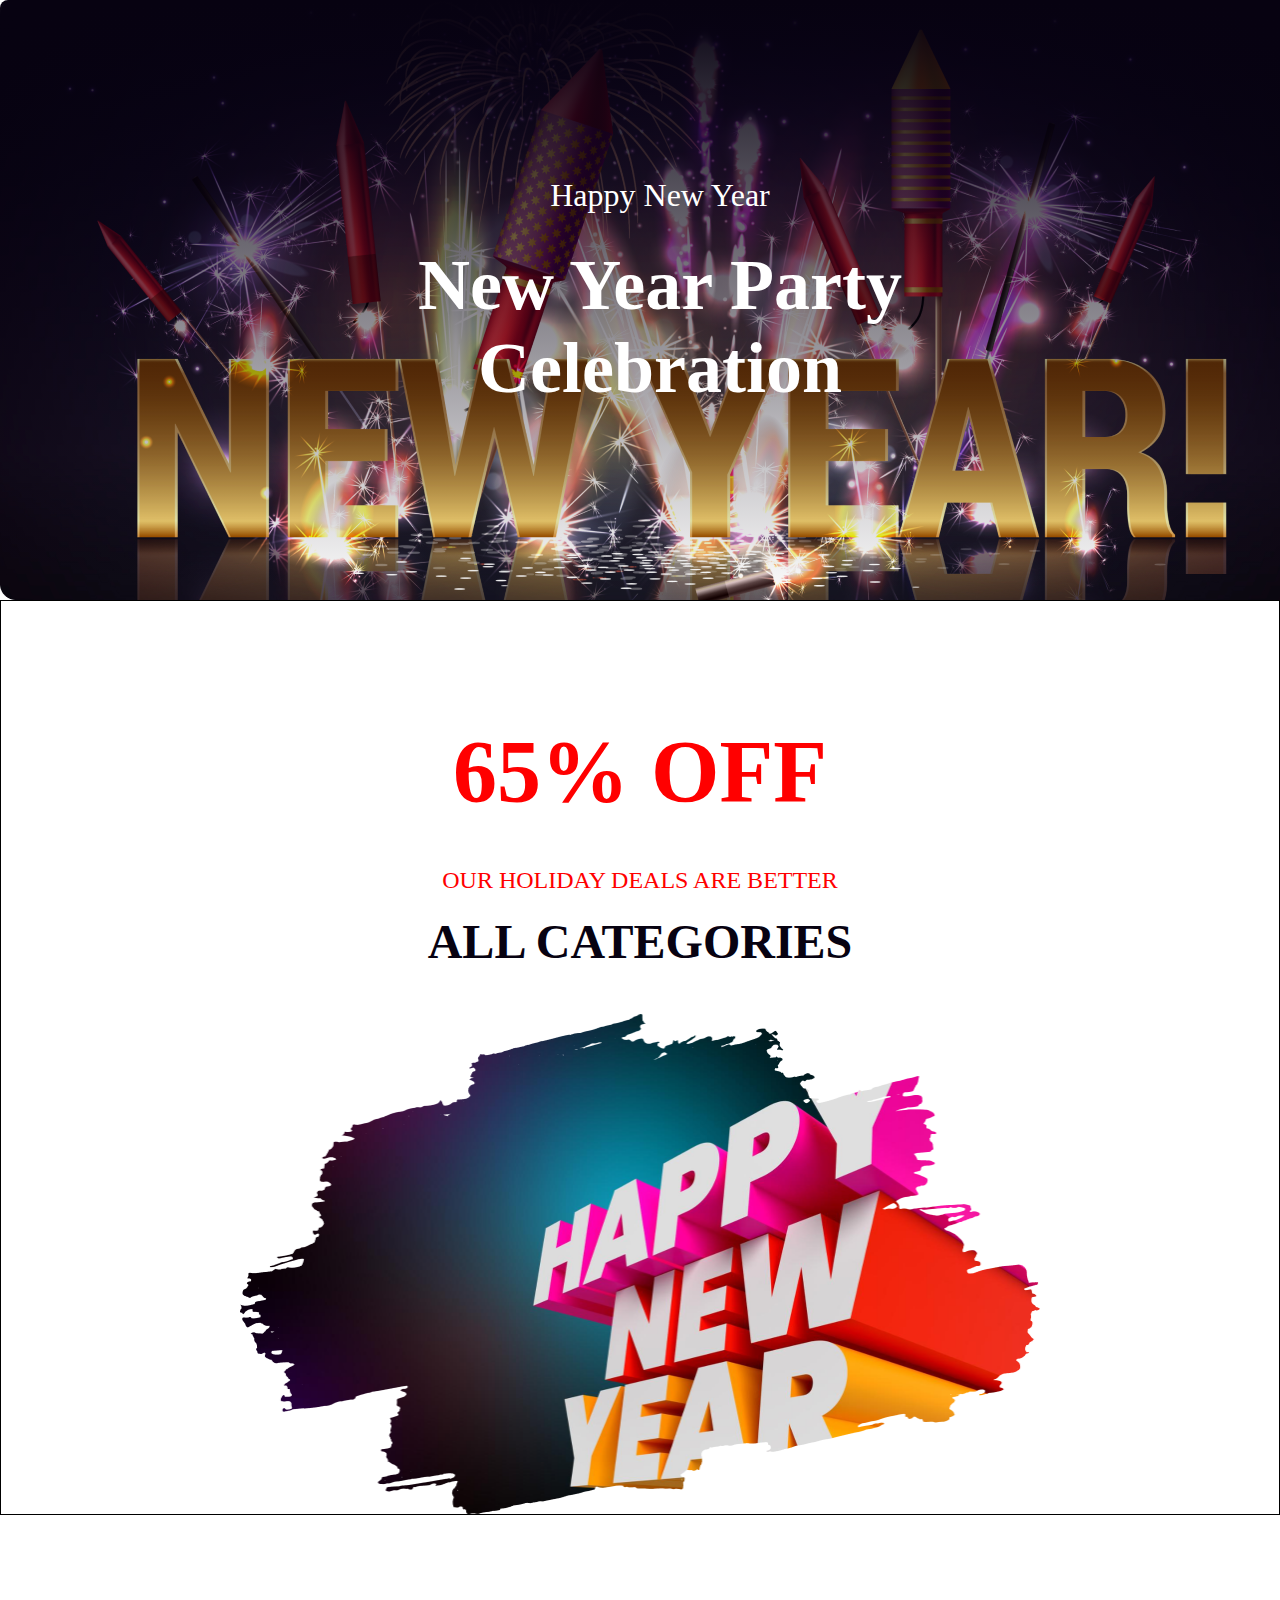
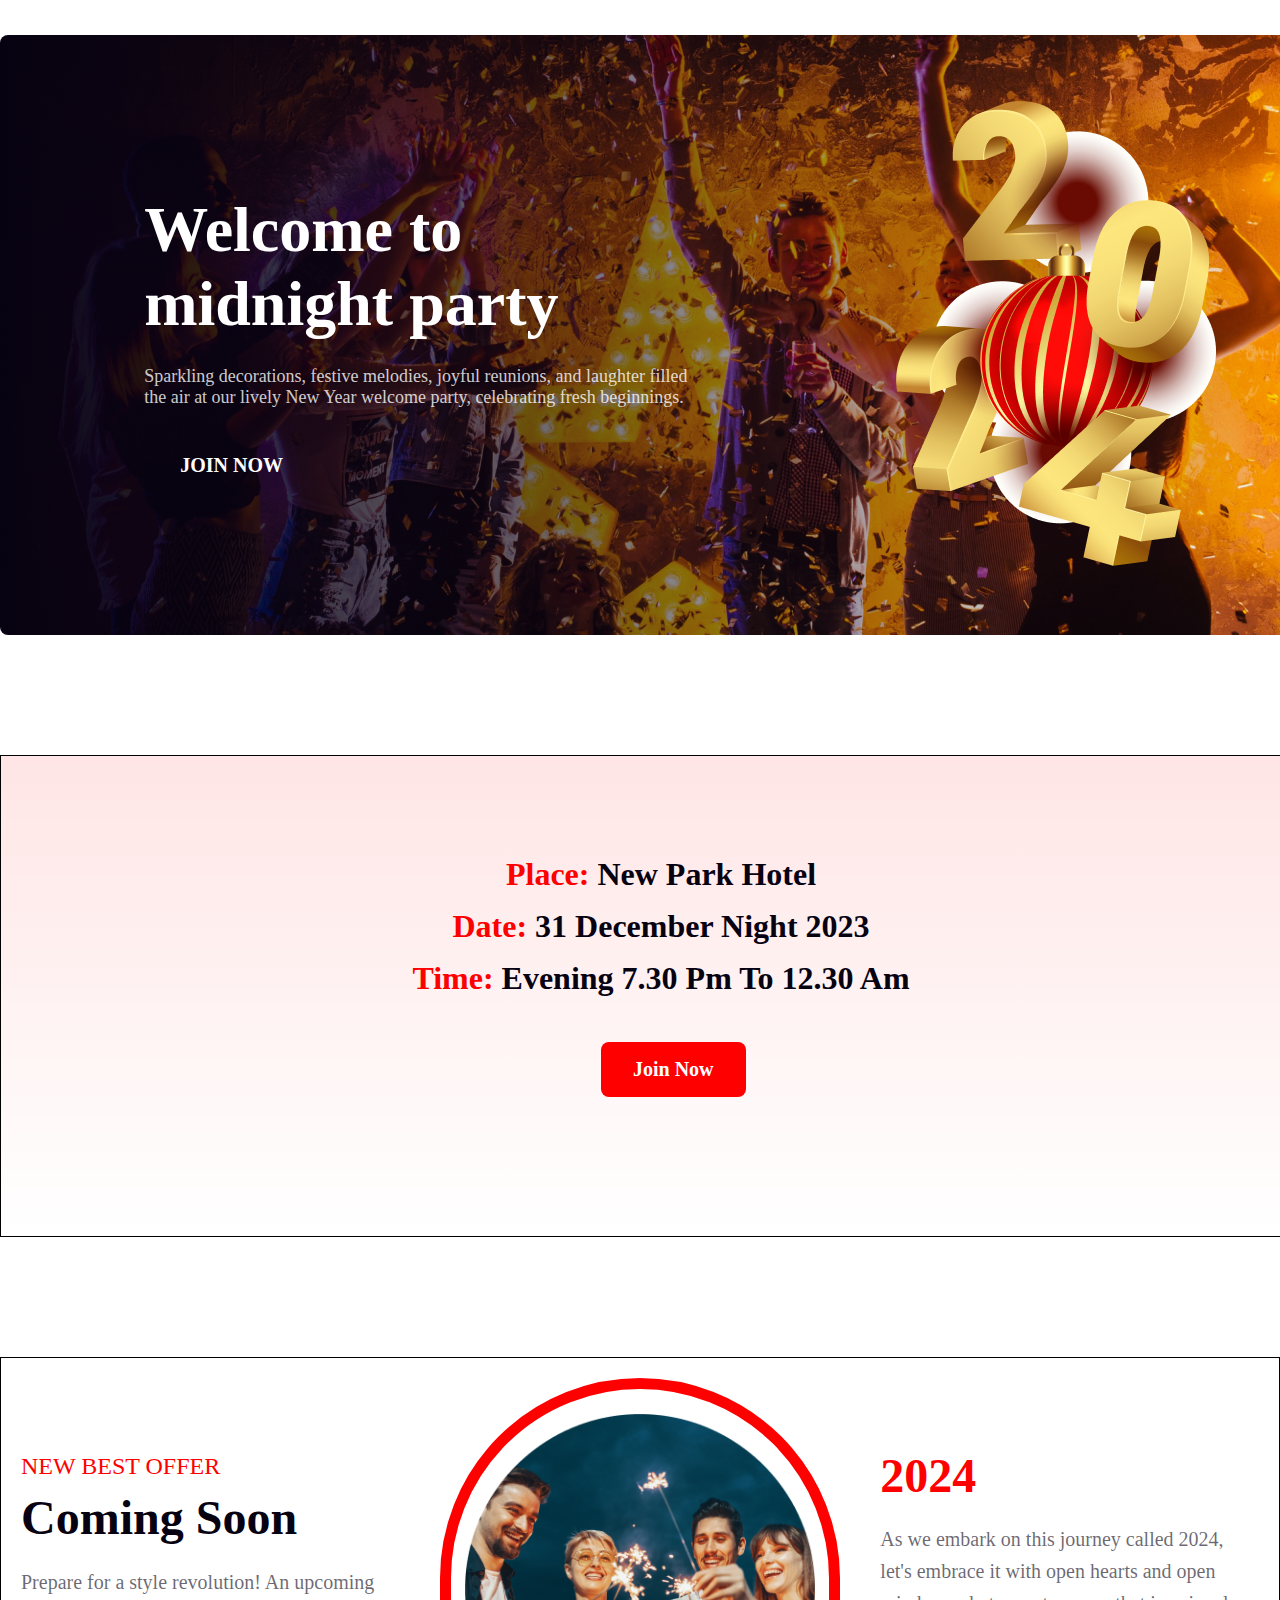
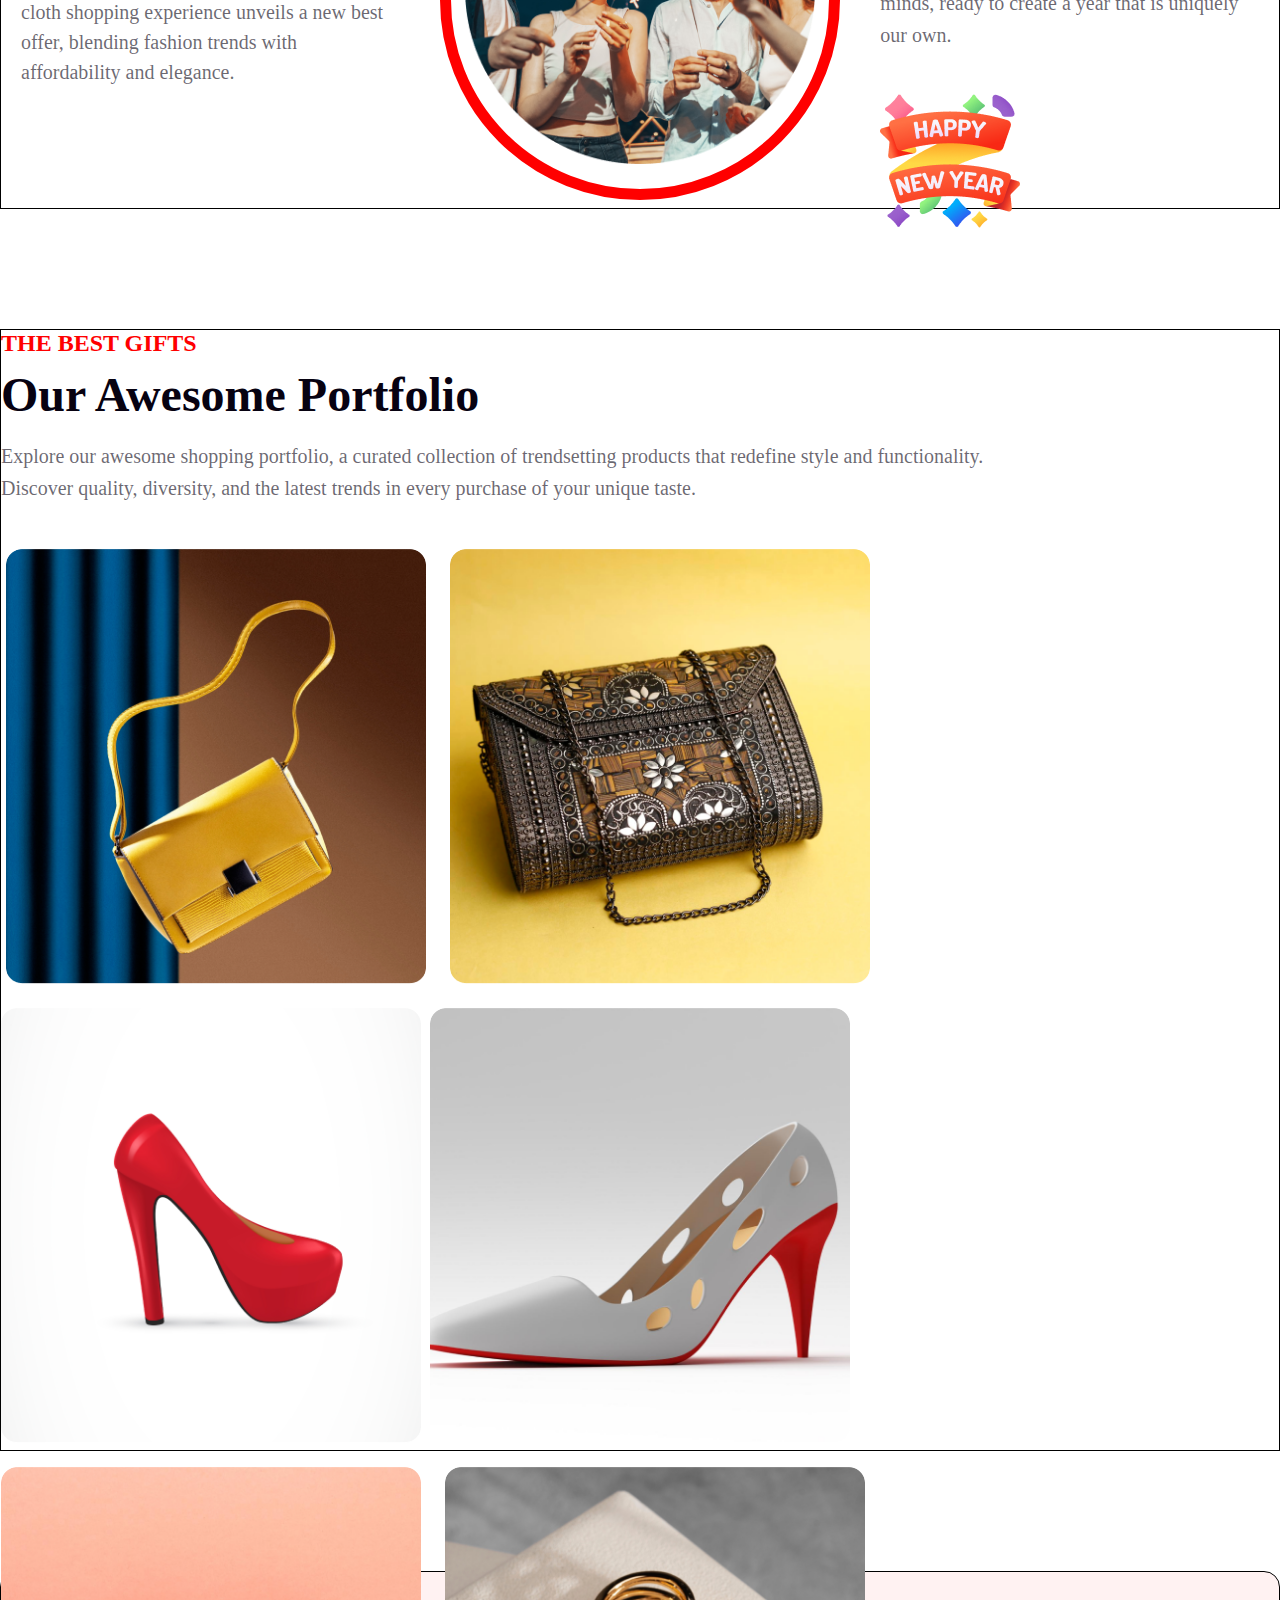
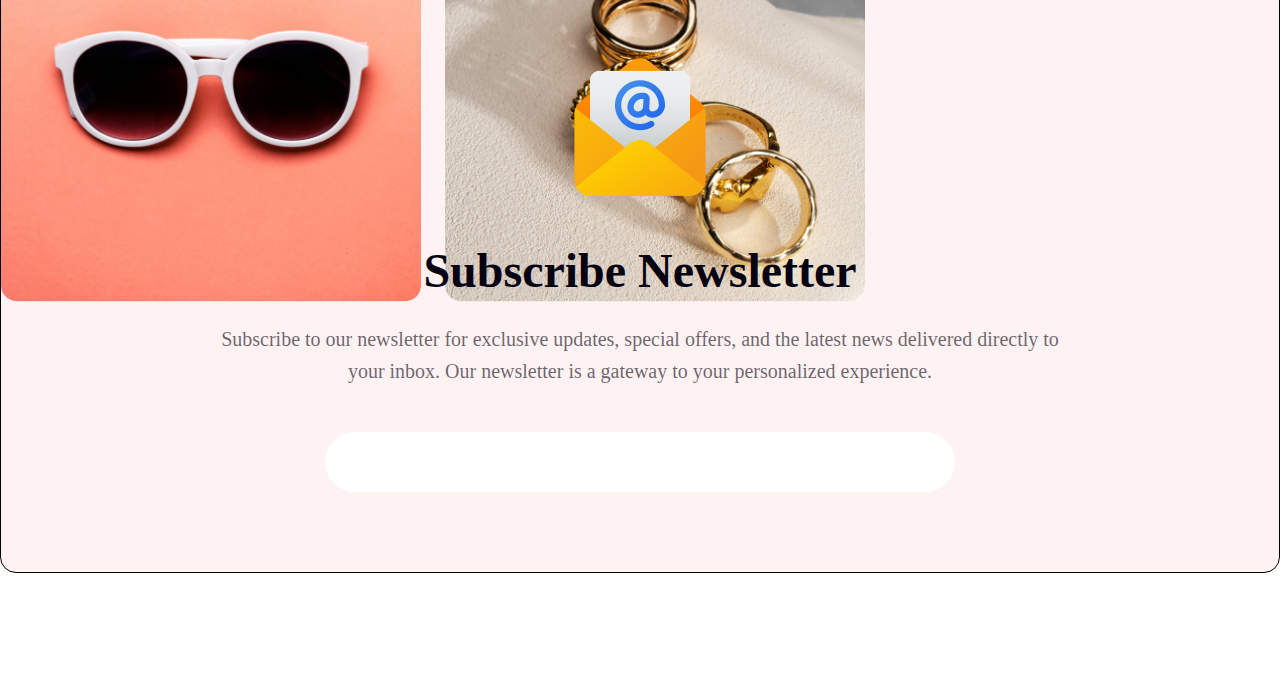
==== index.html @ 8bf1185f "added-section-six-without-btn" ====
<!DOCTYPE html>
<html lang="en">

<head>
    <meta charset="UTF-8">
    <meta name="viewport" content="width=device-width, initial-scale=1.0">
    <title>New Year New Me</title>
    <link rel="stylesheet" href="./styles/index.css">
</head>

<body>
    <header>
        <div class="banner-section">
        <h2 class="new-year">Happy New Year</h2>
        <h1 class="new-year-party">New Year Party Celebration</h1>
        </div>
    </header>

    <main>
        <section class="section-one">
            <h1 class="off-section">65% OFF</h1>
            <p class="holiday-section">OUR HOLIDAY DEALS ARE BETTER</p>
            <h2 class="all-section">ALL CATEGORIES</h2>
            <img class="section-one-image" src="./resources/New Year Photo.png" alt="">
        </section>

        <section class="section-two">
            <div class="section-two-info">
                <h1 class="section-two-heading">Welcome to <br> midnight party</h1>
                <p class="section-two-pera">Sparkling decorations, festive melodies, joyful reunions, and laughter filled <br> the air at our lively New Year welcome party, celebrating fresh beginnings.</p>
                <button class="section-two-pera2">Join Now</button>
            </div>

            <div class="section-two-image">
                <img src="./resources/Group 70.png" alt="">
            </div>
        </section>

        <section class="section-three">
            <div class="hotel">
                <p class="place-pera" style="margin-top: 100px; margin-bottom: 15px;"><span class="place">Place:</span> New Park Hotel</p>
                <p class="place-pera" style="margin-bottom: 15px;"><span class="place">Date:</span> 31 December Night 2023</p>
                <p class="place-pera"><span class="place">Time:</span> Evening 7.30 pm to 12.30 am</p>
            </div>
            <button class="section-three-btn">Join Now</button>
        </section>

        <section class="section-four">
            <div class="section-four-text">
                <p class="best-offer">NEW BEST OFFER</p>
                <h2 class="coming-soon">Coming Soon</h2>
                <p class="offer-info">
                    Prepare for a style revolution! An upcoming cloth shopping experience unveils a new best offer, blending fashion trends with affordability and elegance.
                </p>
            </div>

            <div class="section-four-image" id="party-image">
                <img src="./resources/Ellipse 1.png" alt="" style="display: block; margin-left: auto; margin-right: auto; padding-top: 25px; padding-bottom: 18px;" id="party-image-id">
             </div>  <!-- A year of possibilities, progress, and transformative change. -->

            <div class="section-four-year">
                <h2 class="year">2024</h2>
                <p class="year-info">As we embark on this journey called 2024, let's embrace it with open hearts and open minds, ready to create a year that is uniquely our own.</p>
                <img src="./resources/Group 96.png" alt="" class="year-image">
            </div>
        </section>

        <section class="section-five">
            <h3 class="best-gift">THE BEST GIFTS</h3>
            <h2 class="porfolio">Our Awesome Portfolio</h2>
            <p class="portfolio-info">Explore our awesome shopping portfolio, a curated collection of trendsetting products that redefine style and functionality. <br> Discover quality, diversity, and the latest trends in every purchase of your unique taste.</p>
            <div class="portfolio-image">
                <span class="magic-image">
                    <img src="./resources/Rectangle 3.png" alt="" class="shopping" style="margin-right: 20px; margin-left: 5px;">
                </span>
                <span class="magic-image">
                    <img src="./resources/Rectangle 4.png" alt="" class="shopping" style="margin-right: 20px;">
                </span>
                <span class="magic-image">
                    <img src="./resources/Rectangle 5.png" alt="" class="shopping">
                </span>
                <span class="magic-image">
                    <img src="./resources/Rectangle 6.png" alt="" class="shopping" style="margin-right: 20px; margin-left: 5px;">
                </span>
                <span class="magic-image">
                    <img src="./resources/Rectangle 7.png" alt="" class="shopping" style="margin-right: 20px;">
                </span>
                <span class="magic-image">
                    <img src="./resources/Rectangle 8.png" alt="" class="shopping">
                </span>
            </div>
        </section>

        <section class="section-six">
            <img src="./resources/Group 61.png" alt="" class="subscribe-image">
            <h2 class="subscribe-heading">Subscribe Newsletter</h2>
            <p class="section-six-info">Subscribe to our newsletter for exclusive updates, special offers, and the latest news delivered directly to your inbox. Our newsletter is a gateway to your personalized experience.</p>
            <button class="subscribe-btn">
            </button>
        </section>
    </main>

    <footer>

    </footer>
</body>

</html>
---- styles/index.css ----
* {
    margin: auto;
    max-width: 1320px;
}

.banner-section {
    background-image: linear-gradient(#070211, #07021100), url('../resources/Banner\ Image.png');
    width: 1320px;
    height: 600px;
    border-radius: 8px;
}

.new-year {
    padding-top: 177px;
    color: #FFF;
    text-align: center;
    font-family: Merriweather;
    font-size: 32px;
    font-weight: 400;
    padding-bottom: 30px;
}

.new-year-party {
    color: #FFF;
    text-align: center;
    font-family: Merriweather;
    font-size: 72px;
    font-weight: 900;
    width: 632px;
    height: 190px;
    margin: 0px 344px 220px 344px;
}

/* section-one */

.section-one {
    border: 1px solid black;
    /* margin-left: 400px;
    margin-right: 400px; */
    align-items: center;
    margin-bottom: 120px;
}

.off-section {
    color: #F00;
    text-align: center;
    font-family: Inter;
    font-size: 88px;
    font-weight: 700;
    margin-top: 120px;
    margin-bottom: 45px;
}

.holiday-section {
    color: #F00;
    text-align: center;
    font-family: Inter;
    font-size: 24px;
    font-weight: 500;
    margin-bottom: 20px;
}

.all-section {
    color: #070211;
    text-align: center;
    font-family: Inter;
    font-size: 48px;
    font-weight: 700;
    margin-bottom: 45px;
}

.section-one-image {
    height: 500px;
    width: 800px;
    display: block;
    margin-left: auto;
    margin-right: auto;
}

/* section-two */

.section-two {
    width: 1320px;
    height: 600px;
    background-image: linear-gradient(90deg, #070211 0%, rgba(7, 2, 17, 0.00) 100%), url('../resources/Vectorrr.png');
    display: flex;
    border-radius: 8px;
}

.section-two-heading {
    color: #FFF;
    font-family: Merriweather;
    font-size: 64px;
    font-weight: 900;
    margin-left: 40px;
    margin-bottom: 25px;
}

.section-two-pera {
    color: rgba(255, 255, 255, 0.80);
    font-family: Inter;
    font-size: 18px;
    font-weight: 400;
    margin-left: 40px;
    margin-bottom: 45px;
}

.section-two-pera2 {
    color: #FFF;
    font-family: Inter;
    font-size: 20px;
    font-weight: 700;
    text-transform: uppercase;
    margin-left: 70px;
    background: transparent;
    border: 0px;
}

/* section-three */
.section-three {
    margin-top: 120px;
    margin-bottom: 120px;
    border: 1px solid black;
    width: 1320px;
    height: 480px;
    background-image: linear-gradient(180deg, rgba(255, 0, 0, 0.10) 0%, rgba(255, 0, 0, 0.00) 100%);
}

.hotel {
    text-align: center;
}

.place {
    color: #F00;
    text-align: center;
    font-family: Inter;
    font-size: 32px;
    font-weight: 600;
    text-transform: capitalize;
}

.place-pera {
    color: #070211;
    font-family: Inter;
    font-size: 32px;
    font-style: normal;
    font-weight: 600;
    text-transform: capitalize;
}

.section-three-btn {
    color: #FFF;
    text-align: center;
    font-family: Inter;
    font-size: 20px;
    font-weight: 700;
    padding: 16px 32px;
    display: inline-flex;
    justify-content: center;
    align-items: center;
    gap: 10px;
    border-radius: 8px;
    background: #F00;
    border: 0;
    margin-left: 600px;
    margin-top: 45px;
}

/* section-four */
.section-four {
    border: 1px solid black;
    height: 450px;
    margin-bottom: 120px;
    display: flex;
}

.section-four-text,
.section-four-image,
.section-four-year {
    width: 400px;
    height: 400px;
    margin: 20px;
    /* background-color: #f0f0f0;
    border: 1px solid #ccc; */
}

.best-offer {
    color: #F00;
    text-align: left;
    font-family: Inter;
    font-size: 24px;
    font-weight: 500;
    padding-top: 75px;
    padding-bottom: 10px;
}

.coming-soon {
    color: #070211;
    font-family: Merriweather;
    font-size: 48px;
    font-weight: 900;
    text-transform: capitalize;
    padding-bottom: 22px;
}

.offer-info {
    color: rgba(7, 2, 17, 0.60);
    font-family: Inter;
    font-size: 20px;
    font-weight: 400;
    line-height: 30px;
    /* 160% */
}

.section-four-image {
    border-radius: 463px;
    border: 11px solid #F00;

}

#party-image-id {
    height: 350px;
    width: 350px;
}

.year {
    color: #F00;
    font-family: Inter;
    font-size: 48px;
    font-weight: 700;
    padding-top: 70px;
    padding-bottom: 20px;
}

.year-info {
    color: rgba(7, 2, 17, 0.60);
    font-family: Inter;
    font-size: 20px;
    font-weight: 400;
    line-height: 32px;
    /* 160% */
    margin-bottom: 40px;

}

/* section-five */
.section-five {
    border: 1px solid black;
    height: 1120px;
    margin-bottom: 120px;
}

.best-gift {
    color: #F00;
    font-family: Inter;
    font-size: 24px;
    font-weight: 500px;
    margin-bottom: 10px;
}

.porfolio {
    color: #070211;
    font-family: Merriweather;
    font-size: 48px;
    font-weight: 900px;
    margin-bottom: 18px;
}

.portfolio-info {
    color: rgba(7, 2, 17, 0.60);
    font-family: Inter;
    font-size: 20px;
    font-style: normal;
    font-weight: 400px;
    line-height: 32px;
    /* 160% */
    margin-bottom: 45px;
}

.shopping {
    border-radius: 16px;
    width: 420px;
    height: 435px;
    margin-bottom: 20px;
}

.magic-image {
    border-radius: 16px;
}

.magic-image:hover img {
    cursor: pointer;
    border: 2px solid firebrick;
    border-radius: 16px;
}

/* section-six */
.section-six {
    border: 1px solid black;
    height: 600px;
    margin-bottom: 120px;
    border-radius: 16px;
    background-color: rgba(255, 0, 0, 0.05);
}

.subscribe-image {
    display: block;
    margin-left: auto;
    margin-right: auto;
    margin-top: 80px;
    margin-bottom: 40px;
}

.subscribe-heading {
    color: #070211;
    text-align: center;
    font-family: Merriweather;
    font-size: 48px;
    font-weight: 900px;
    margin-bottom: 25px;
}

.section-six-info {
    color: rgba(7, 2, 17, 0.60);
    text-align: center;
    font-family: Inter;
    font-size: 20px;
    font-weight: 400px;
    line-height: 32px;
    /* 160% */
    margin-left: 210px;
    margin-right: 210px;
    margin-bottom: 45px;
}

.subscribe-btn {
    width: 630px;
    height: 60px;
    display: block;
    align-items: center;
    border-radius: 50px;
    background: #FFF;
    border: 0px;
}
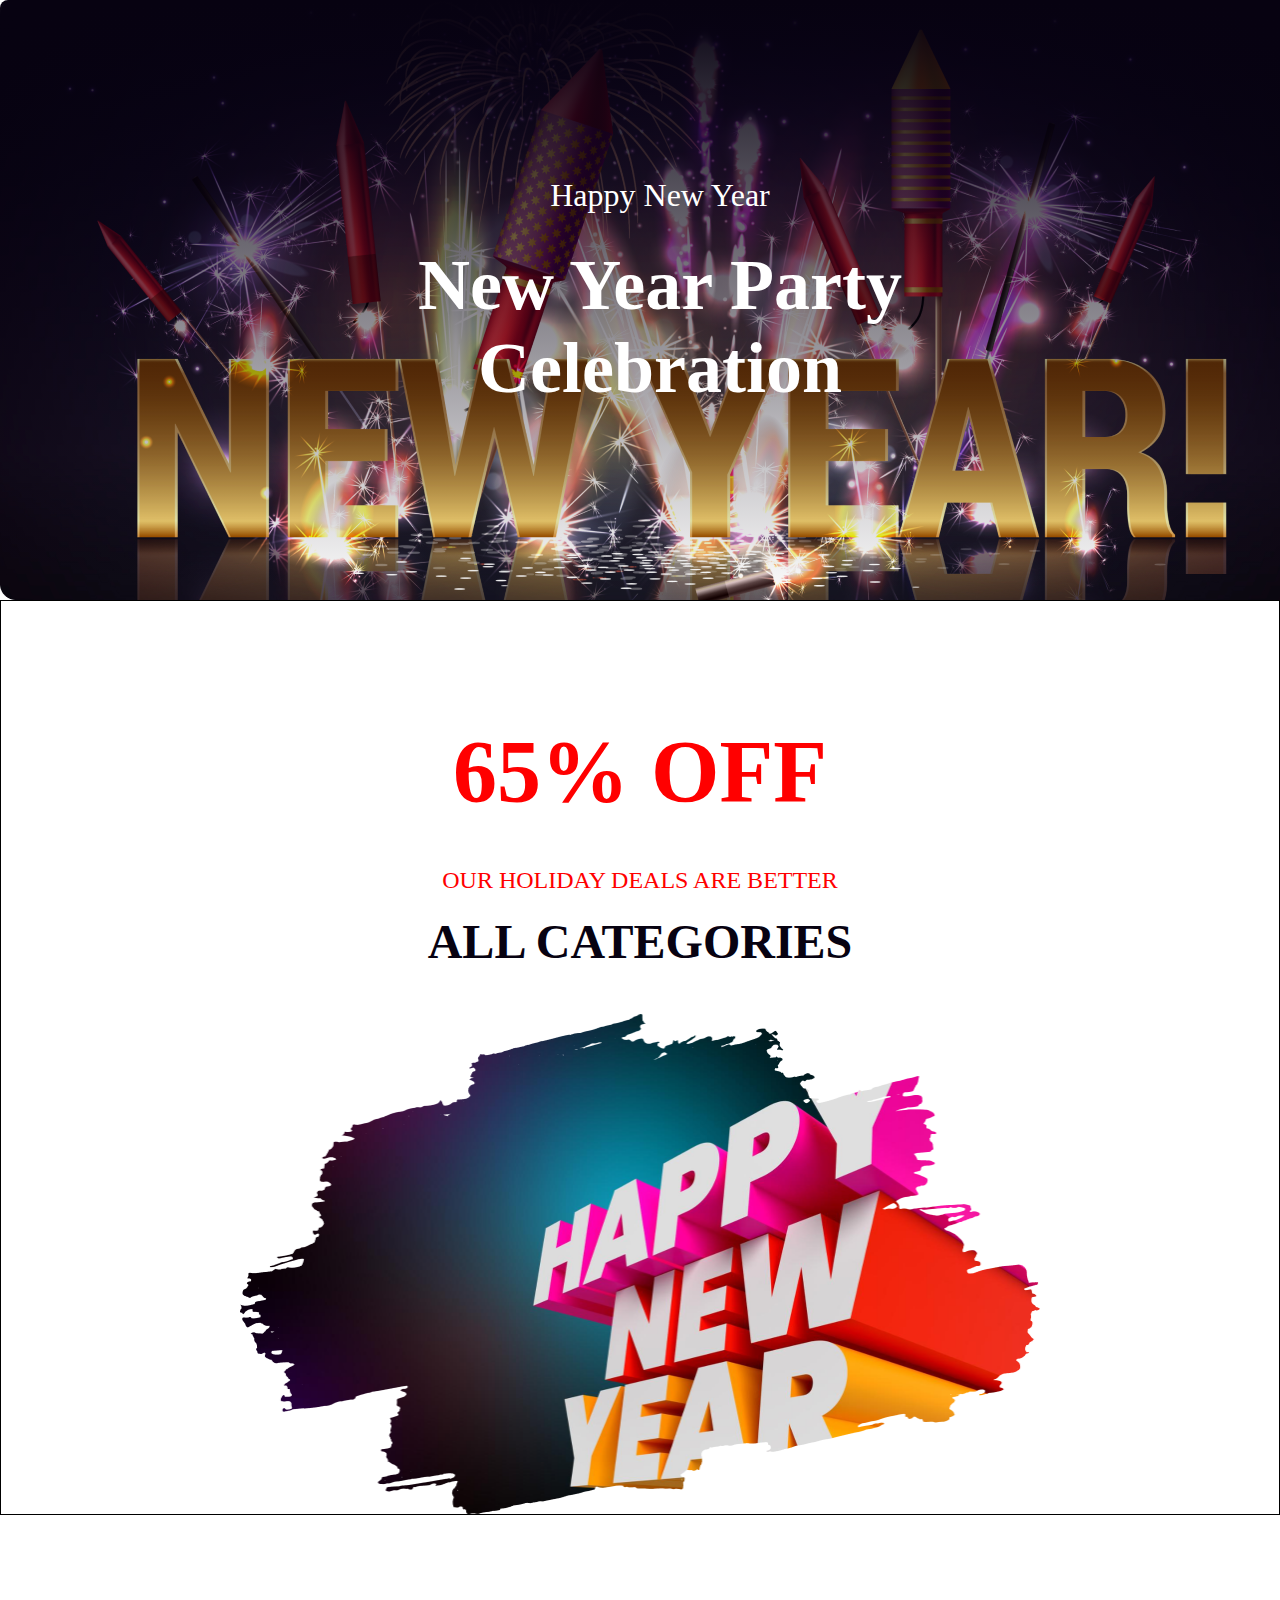
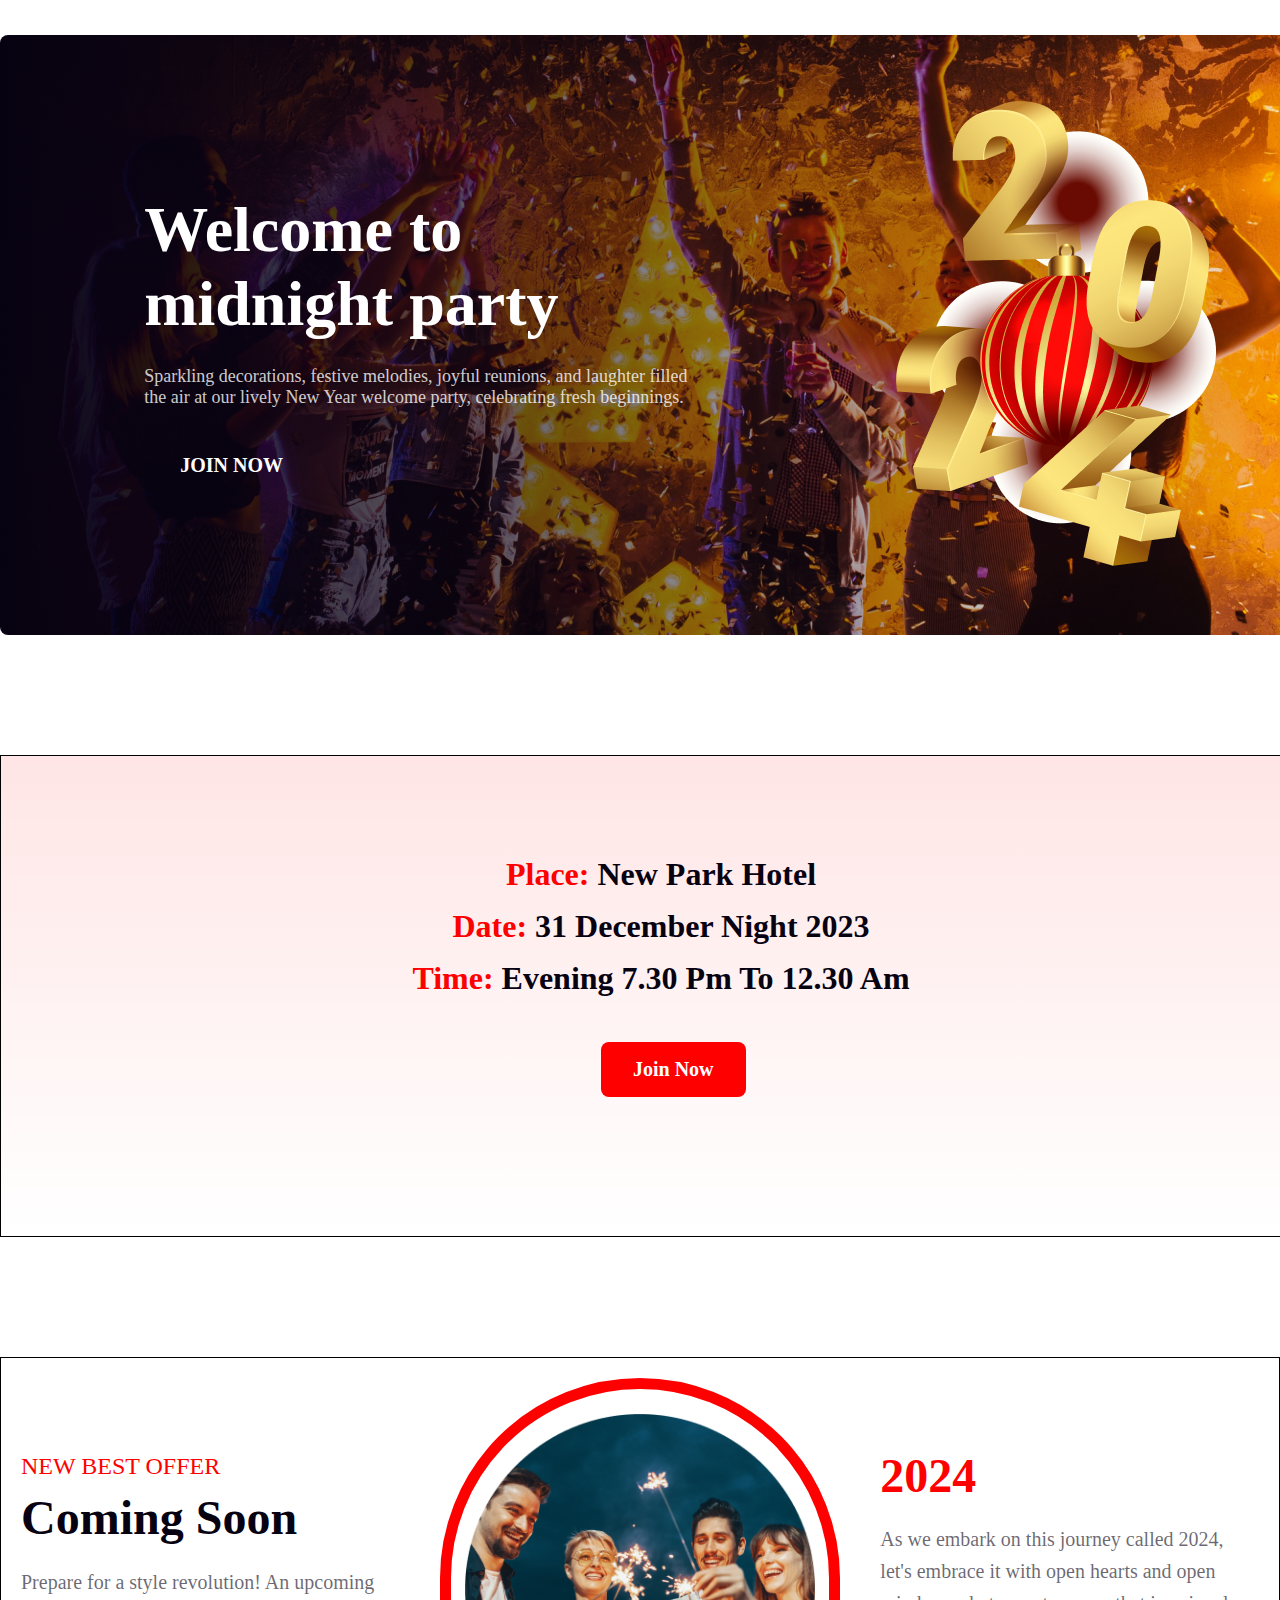
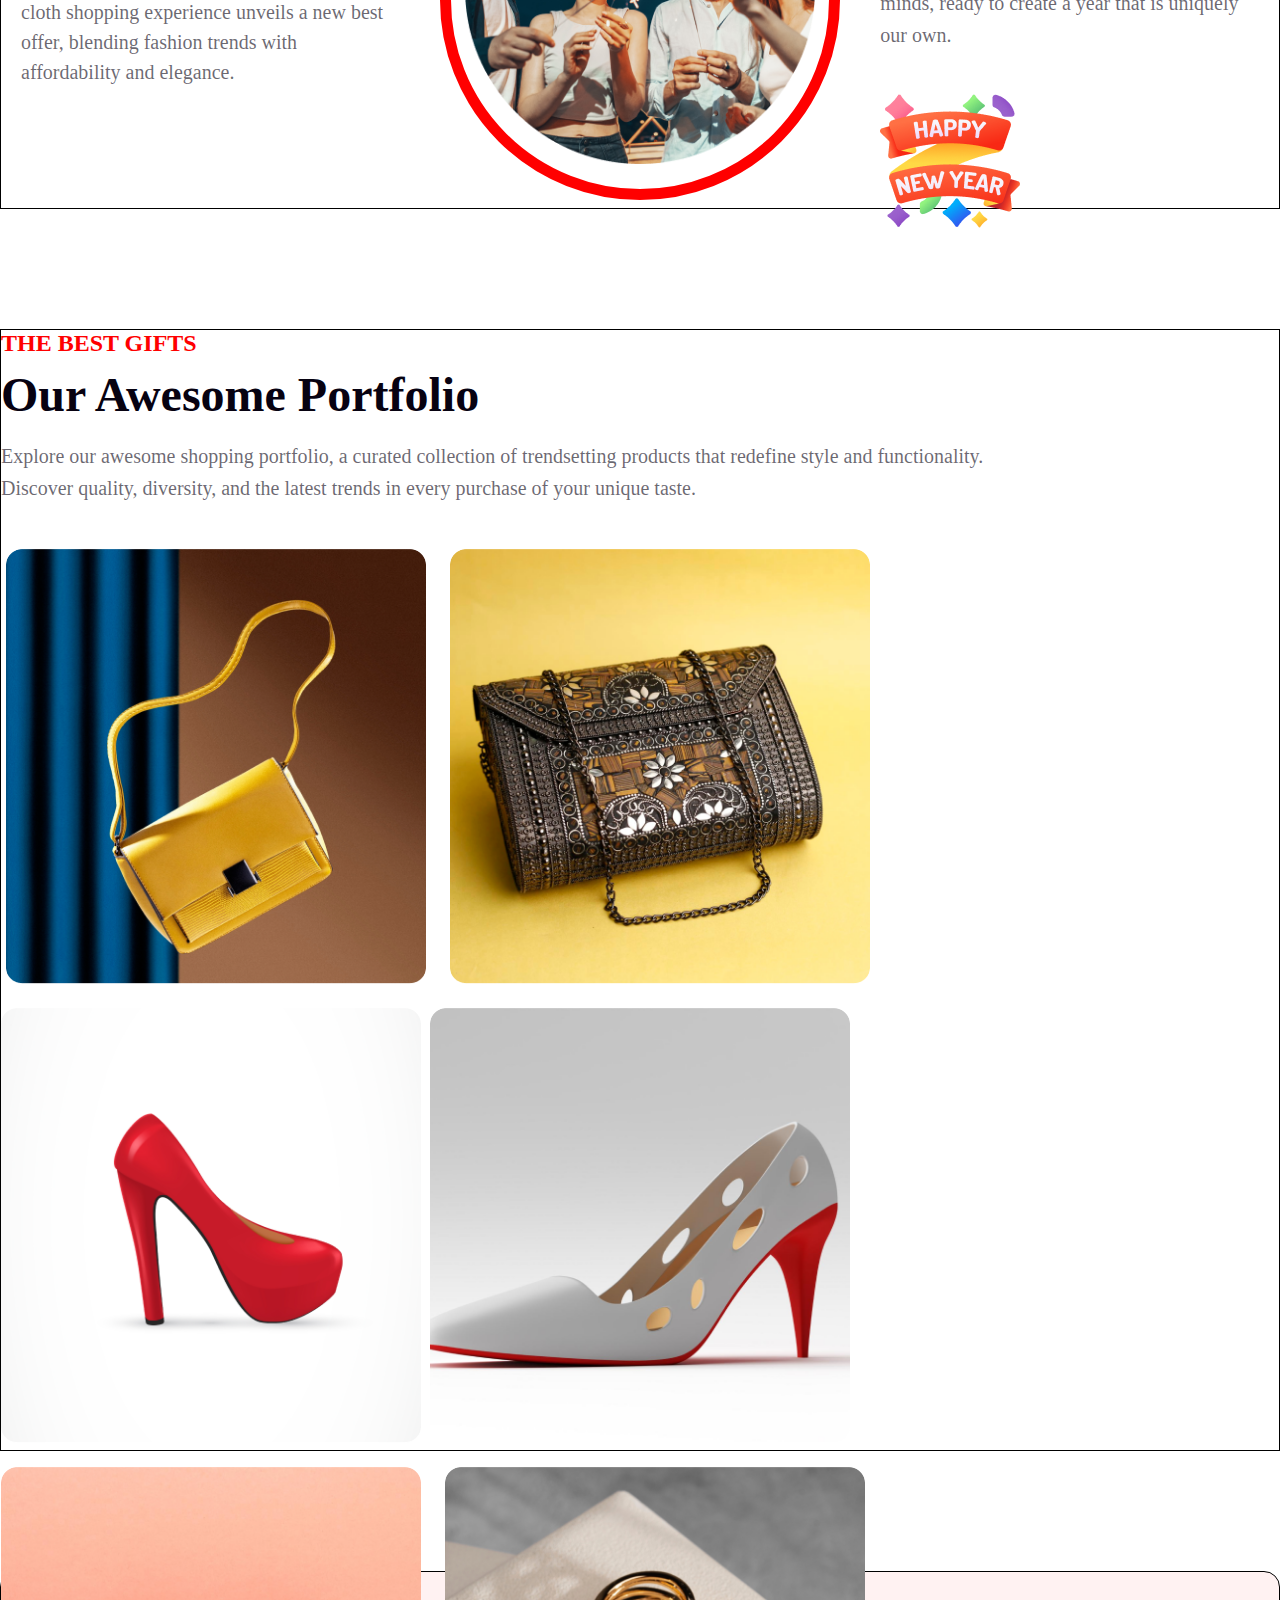
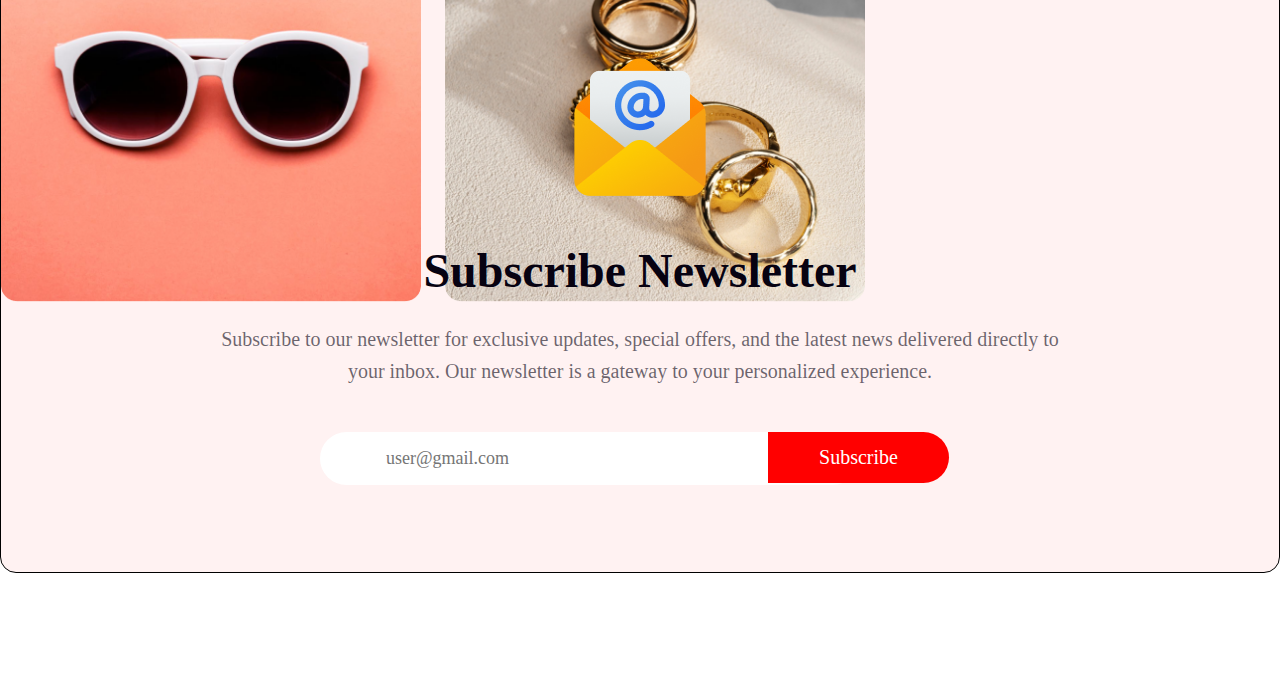
==== commit de2304ed: "subscribe-btn added" ====
--- a/index.html
+++ b/index.html
@@ -95,8 +95,11 @@
             <img src="./resources/Group 61.png" alt="" class="subscribe-image">
             <h2 class="subscribe-heading">Subscribe Newsletter</h2>
             <p class="section-six-info">Subscribe to our newsletter for exclusive updates, special offers, and the latest news delivered directly to your inbox. Our newsletter is a gateway to your personalized experience.</p>
-            <button class="subscribe-btn">
-            </button>
+
+            <div class="Subscribe-section">
+                <input type="email" name="" id="" placeholder="user@gmail.com" class="gmail-section">
+                <button class="subscribe-btn">Subscribe</button>
+            </div>
         </section>
     </main>
 
--- a/styles/index.css
+++ b/styles/index.css
@@ -333,12 +333,41 @@
     margin-bottom: 45px;
 }
 
-.subscribe-btn {
-    width: 630px;
-    height: 60px;
-    display: block;
-    align-items: center;
+.Subscribe-section {
+    height: 70px;
+    width: 640px;
+}
+
+.gmail-section {
+    border: 0px;
+    padding: 16px;
+    padding-right: 300px;
+    color: rgba(7, 2, 17, 0.30);
+    text-align: center;
+    font-family: Inter;
     border-radius: 50px;
     background: #FFF;
+    font-size: 18px;
+    font-style: normal;
+    font-weight: 400px;
+    line-height: normal;
+
+}
+
+.subscribe-btn {
     border: 0px;
-}
+    padding: 14px;
+    width: 181px;
+    margin-left: -95px;
+    border-radius: 0px 50px 50px 0px;
+    background-color: #F00;
+    color: #FFF;
+    text-align: center;
+    font-family: Inter;
+    font-size: 20px;
+    font-style: normal;
+    font-weight: 600px;
+    line-height: normal;
+    text-transform: capitalize;
+    margin-top: -0.8px;
+}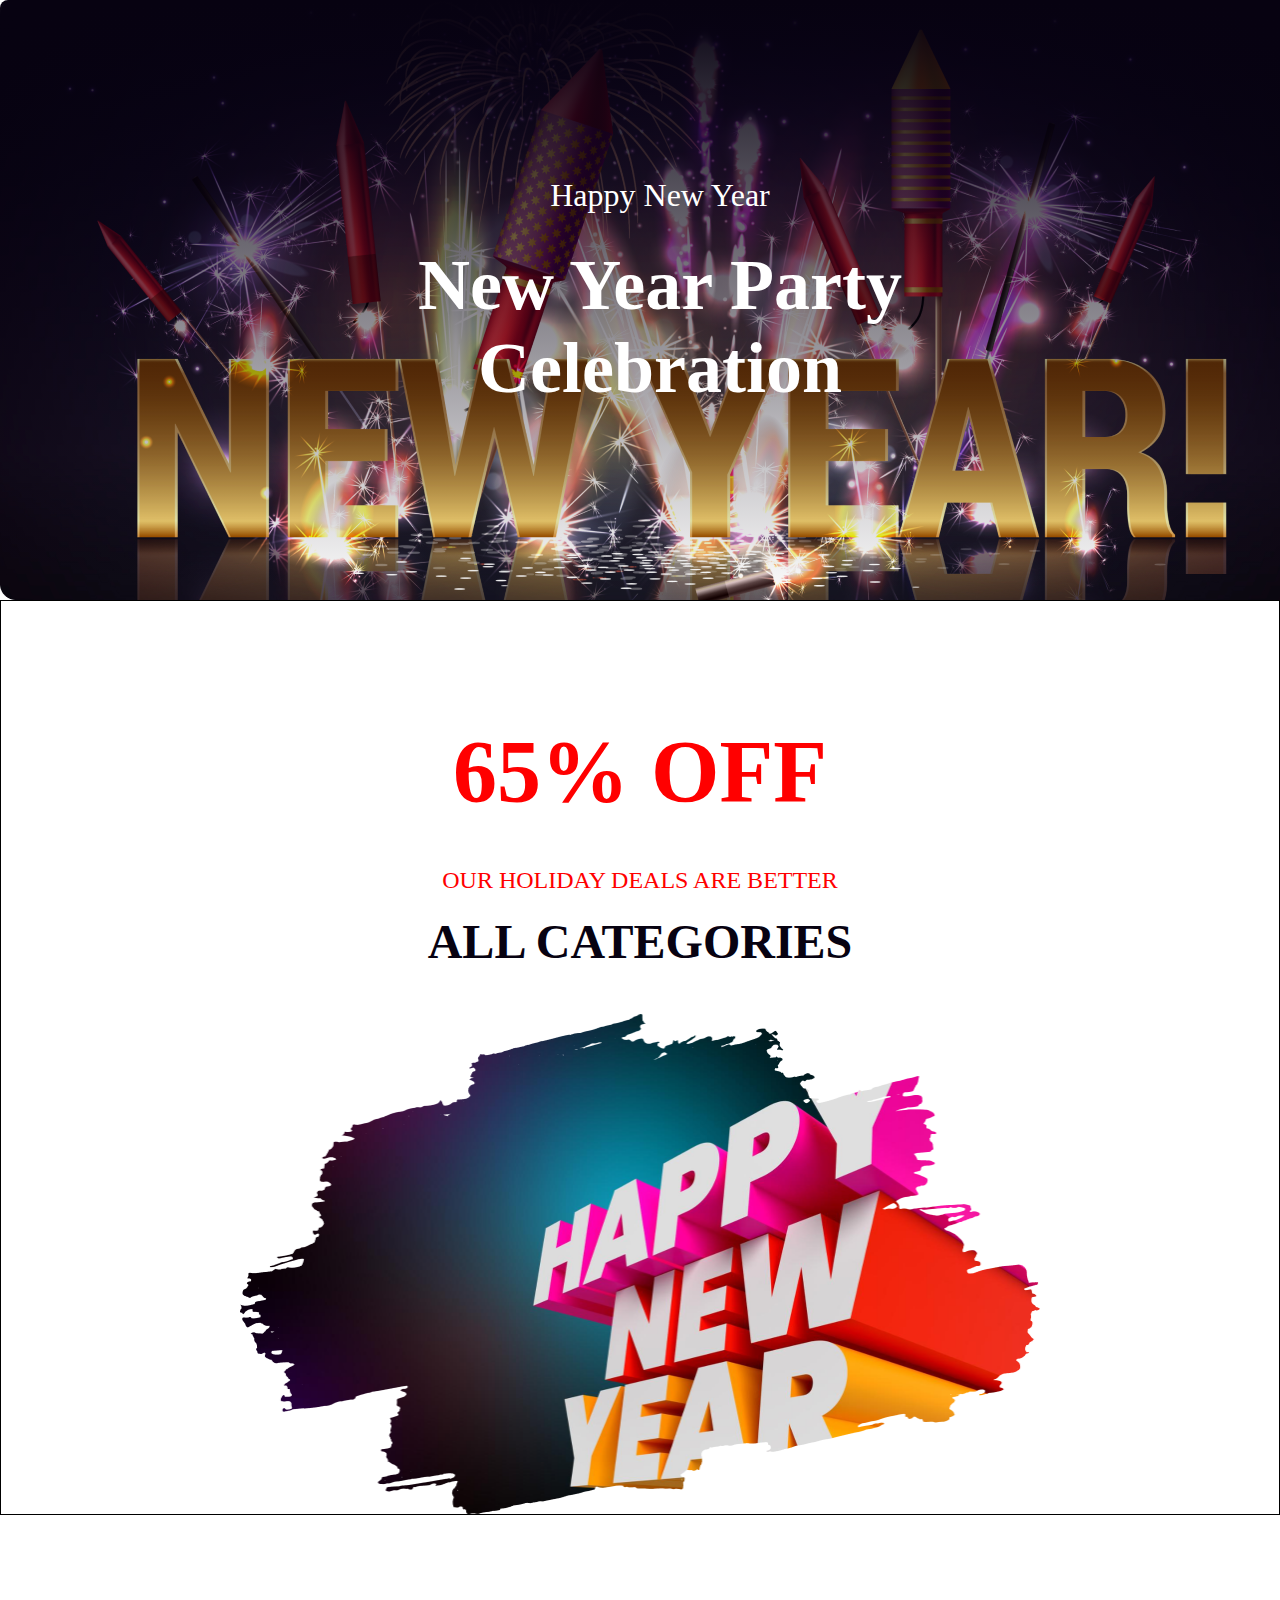
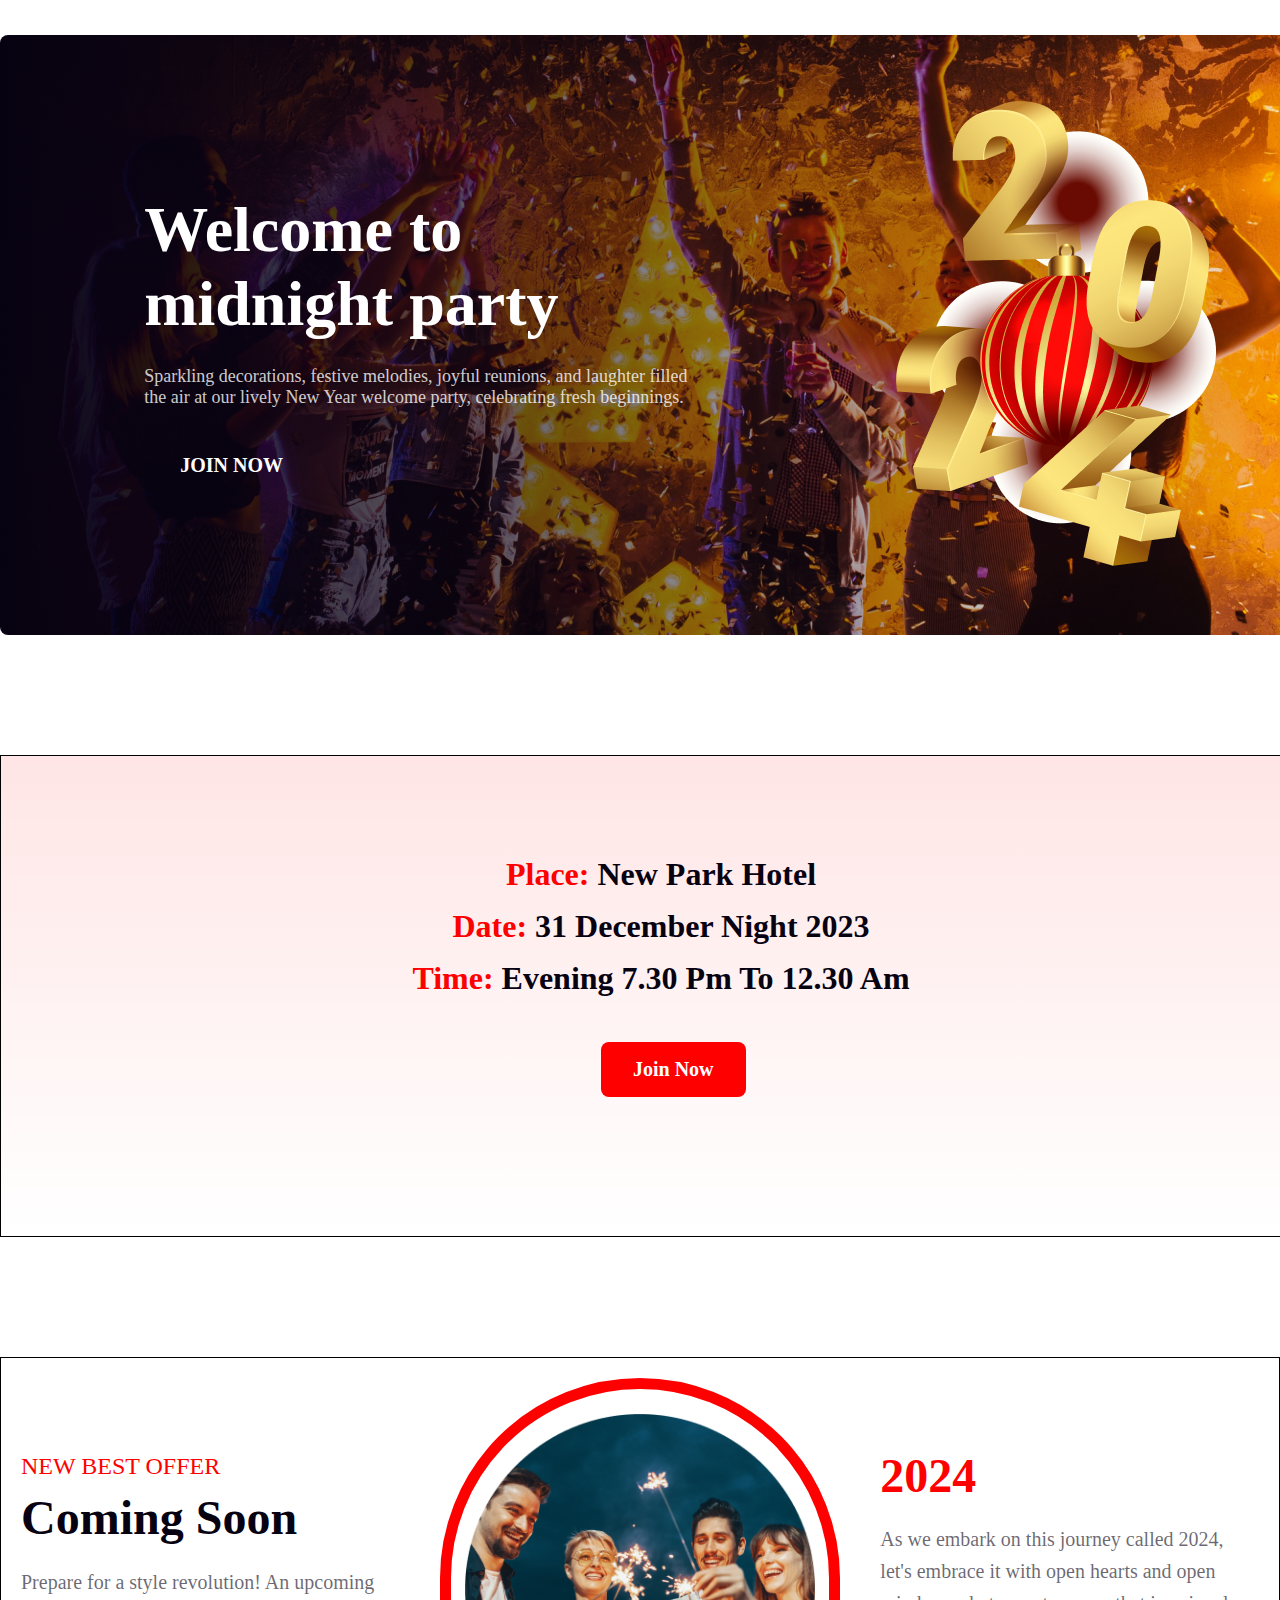
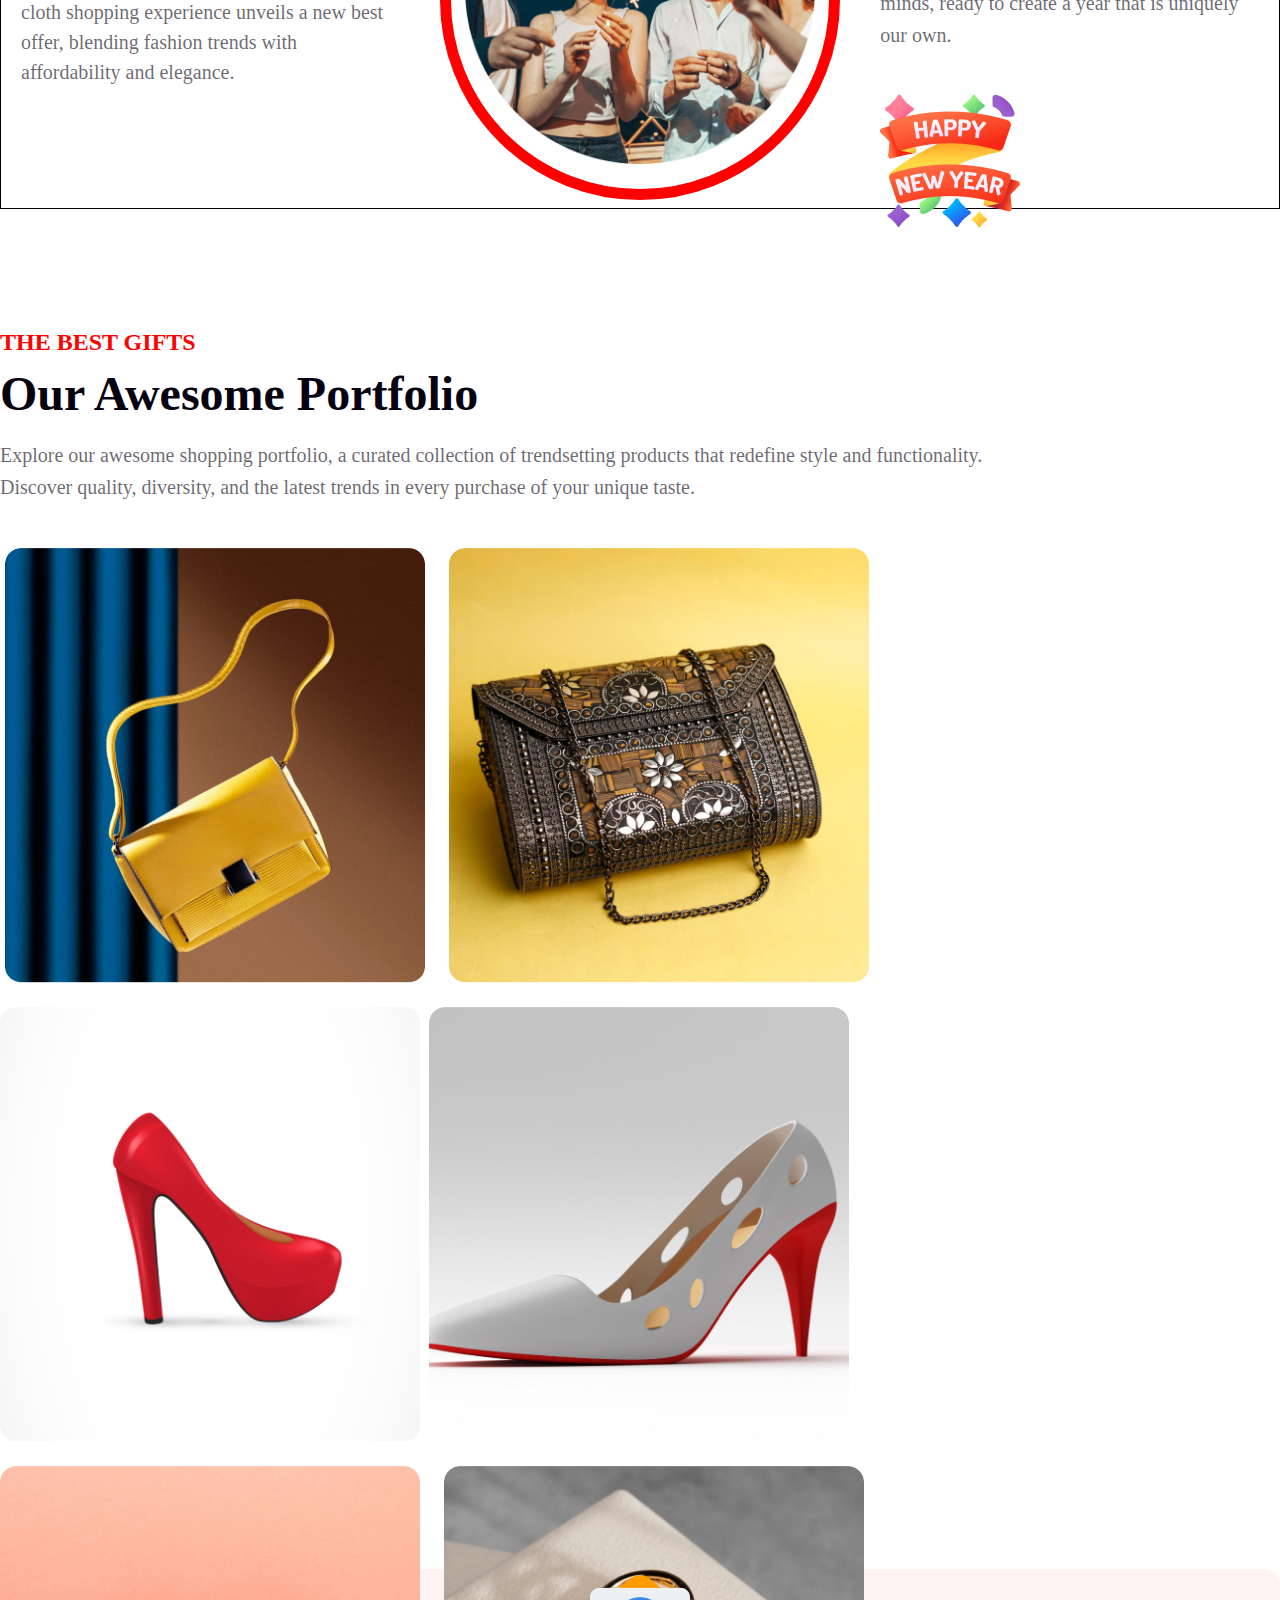
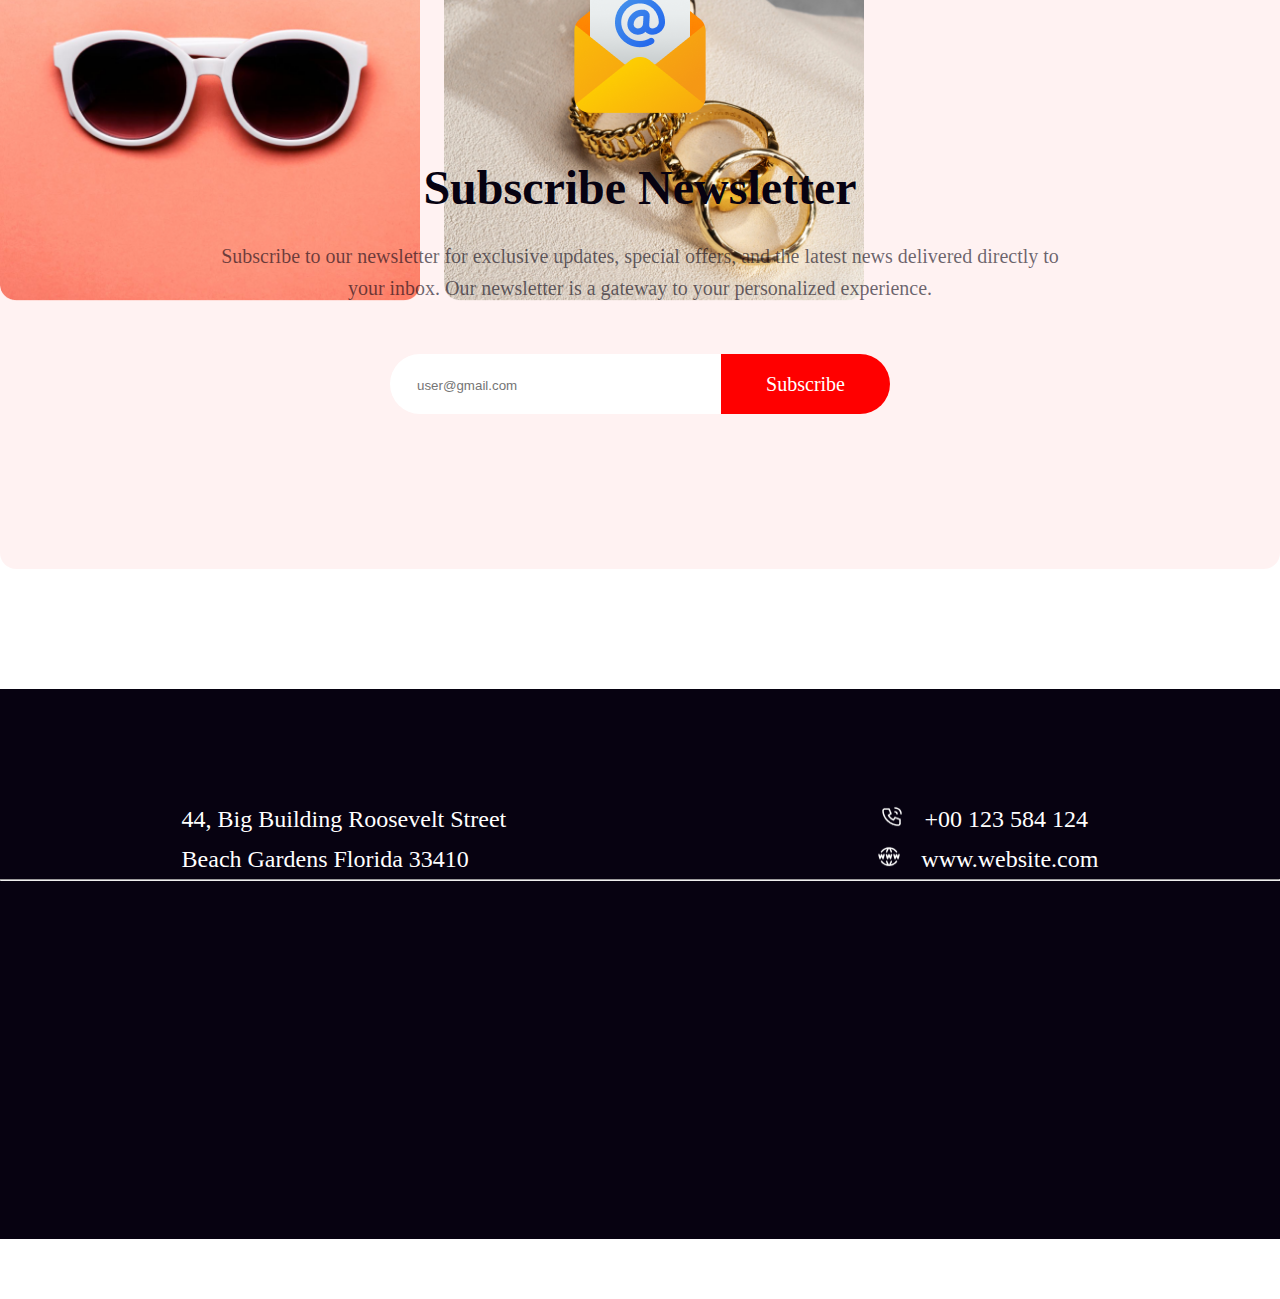
==== commit ab1d1bde: "footer-section-one" ====
--- a/index.html
+++ b/index.html
@@ -56,7 +56,7 @@
 
             <div class="section-four-image" id="party-image">
                 <img src="./resources/Ellipse 1.png" alt="" style="display: block; margin-left: auto; margin-right: auto; padding-top: 25px; padding-bottom: 18px;" id="party-image-id">
-             </div>  <!-- A year of possibilities, progress, and transformative change. -->
+             </div>  
 
             <div class="section-four-year">
                 <h2 class="year">2024</h2>
@@ -95,16 +95,50 @@
             <img src="./resources/Group 61.png" alt="" class="subscribe-image">
             <h2 class="subscribe-heading">Subscribe Newsletter</h2>
             <p class="section-six-info">Subscribe to our newsletter for exclusive updates, special offers, and the latest news delivered directly to your inbox. Our newsletter is a gateway to your personalized experience.</p>
+            <div class="subscribe-section">
+                <div class="input-section">
+                  <input type="email" name="" id="" placeholder="user@gmail.com" class="gmail-section">
+                </div>
+                <div class="subscribe-button">
+                   <button class="subscribe-btn">Subscribe
+                   </button>
+                </div>
+               </div>
 
-            <div class="Subscribe-section">
-                <input type="email" name="" id="" placeholder="user@gmail.com" class="gmail-section">
-                <button class="subscribe-btn">Subscribe</button>
-            </div>
         </section>
     </main>
 
-    <footer>
+    <footer class="footer-section"> 
+        <section class="footer-section-one">
+            <div class="address">44, Big Building Roosevelt Street <br>
+                Beach Gardens Florida 33410
+            </div>
 
+            <div class="contact">
+                <div class="call-info">
+                    <div>
+                        <img src="./resources/Call.png" alt="" class="call-img">
+                    </div>
+                    <div>
+                        <p class="call">+00 123 584 124</p>
+                    </div>
+                </div>
+
+                <div class="web-info">
+                    <div>
+                        <img src="./resources/Website.png" alt="" class="web-img">
+                    </div>
+                    <div>
+                        <p class="web">www.website.com</p>
+                    </div>
+                </div>
+            </div>
+        </section>
+
+        <hr>
+        
+        <section></section>
+        <section></section>
     </footer>
 </body>
 
--- a/styles/index.css
+++ b/styles/index.css
@@ -245,7 +245,7 @@
 
 /* section-five */
 .section-five {
-    border: 1px solid black;
+    /* border: 1px solid black; */
     height: 1120px;
     margin-bottom: 120px;
 }
@@ -296,7 +296,7 @@
 
 /* section-six */
 .section-six {
-    border: 1px solid black;
+    /* border: 1px solid black; */
     height: 600px;
     margin-bottom: 120px;
     border-radius: 16px;
@@ -330,44 +330,114 @@
     /* 160% */
     margin-left: 210px;
     margin-right: 210px;
-    margin-bottom: 45px;
-}
-
-.Subscribe-section {
-    height: 70px;
-    width: 640px;
-}
-
-.gmail-section {
+    margin-bottom: 50px;
+}
+
+.subscribe-section {
+    height: 60px;
+    width: 500px;
+    background: #FFF;
+    display: flex;
+    justify-content: space-around;
+    border-radius: 50px;
     border: 0px;
-    padding: 16px;
-    padding-right: 300px;
+
+}
+
+.input-section {
+    width: 330px;
+    height: 60px;
+    padding: 20px 0px 20px 25px;
     color: rgba(7, 2, 17, 0.30);
-    text-align: center;
-    font-family: Inter;
-    border-radius: 50px;
-    background: #FFF;
+    font-family: Inter;
     font-size: 18px;
-    font-style: normal;
     font-weight: 400px;
-    line-height: normal;
-
+}
+
+input[type="email"] {
+    border: 0px;
 }
 
 .subscribe-btn {
-    border: 0px;
-    padding: 14px;
-    width: 181px;
-    margin-left: -95px;
+    color: #FFF;
+    text-align: center;
+    font-family: Inter;
+    font-size: 20px;
+    font-weight: 600px;
     border-radius: 0px 50px 50px 0px;
     background-color: #F00;
-    color: #FFF;
-    text-align: center;
-    font-family: Inter;
-    font-size: 20px;
+    height: 60px;
+    padding-left: 45px;
+    padding-right: 45px;
+    border: 0px;
+}
+
+/* footer */
+.footer-section {
+    height: 550px;
+    background-color: #070211;
+    /* color: white; */
+    margin-bottom: 60px;
+}
+
+.footer-section-one {
+    display: flex;
+    justify-content: space-between;
+    /* padding-top: 110px; */
+    padding-left: ;
+    padding-bottom: ;
+    padding-right: ;
+}
+
+.address {
+    color: #FFF;
+    font-family: Inter;
+    font-size: 24px;
+    font-weight: 500px;
+    line-height: 40px;
+    padding-top: 110px;
+}
+
+.contact{
+    padding-top: 110px;
+}
+
+.call-info {
+    display: flex;
+    /* gap: 7px; */
+}
+
+.call-img {
+    height: 24px;
+    width: 24px;
+}
+
+.call {
+    color: #FFF;
+    font-family: Inter;
+    font-size: 24px;
     font-style: normal;
-    font-weight: 600px;
-    line-height: normal;
-    text-transform: capitalize;
-    margin-top: -0.8px;
+    font-weight: 500px;
+    line-height: 40px;
+}
+
+.web-info {
+    display: flex;
+    /* gap: 5px; */
+}
+
+.web-img {
+    height: 24px;
+    width: 24px;
+    padding-right: 20px;
+    padding-left: 8px;
+}
+
+.web {
+    color: #FFF;
+    font-family: Inter;
+    font-size: 24px;
+    font-style: normal;
+    font-weight: 500;
+    line-height: 40px;
 }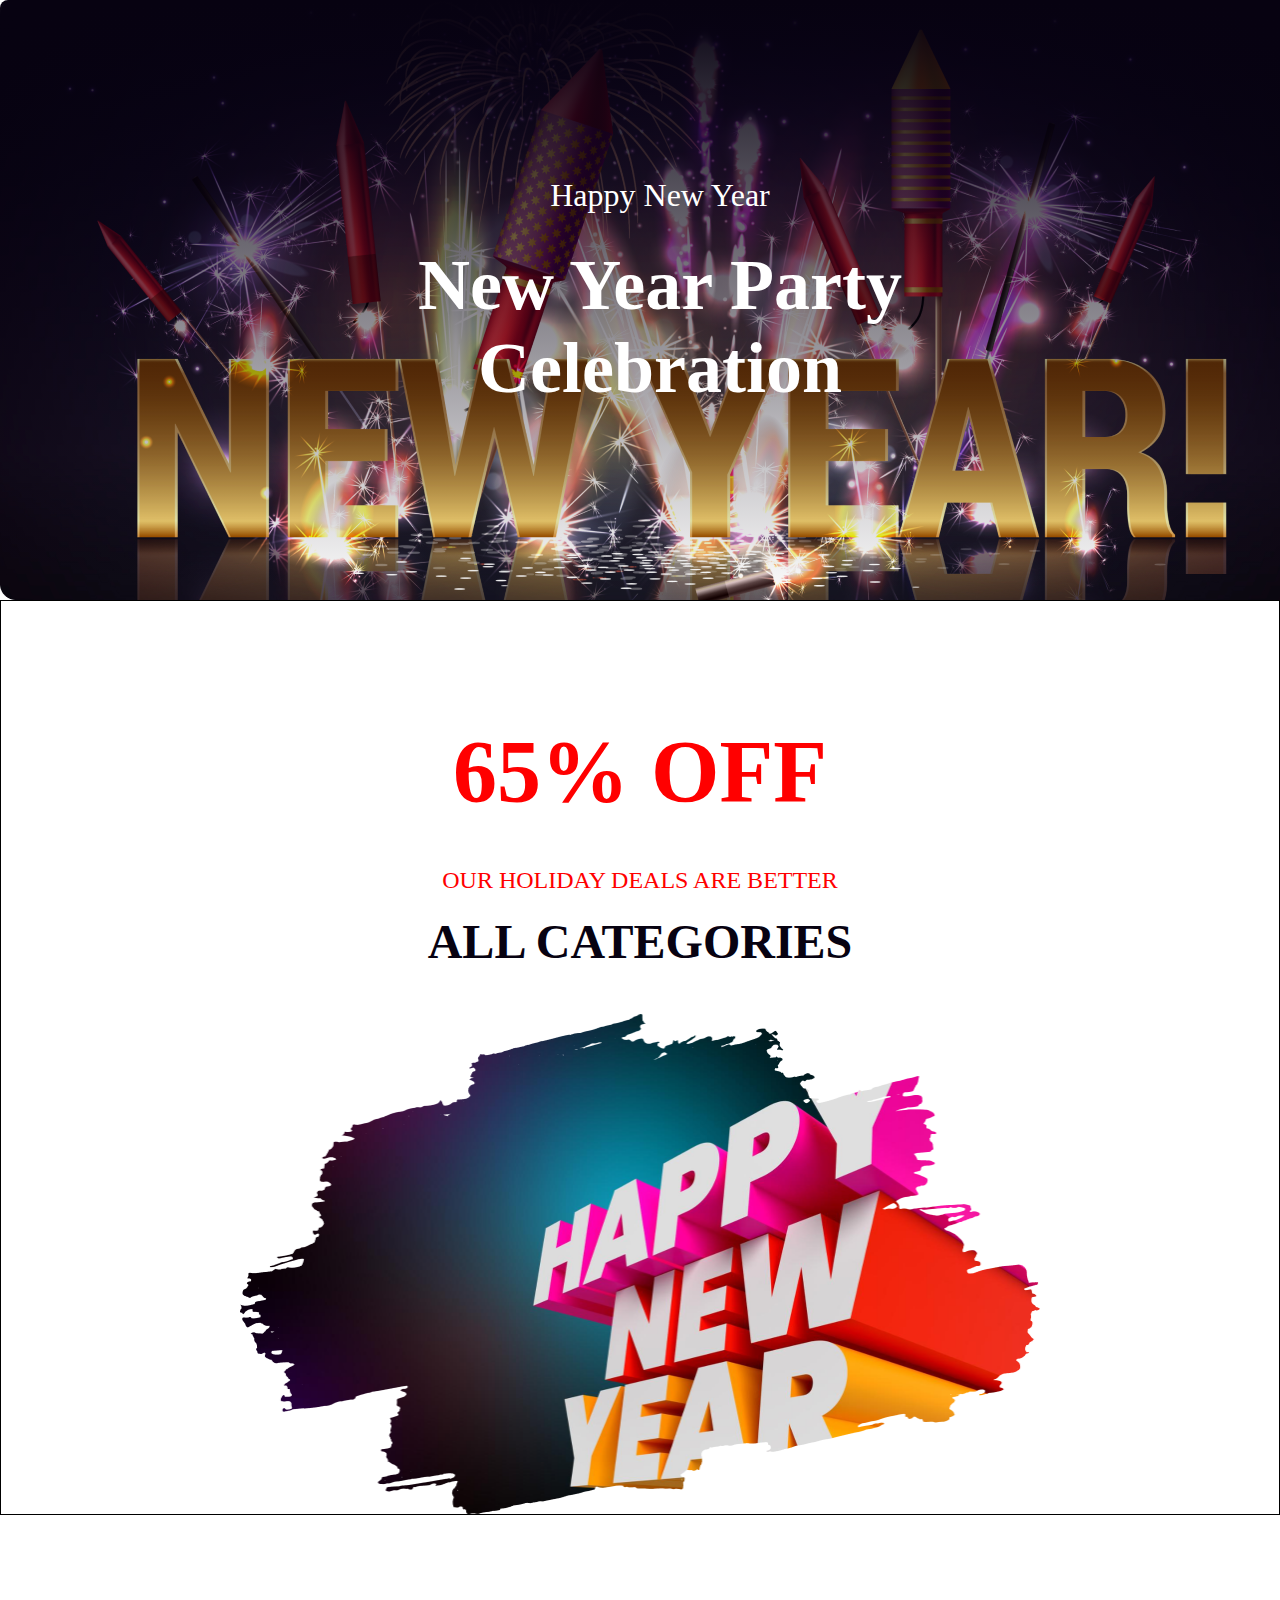
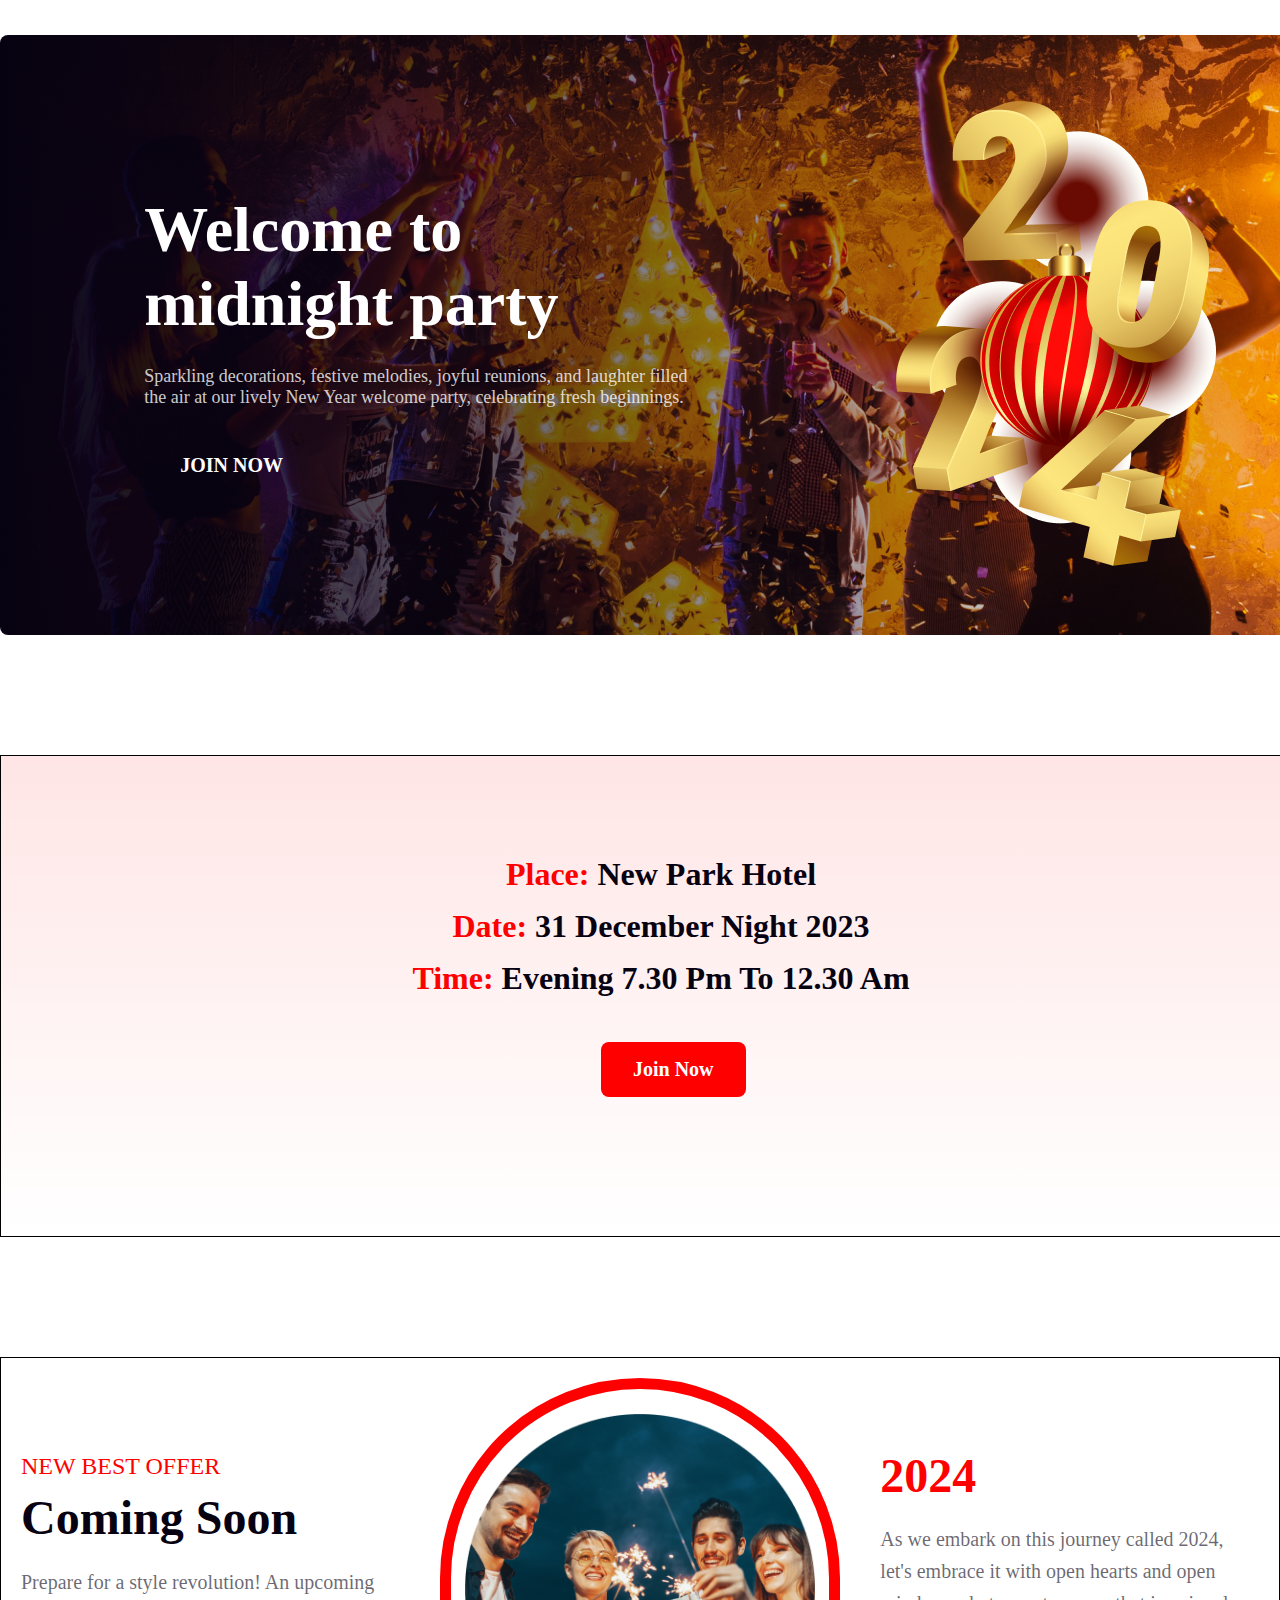
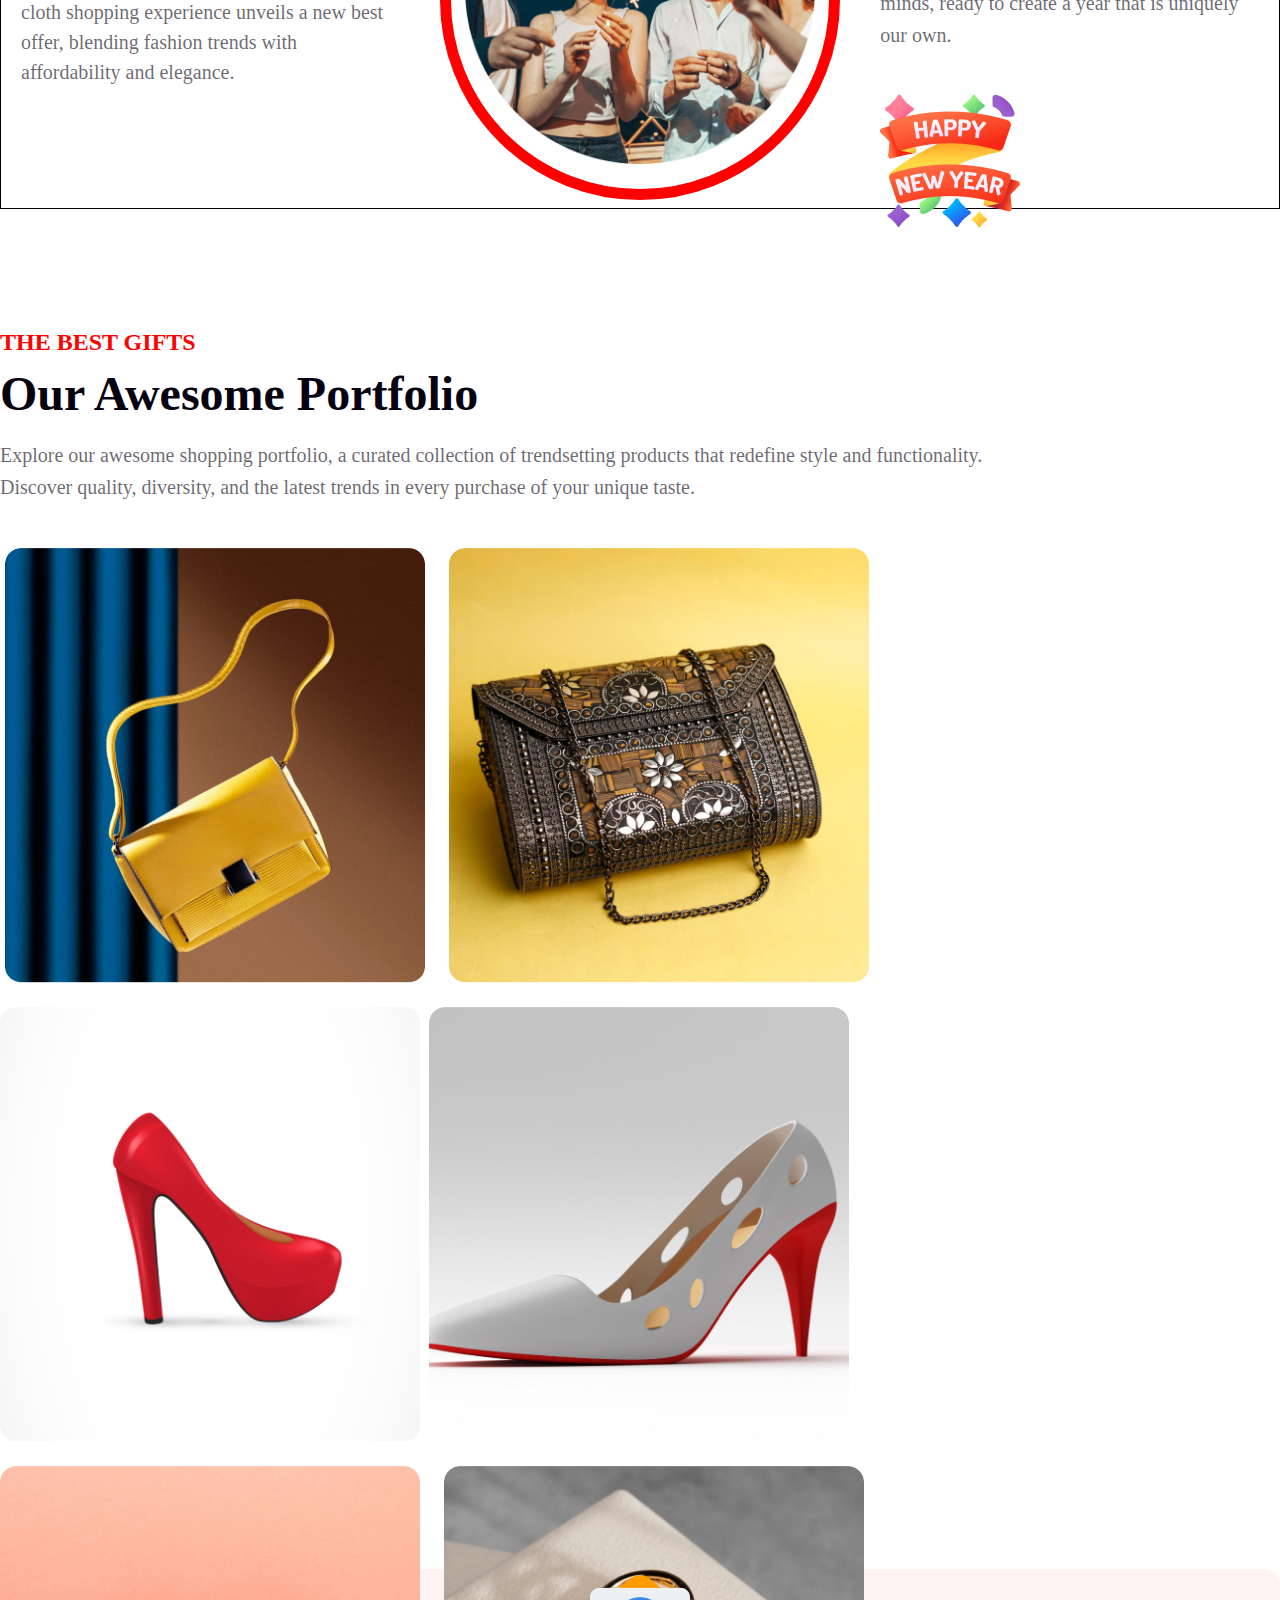
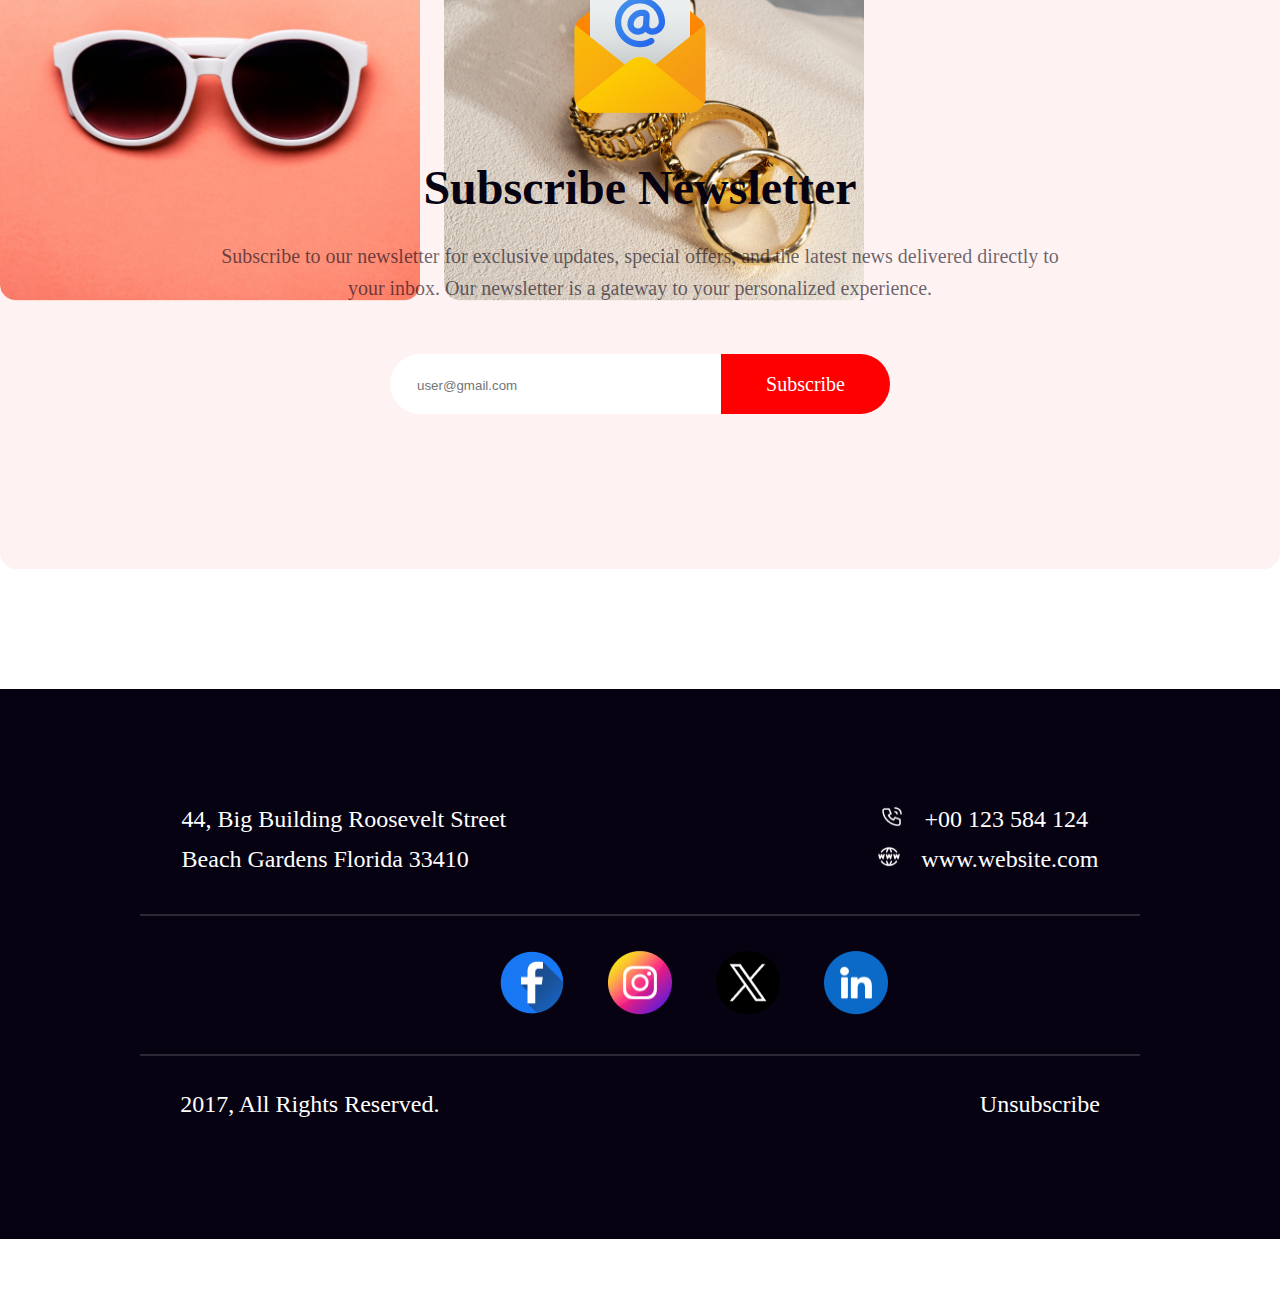
==== commit b2c1274a: "added-footer" ====
--- a/index.html
+++ b/index.html
@@ -135,10 +135,27 @@
             </div>
         </section>
 
+        <hr> 
+
+        <section class="footer-section-two">
+            <div class="footer-images">
+                <img src="./resources/Facebook.png" alt="Facebook" class="linked-app">
+                <img src="./resources/Instagram.png" alt="Instagram" class="linked-app">
+                <img src="./resources/Twitter.png" alt="Twitter" class="linked-app">
+                <img src="./resources/Linkedin.png" alt="Linkedin" class="linked-app">
+            </div>
+        </section>
+
         <hr>
-        
-        <section></section>
-        <section></section>
+
+        <section class="footer-section-three">
+            <div>
+                <p class="reserved">2017, All Rights Reserved.</p>
+            </div>
+            <div>
+                <p class="unsubscribe">Unsubscribe</p>
+            </div>
+        </section>
     </footer>
 </body>
 
--- a/styles/index.css
+++ b/styles/index.css
@@ -383,10 +383,7 @@
 .footer-section-one {
     display: flex;
     justify-content: space-between;
-    /* padding-top: 110px; */
-    padding-left: ;
-    padding-bottom: ;
-    padding-right: ;
+    margin-bottom: 35px;
 }
 
 .address {
@@ -398,13 +395,12 @@
     padding-top: 110px;
 }
 
-.contact{
+.contact {
     padding-top: 110px;
 }
 
 .call-info {
     display: flex;
-    /* gap: 7px; */
 }
 
 .call-img {
@@ -423,7 +419,6 @@
 
 .web-info {
     display: flex;
-    /* gap: 5px; */
 }
 
 .web-img {
@@ -440,4 +435,46 @@
     font-style: normal;
     font-weight: 500;
     line-height: 40px;
+}
+
+hr {
+    width: 1000px;
+    height: 2px;
+    background-color: rgba(255, 255, 255, 0.15);
+    border: 0px;
+    margin-bottom: 35px;
+}
+
+.linked-app {
+    width: 64px;
+    height: 64px;
+    margin-right: 40px;
+}
+
+.footer-images {
+    margin-left: 500px;
+    margin-bottom: 35px;
+}
+
+.footer-section-three {
+    display: flex;
+}
+
+.reserved {
+    color: #FFF;
+    font-family: Inter;
+    font-size: 24px;
+    font-style: normal;
+    font-weight: 500px;
+    line-height: normal;
+    padding-right: 180px;
+}
+
+.unsubscribe {
+    color: #FFF;
+    font-family: Inter;
+    font-size: 24px;
+    font-style: normal;
+    font-weight: 500px;
+    line-height: normal;
 }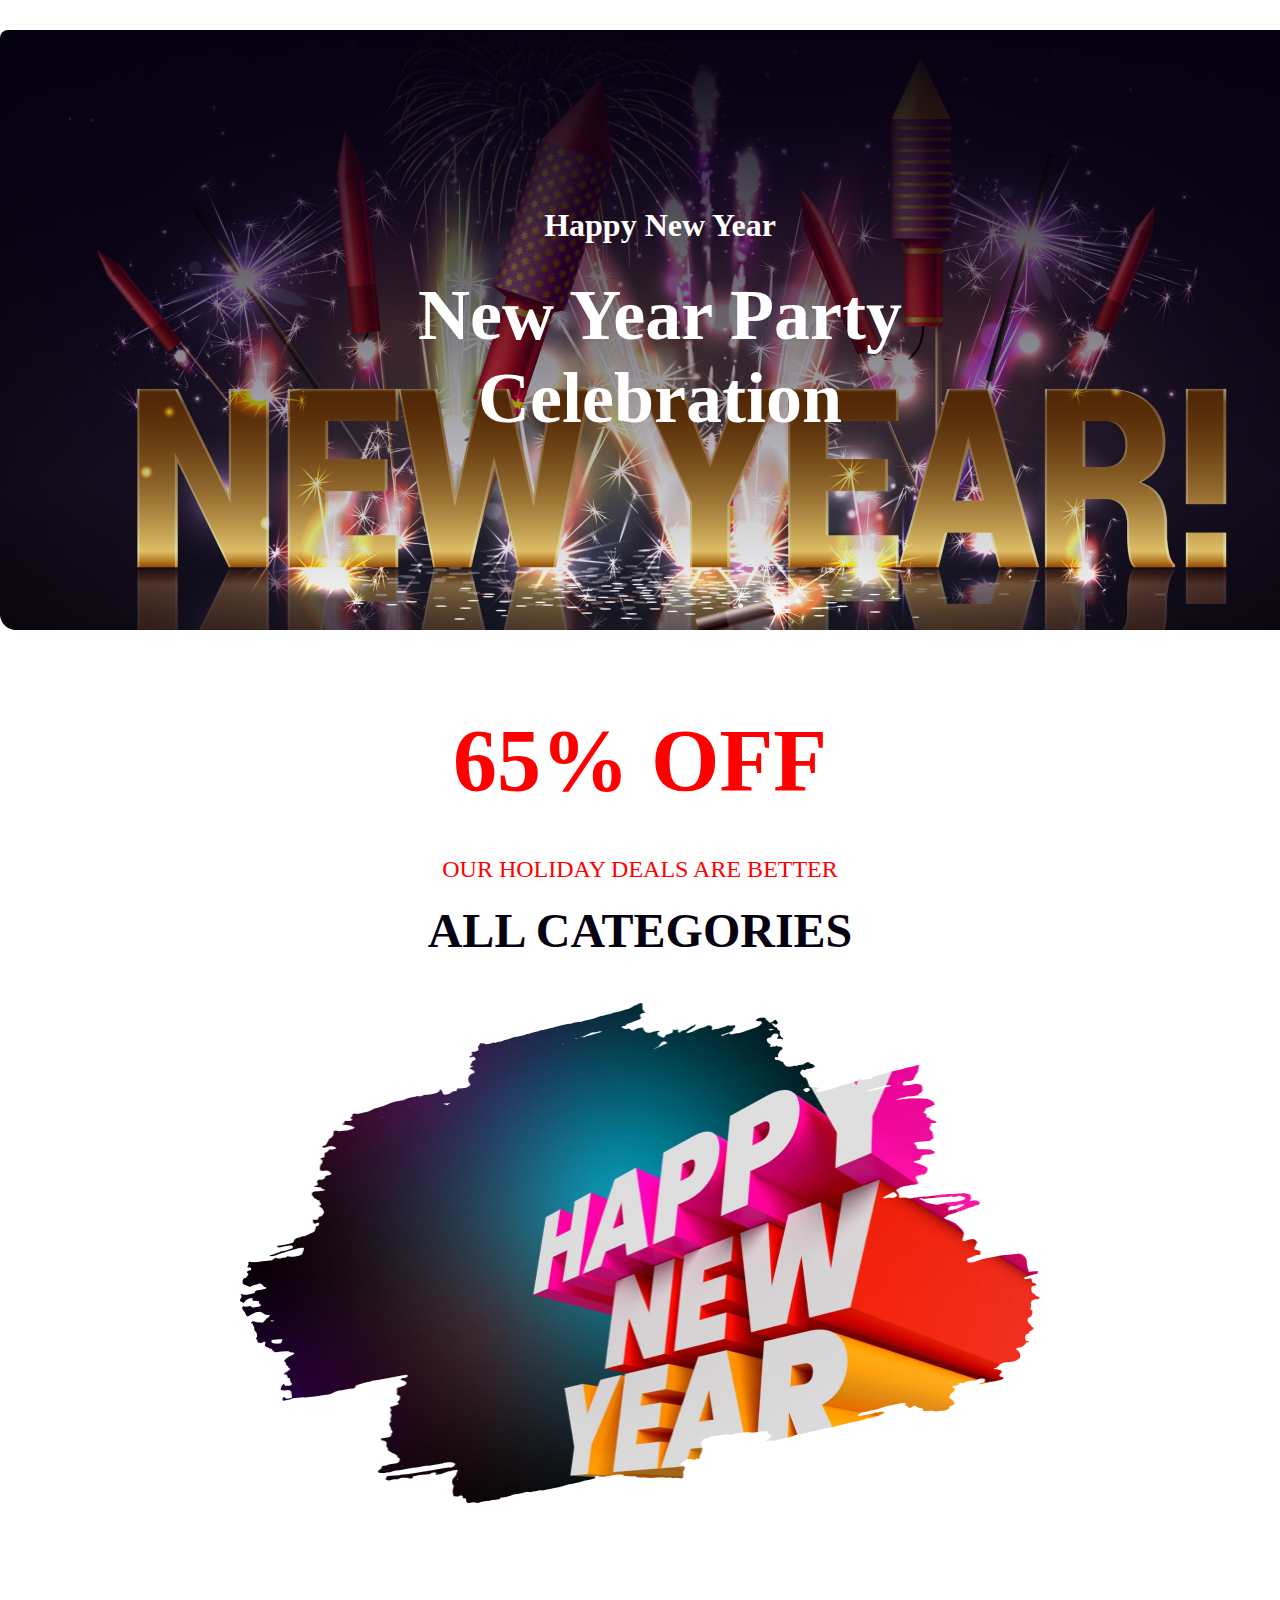
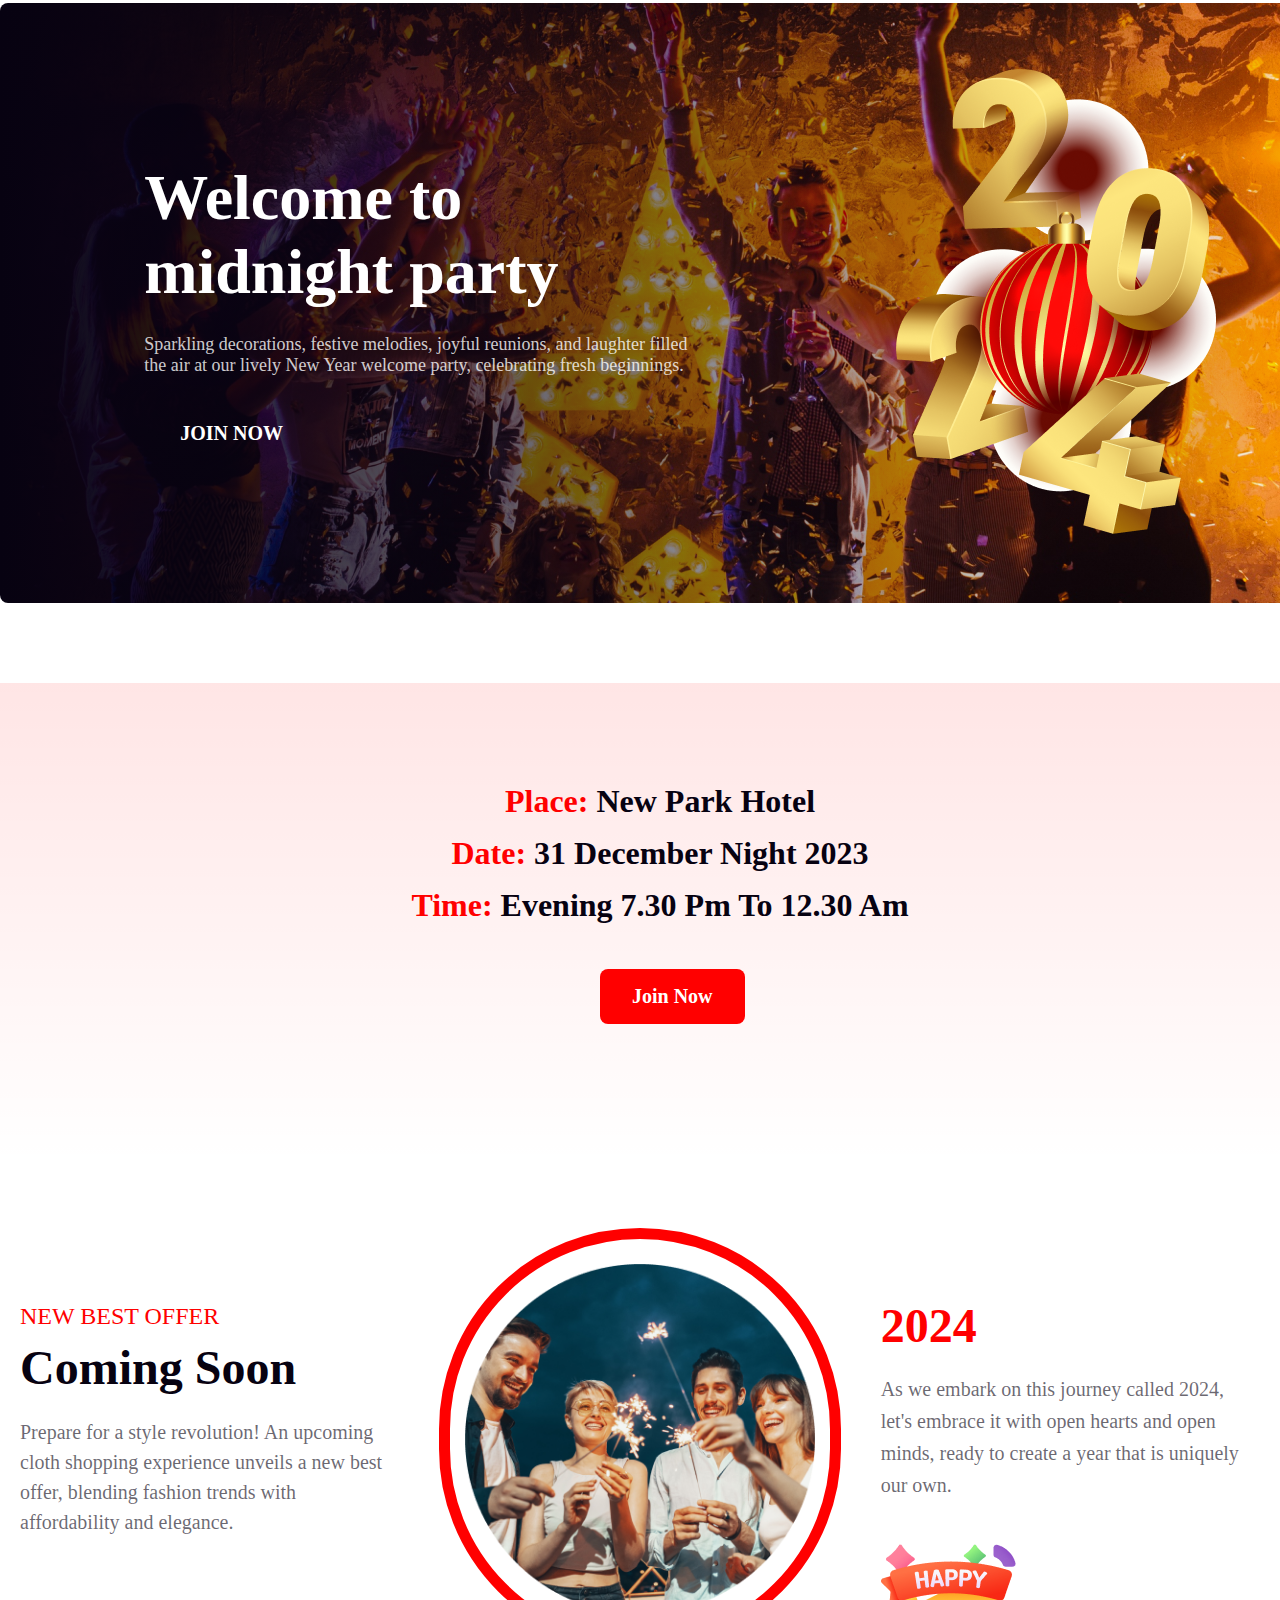
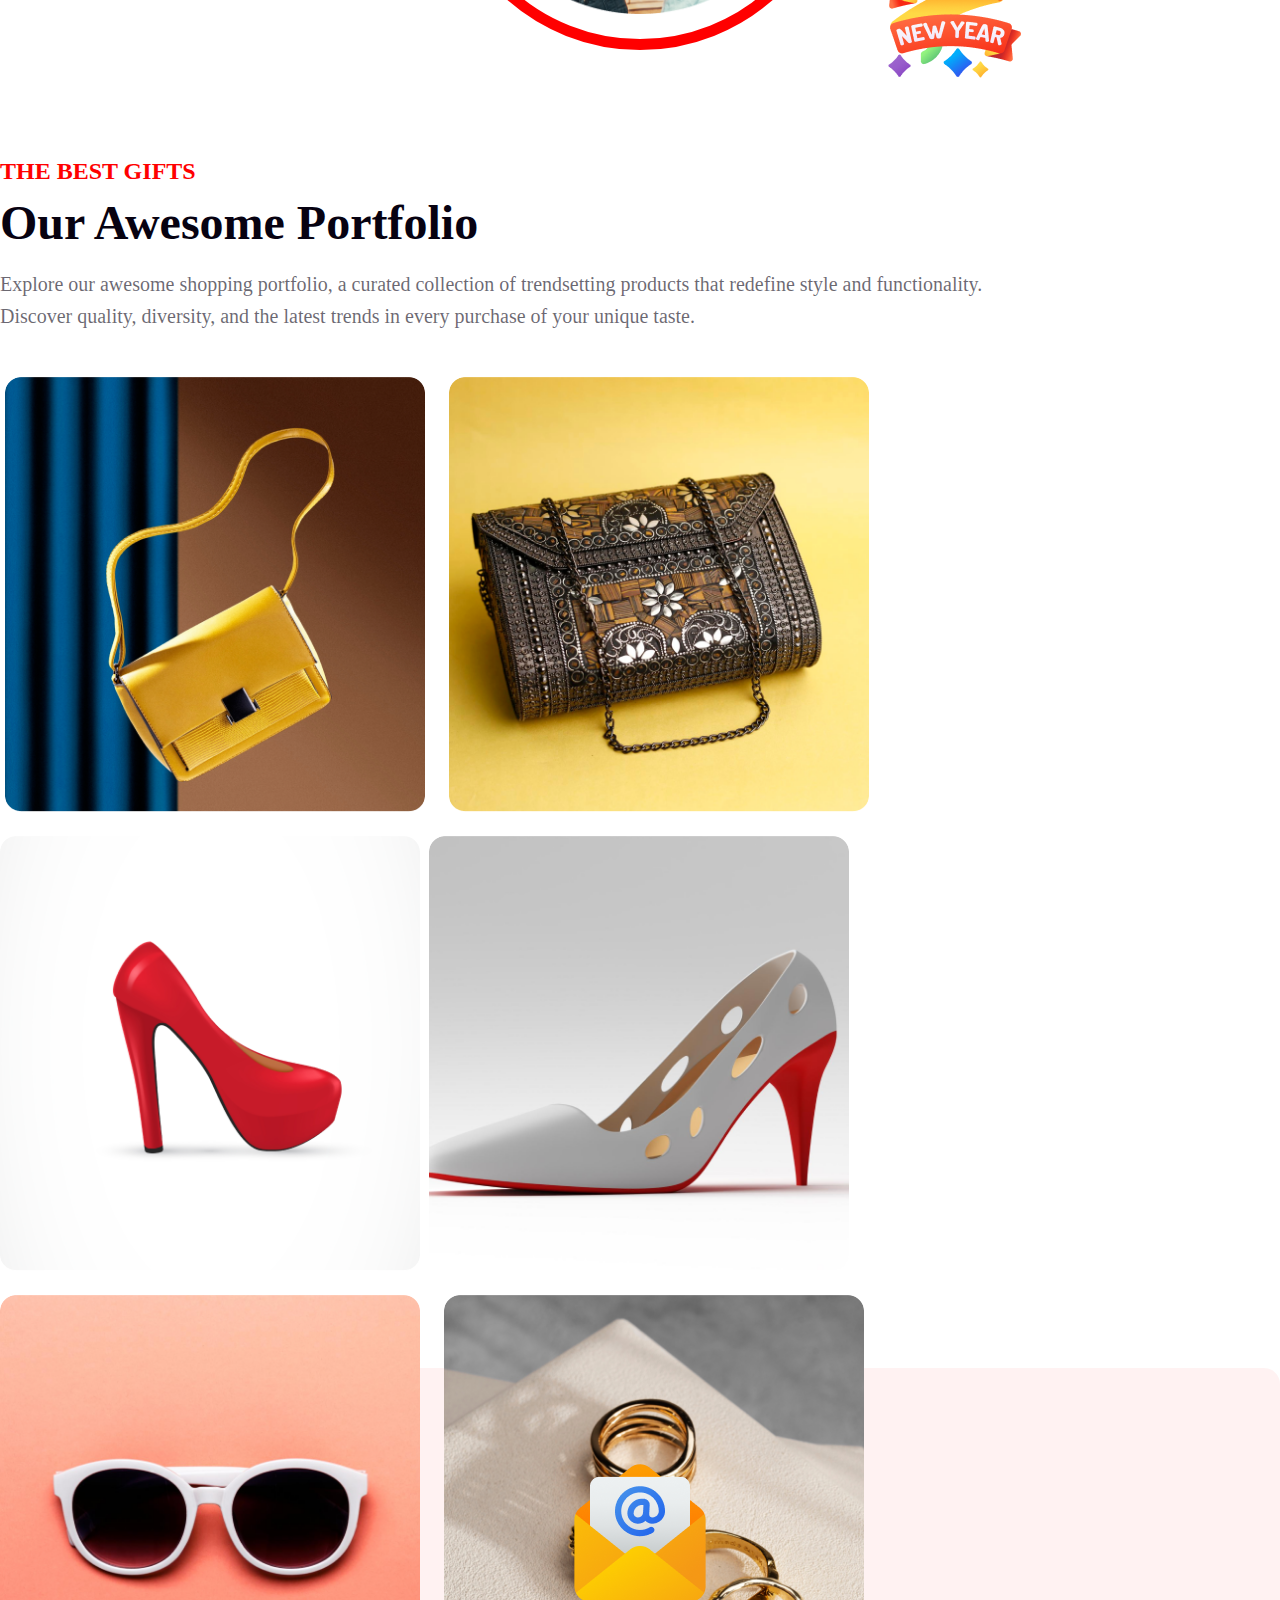
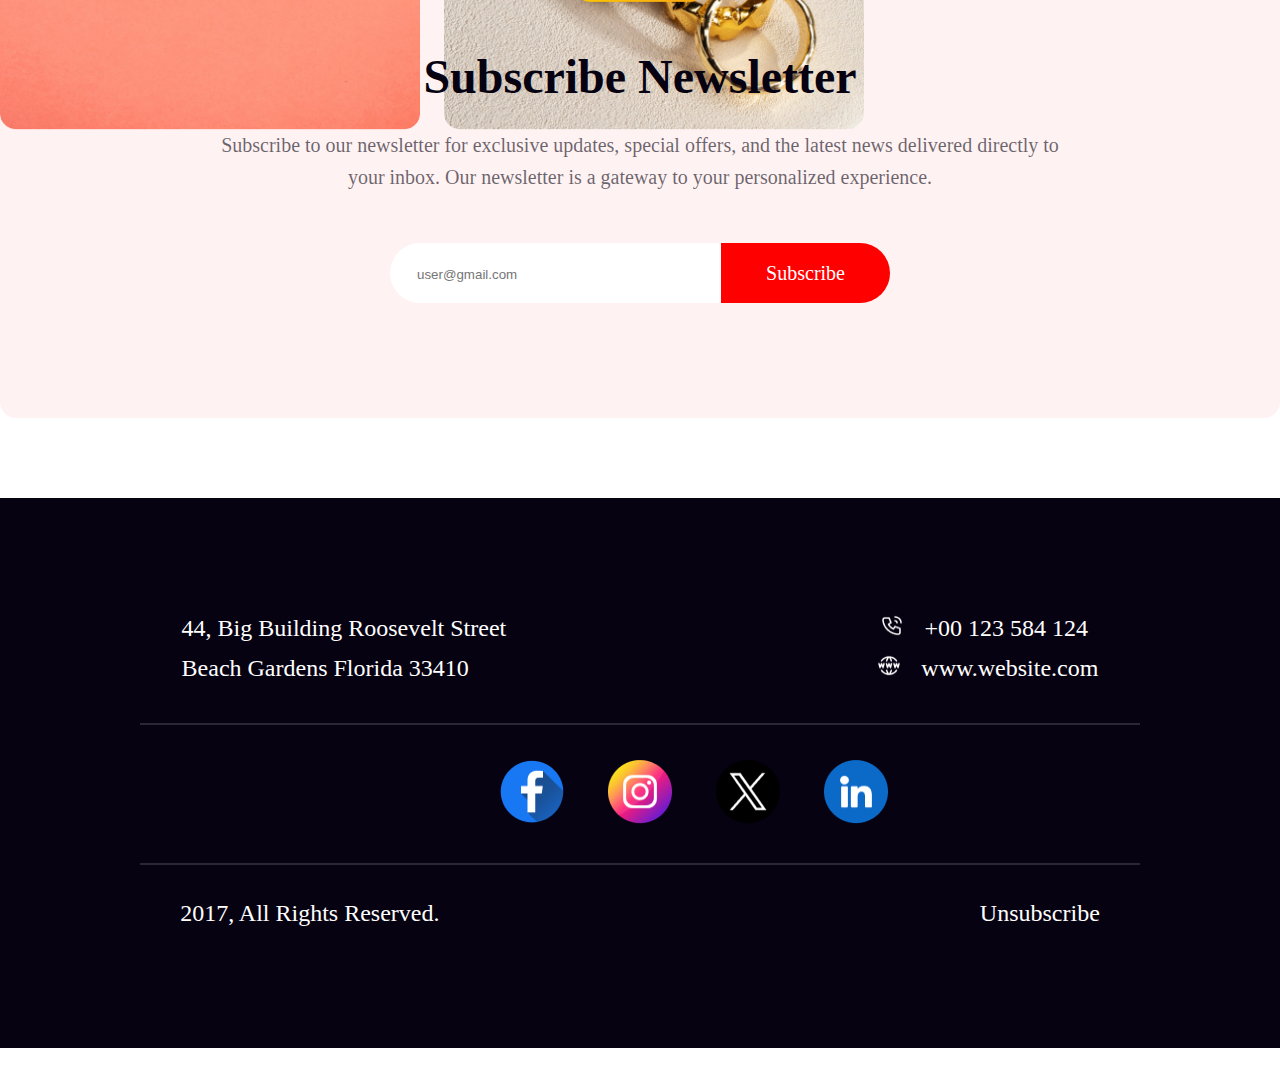
==== commit caa9cd2f: "some section edited" ====
--- a/index.html
+++ b/index.html
@@ -38,7 +38,7 @@
 
         <section class="section-three">
             <div class="hotel">
-                <p class="place-pera" style="margin-top: 100px; margin-bottom: 15px;"><span class="place">Place:</span> New Park Hotel</p>
+                <p class="place-pera" style="padding-top: 100px; margin-bottom: 15px;"><span class="place">Place:</span> New Park Hotel</p>
                 <p class="place-pera" style="margin-bottom: 15px;"><span class="place">Date:</span> 31 December Night 2023</p>
                 <p class="place-pera"><span class="place">Time:</span> Evening 7.30 pm to 12.30 am</p>
             </div>
--- a/styles/index.css
+++ b/styles/index.css
@@ -1,9 +1,16 @@
 * {
     margin: auto;
+}
+
+header{
     max-width: 1320px;
 }
+main{
+    max-width: 1320px;
+}
 
 .banner-section {
+    margin-top: 30px;
     background-image: linear-gradient(#070211, #07021100), url('../resources/Banner\ Image.png');
     width: 1320px;
     height: 600px;
@@ -16,7 +23,7 @@
     text-align: center;
     font-family: Merriweather;
     font-size: 32px;
-    font-weight: 400;
+    font-weight: 400px;
     padding-bottom: 30px;
 }
 
@@ -25,7 +32,7 @@
     text-align: center;
     font-family: Merriweather;
     font-size: 72px;
-    font-weight: 900;
+    font-weight: 900px;
     width: 632px;
     height: 190px;
     margin: 0px 344px 220px 344px;
@@ -34,20 +41,17 @@
 /* section-one */
 
 .section-one {
-    border: 1px solid black;
-    /* margin-left: 400px;
-    margin-right: 400px; */
+    margin-bottom: 100px;
     align-items: center;
-    margin-bottom: 120px;
 }
 
 .off-section {
+    margin-top: 80px;
     color: #F00;
     text-align: center;
     font-family: Inter;
     font-size: 88px;
     font-weight: 700;
-    margin-top: 120px;
     margin-bottom: 45px;
 }
 
@@ -80,6 +84,7 @@
 /* section-two */
 
 .section-two {
+    margin-bottom: 80px;
     width: 1320px;
     height: 600px;
     background-image: linear-gradient(90deg, #070211 0%, rgba(7, 2, 17, 0.00) 100%), url('../resources/Vectorrr.png');
@@ -117,10 +122,9 @@
 }
 
 /* section-three */
+
 .section-three {
-    margin-top: 120px;
-    margin-bottom: 120px;
-    border: 1px solid black;
+    margin-bottom: 45px;
     width: 1320px;
     height: 480px;
     background-image: linear-gradient(180deg, rgba(255, 0, 0, 0.10) 0%, rgba(255, 0, 0, 0.00) 100%);
@@ -167,10 +171,10 @@
 }
 
 /* section-four */
+
 .section-four {
-    border: 1px solid black;
+    margin-bottom: 100px;
     height: 450px;
-    margin-bottom: 120px;
     display: flex;
 }
 
@@ -180,8 +184,6 @@
     width: 400px;
     height: 400px;
     margin: 20px;
-    /* background-color: #f0f0f0;
-    border: 1px solid #ccc; */
 }
 
 .best-offer {
@@ -209,7 +211,6 @@
     font-size: 20px;
     font-weight: 400;
     line-height: 30px;
-    /* 160% */
 }
 
 .section-four-image {
@@ -238,16 +239,14 @@
     font-size: 20px;
     font-weight: 400;
     line-height: 32px;
-    /* 160% */
     margin-bottom: 40px;
 
 }
 
 /* section-five */
 .section-five {
-    /* border: 1px solid black; */
+    margin-bottom: 90px;
     height: 1120px;
-    margin-bottom: 120px;
 }
 
 .best-gift {
@@ -273,7 +272,6 @@
     font-style: normal;
     font-weight: 400px;
     line-height: 32px;
-    /* 160% */
     margin-bottom: 45px;
 }
 
@@ -295,10 +293,10 @@
 }
 
 /* section-six */
+
 .section-six {
-    /* border: 1px solid black; */
-    height: 600px;
-    margin-bottom: 120px;
+    height: 650px;
+    margin-bottom: 80px;
     border-radius: 16px;
     background-color: rgba(255, 0, 0, 0.05);
 }
@@ -307,7 +305,7 @@
     display: block;
     margin-left: auto;
     margin-right: auto;
-    margin-top: 80px;
+    padding-top: 90px;
     margin-bottom: 40px;
 }
 
@@ -327,7 +325,6 @@
     font-size: 20px;
     font-weight: 400px;
     line-height: 32px;
-    /* 160% */
     margin-left: 210px;
     margin-right: 210px;
     margin-bottom: 50px;
@@ -341,7 +338,6 @@
     justify-content: space-around;
     border-radius: 50px;
     border: 0px;
-
 }
 
 .input-section {
@@ -373,11 +369,11 @@
 }
 
 /* footer */
+
 .footer-section {
+    margin-bottom: 30px;
     height: 550px;
     background-color: #070211;
-    /* color: white; */
-    margin-bottom: 60px;
 }
 
 .footer-section-one {
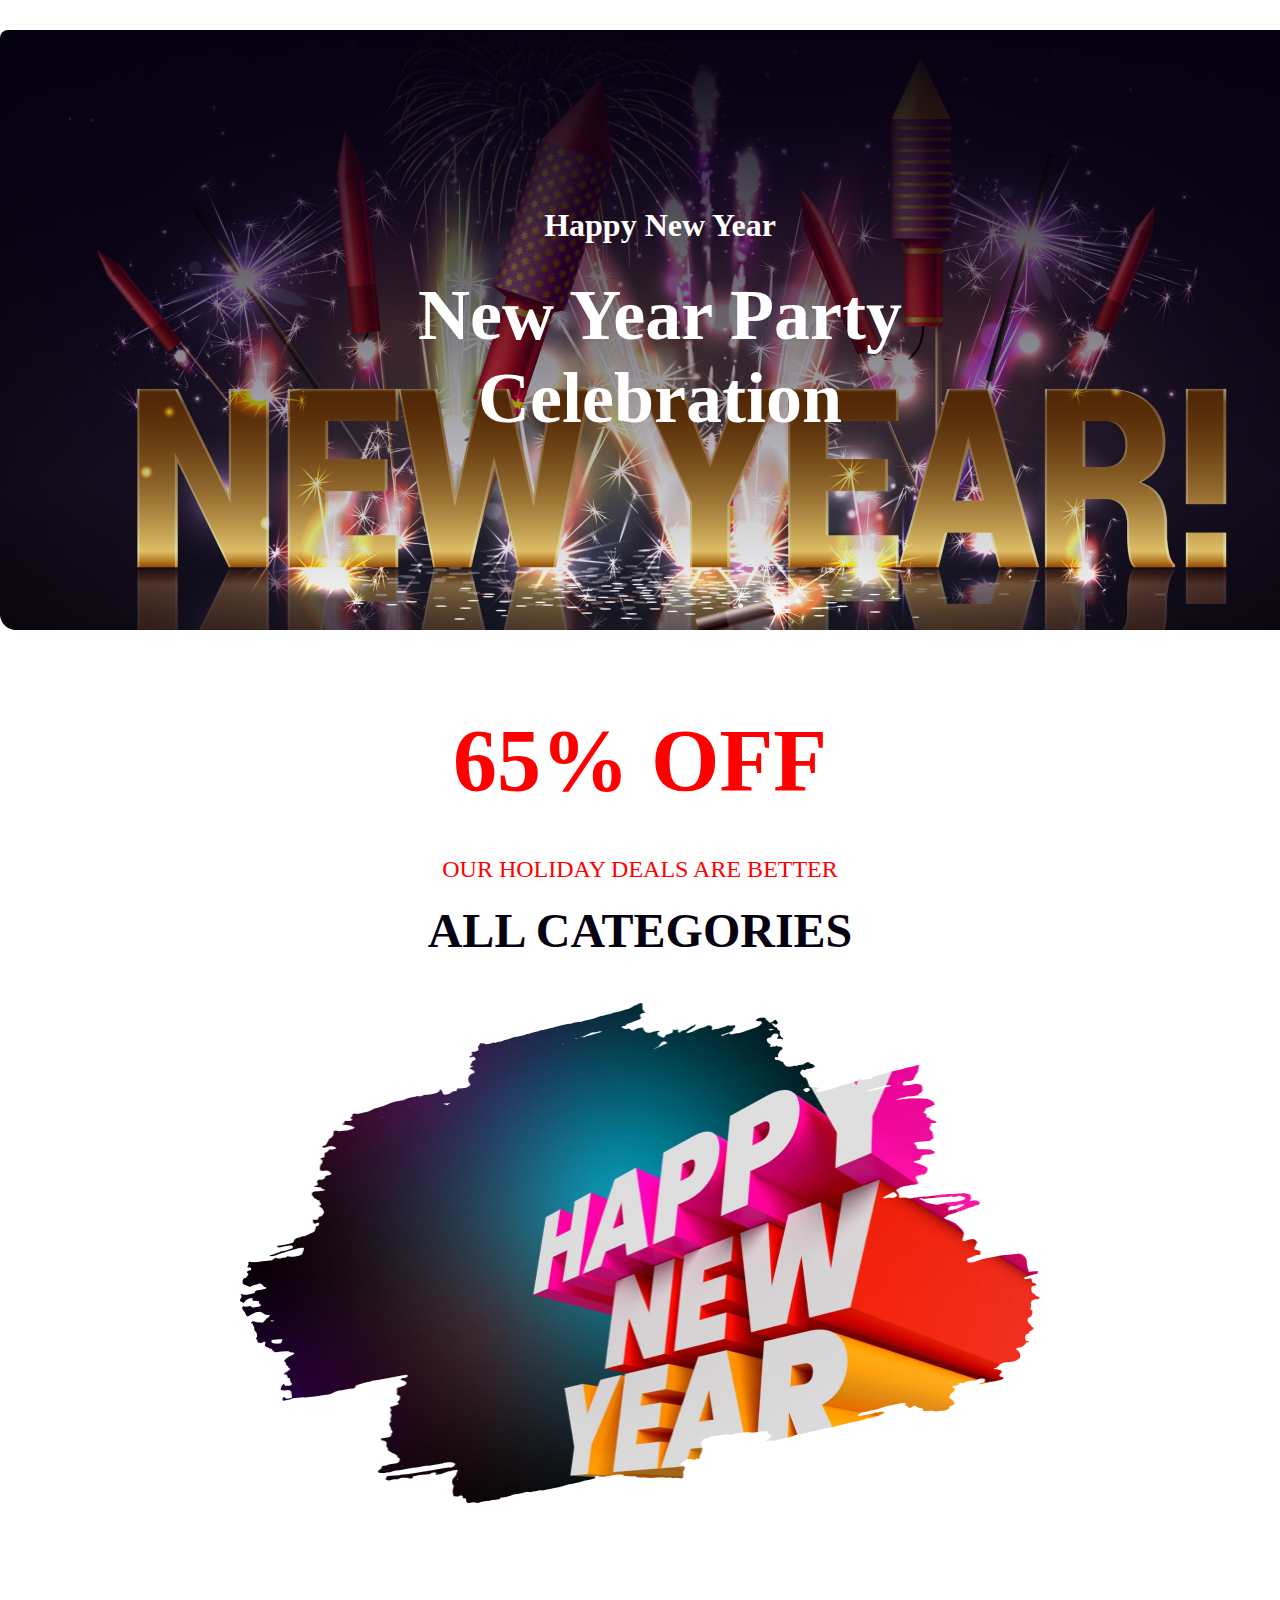
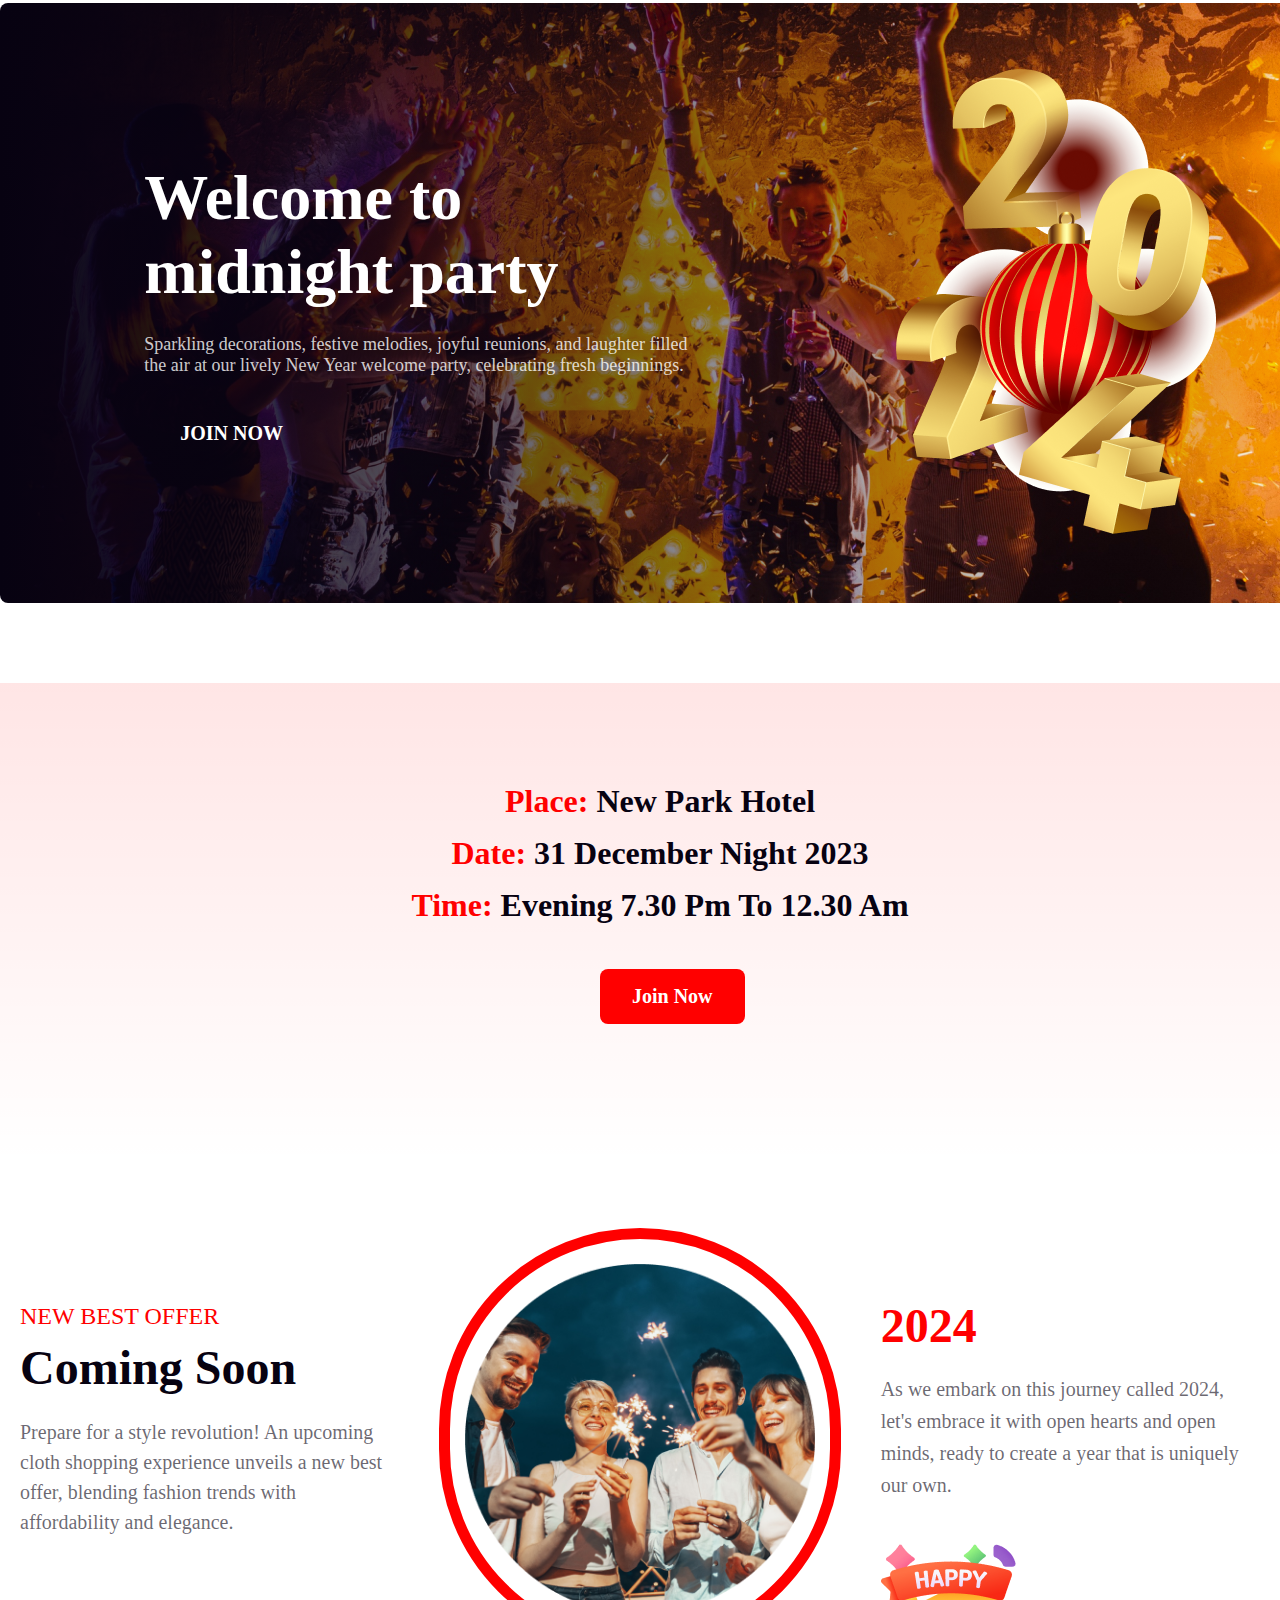
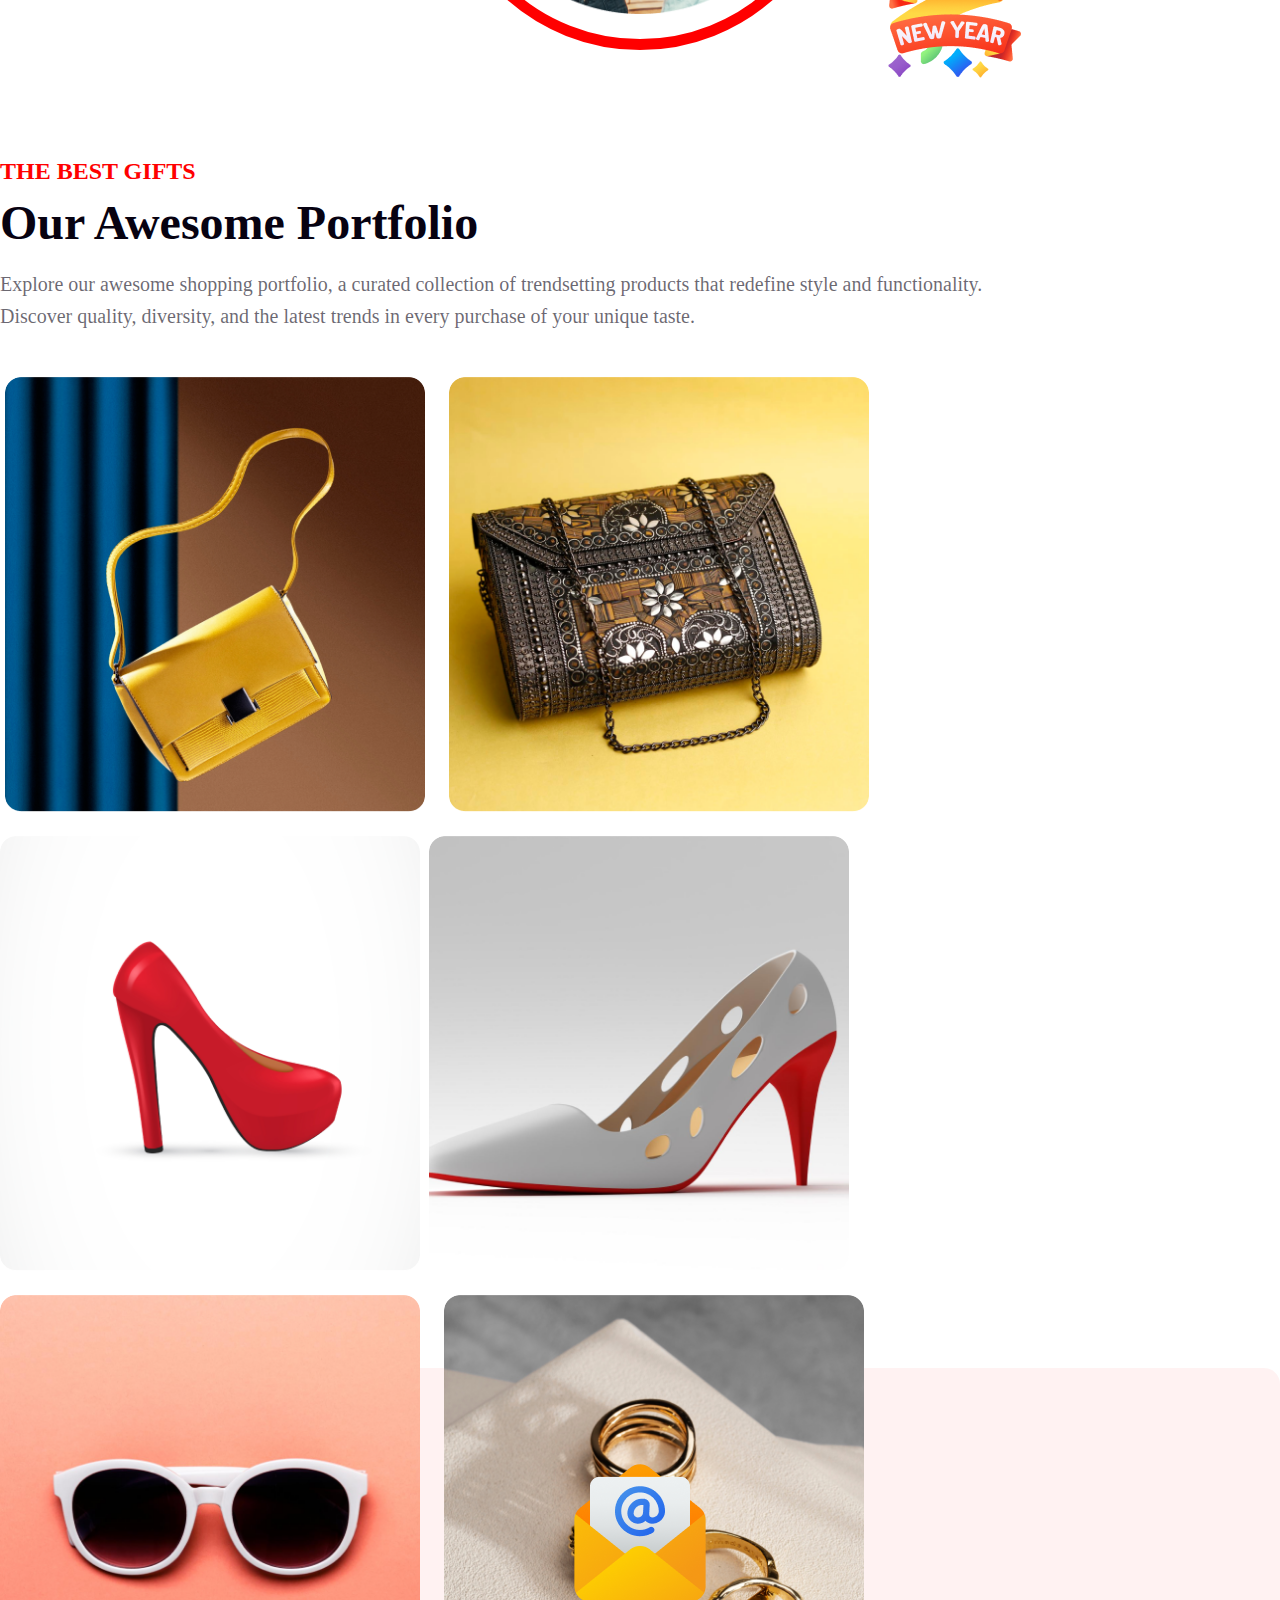
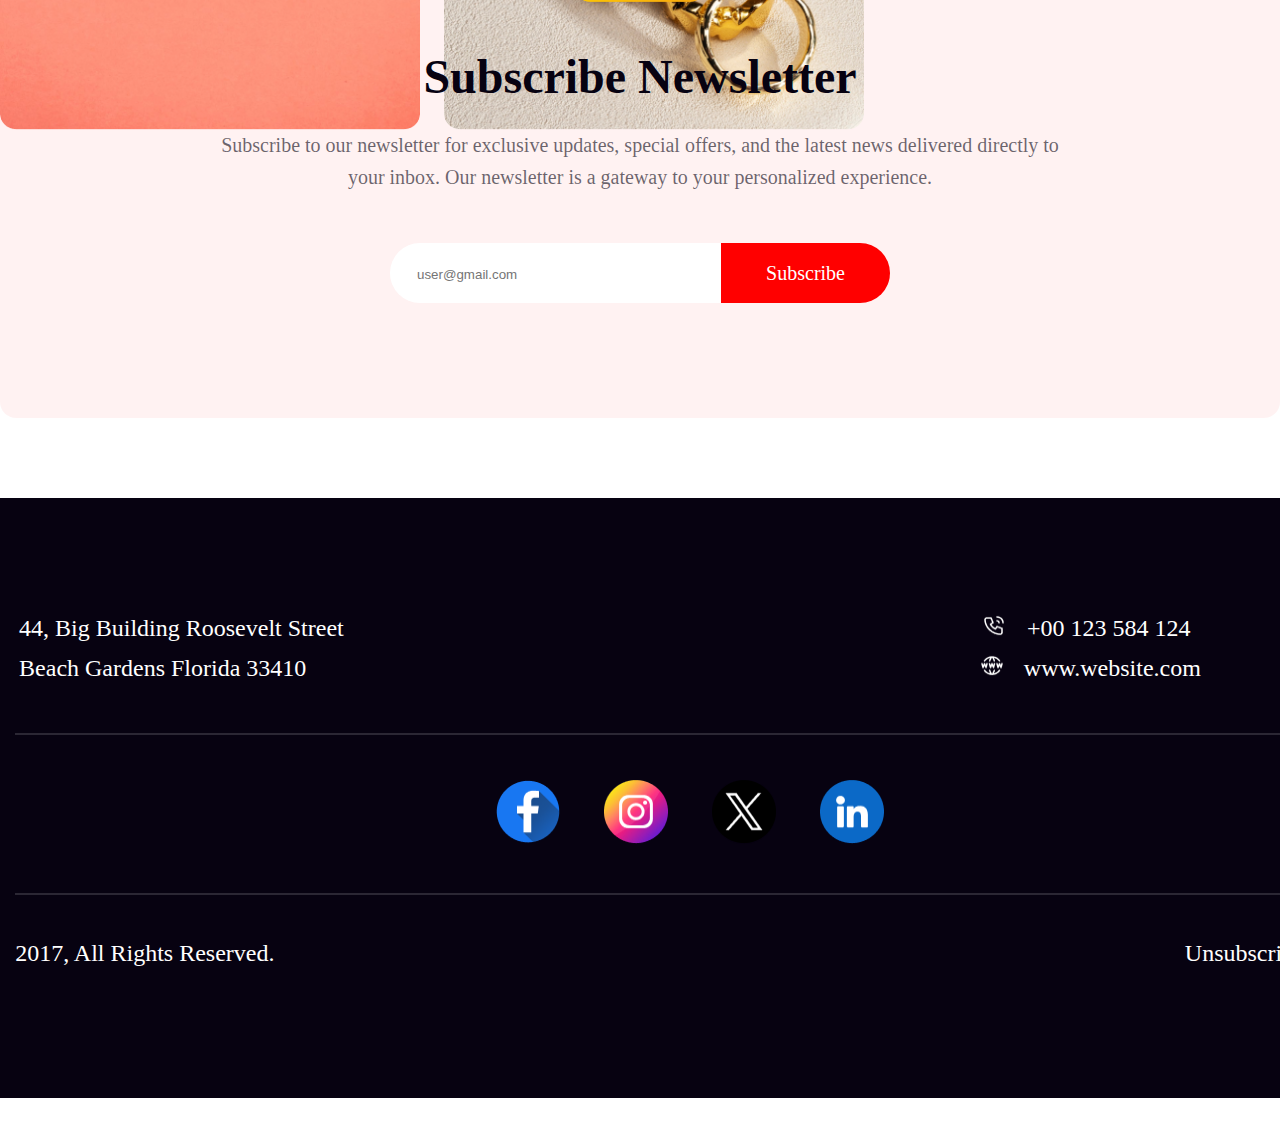
==== commit 9f441a9c: "edit footer section" ====
--- a/index.html
+++ b/index.html
@@ -109,53 +109,57 @@
     </main>
 
     <footer class="footer-section"> 
-        <section class="footer-section-one">
-            <div class="address">44, Big Building Roosevelt Street <br>
-                Beach Gardens Florida 33410
-            </div>
+        <div class="footer-info">
 
-            <div class="contact">
-                <div class="call-info">
-                    <div>
-                        <img src="./resources/Call.png" alt="" class="call-img">
+            <section class="footer-section-one">
+                <div class="address">44, Big Building Roosevelt Street <br>
+                    Beach Gardens Florida 33410
+                </div>
+    
+                <div class="contact">
+                    <div class="call-info">
+                        <div>
+                            <img src="./resources/Call.png" alt="" class="call-img">
+                        </div>
+                        <div>
+                            <p class="call">+00 123 584 124</p>
+                        </div>
                     </div>
-                    <div>
-                        <p class="call">+00 123 584 124</p>
+    
+                    <div class="web-info">
+                        <div>
+                            <img src="./resources/Website.png" alt="" class="web-img">
+                        </div>
+                        <div>
+                            <p class="web">www.website.com</p>
+                        </div>
                     </div>
                 </div>
+            </section>
+    
+            <hr> 
+    
+            <section class="footer-section-two">
+                <div class="footer-images">
+                    <img src="./resources/Facebook.png" alt="Facebook" class="linked-app" style="margin-right: 40px; margin-left: 60px;">
+                    <img src="./resources/Instagram.png" alt="Instagram" class="linked-app" style="margin-right: 40px;">
+                    <img src="./resources/Twitter.png" alt="Twitter" class="linked-app" style="margin-right: 40px;">
+                    <img src="./resources/Linkedin.png" alt="Linkedin" class="linked-app">
+                </div>
+            </section>
+    
+            <hr>
+    
+            <section class="footer-section-three">
+                <div>
+                    <p class="reserved">2017, All Rights Reserved.</p>
+                </div>
+                <div>
+                    <p class="unsubscribe">Unsubscribe</p>
+                </div>
+            </section>
 
-                <div class="web-info">
-                    <div>
-                        <img src="./resources/Website.png" alt="" class="web-img">
-                    </div>
-                    <div>
-                        <p class="web">www.website.com</p>
-                    </div>
-                </div>
-            </div>
-        </section>
-
-        <hr> 
-
-        <section class="footer-section-two">
-            <div class="footer-images">
-                <img src="./resources/Facebook.png" alt="Facebook" class="linked-app">
-                <img src="./resources/Instagram.png" alt="Instagram" class="linked-app">
-                <img src="./resources/Twitter.png" alt="Twitter" class="linked-app">
-                <img src="./resources/Linkedin.png" alt="Linkedin" class="linked-app">
-            </div>
-        </section>
-
-        <hr>
-
-        <section class="footer-section-three">
-            <div>
-                <p class="reserved">2017, All Rights Reserved.</p>
-            </div>
-            <div>
-                <p class="unsubscribe">Unsubscribe</p>
-            </div>
-        </section>
+        </div>
     </footer>
 </body>
 
--- a/styles/index.css
+++ b/styles/index.css
@@ -370,16 +370,23 @@
 
 /* footer */
 
+.footer-info{
+    width: 1320px;
+}
+
 .footer-section {
     margin-bottom: 30px;
-    height: 550px;
+    height: 600px;
     background-color: #070211;
 }
 
+/* footer-section-one */
+
 .footer-section-one {
     display: flex;
     justify-content: space-between;
-    margin-bottom: 35px;
+    gap: 550px;
+    margin-bottom: 45px;
 }
 
 .address {
@@ -389,10 +396,12 @@
     font-weight: 500px;
     line-height: 40px;
     padding-top: 110px;
+    padding-right: 40px;
 }
 
 .contact {
     padding-top: 110px;
+    padding-right: 100px;
 }
 
 .call-info {
@@ -434,26 +443,31 @@
 }
 
 hr {
-    width: 1000px;
+    width: 1290px;
     height: 2px;
     background-color: rgba(255, 255, 255, 0.15);
     border: 0px;
-    margin-bottom: 35px;
+    margin-bottom: 45px;
+}
+
+/* footer-section-two */
+
+.footer-section-two{
+    margin-bottom: 45px;
+    display: flex;
+    justify-content: center;
 }
 
 .linked-app {
     width: 64px;
     height: 64px;
-    margin-right: 40px;
-}
-
-.footer-images {
-    margin-left: 500px;
-    margin-bottom: 35px;
-}
+}
+
+/* footer-section-three */
 
 .footer-section-three {
     display: flex;
+    gap: 700px;
 }
 
 .reserved {
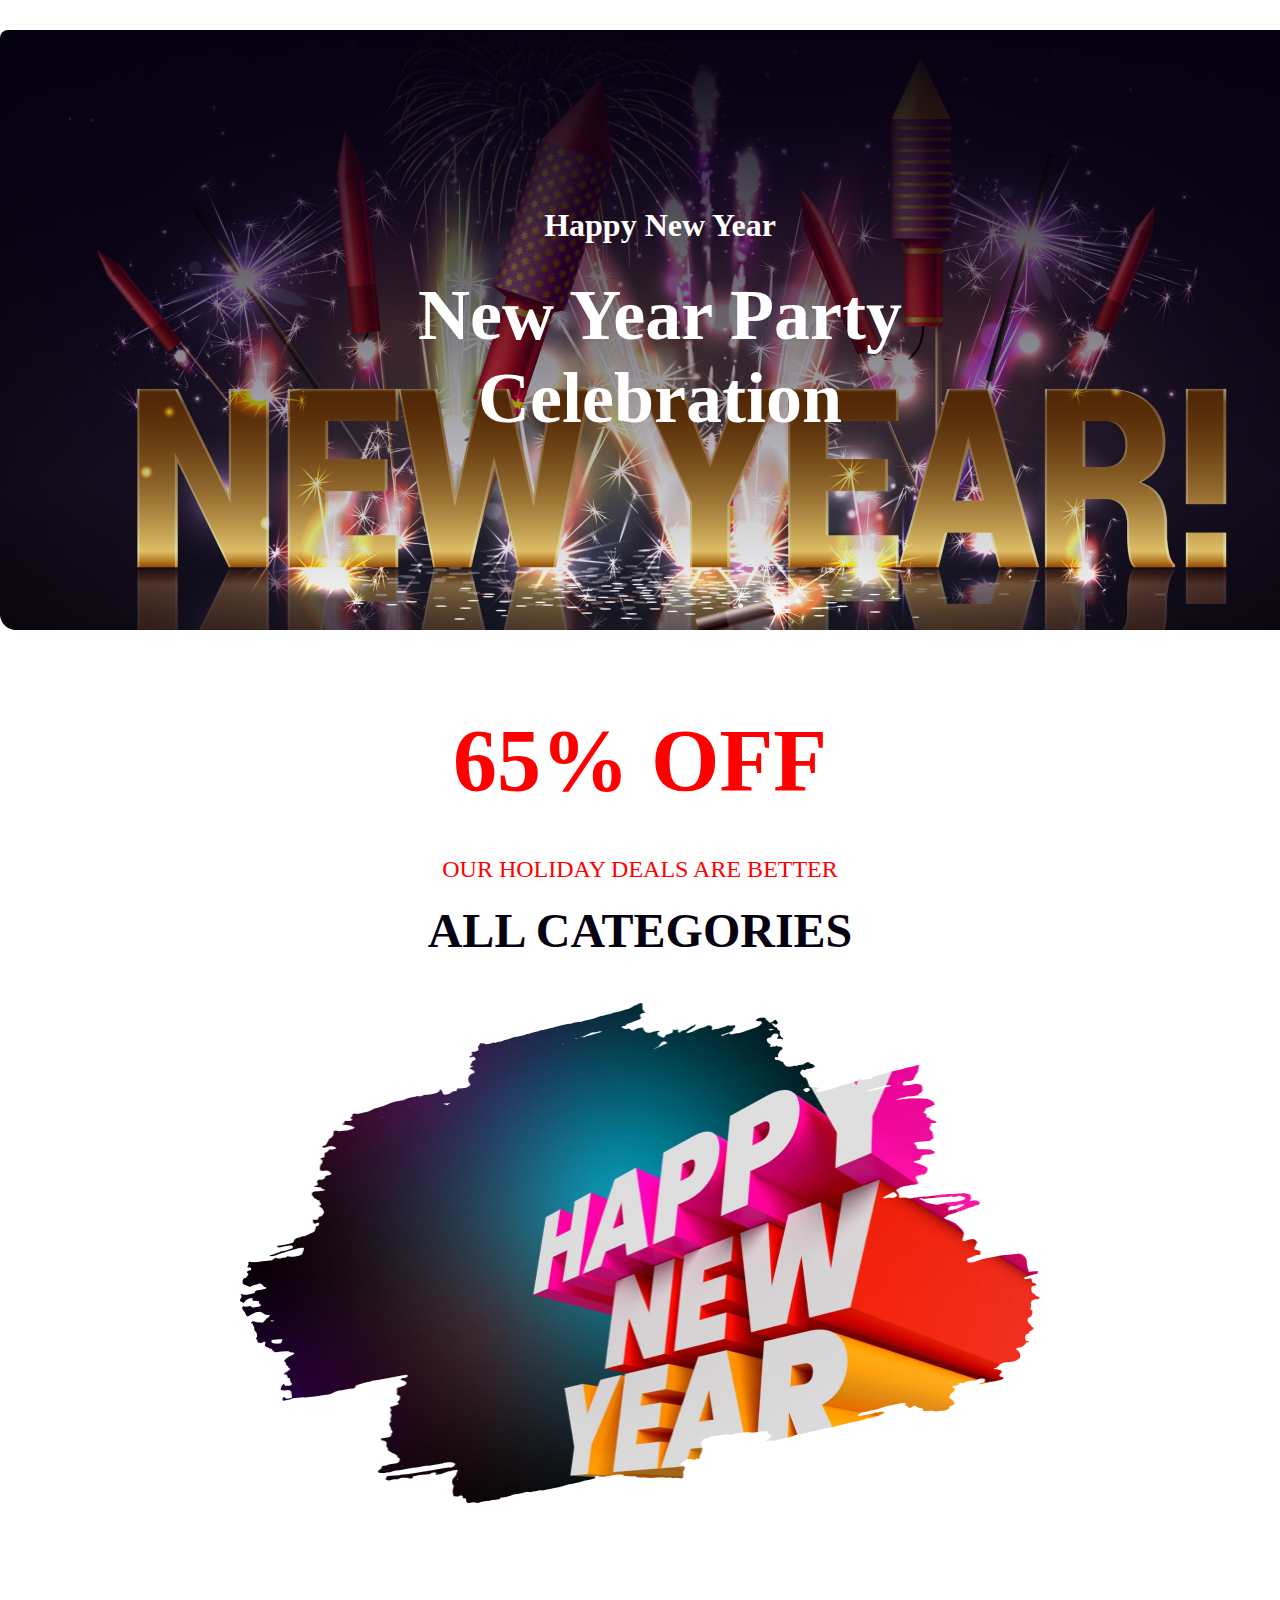
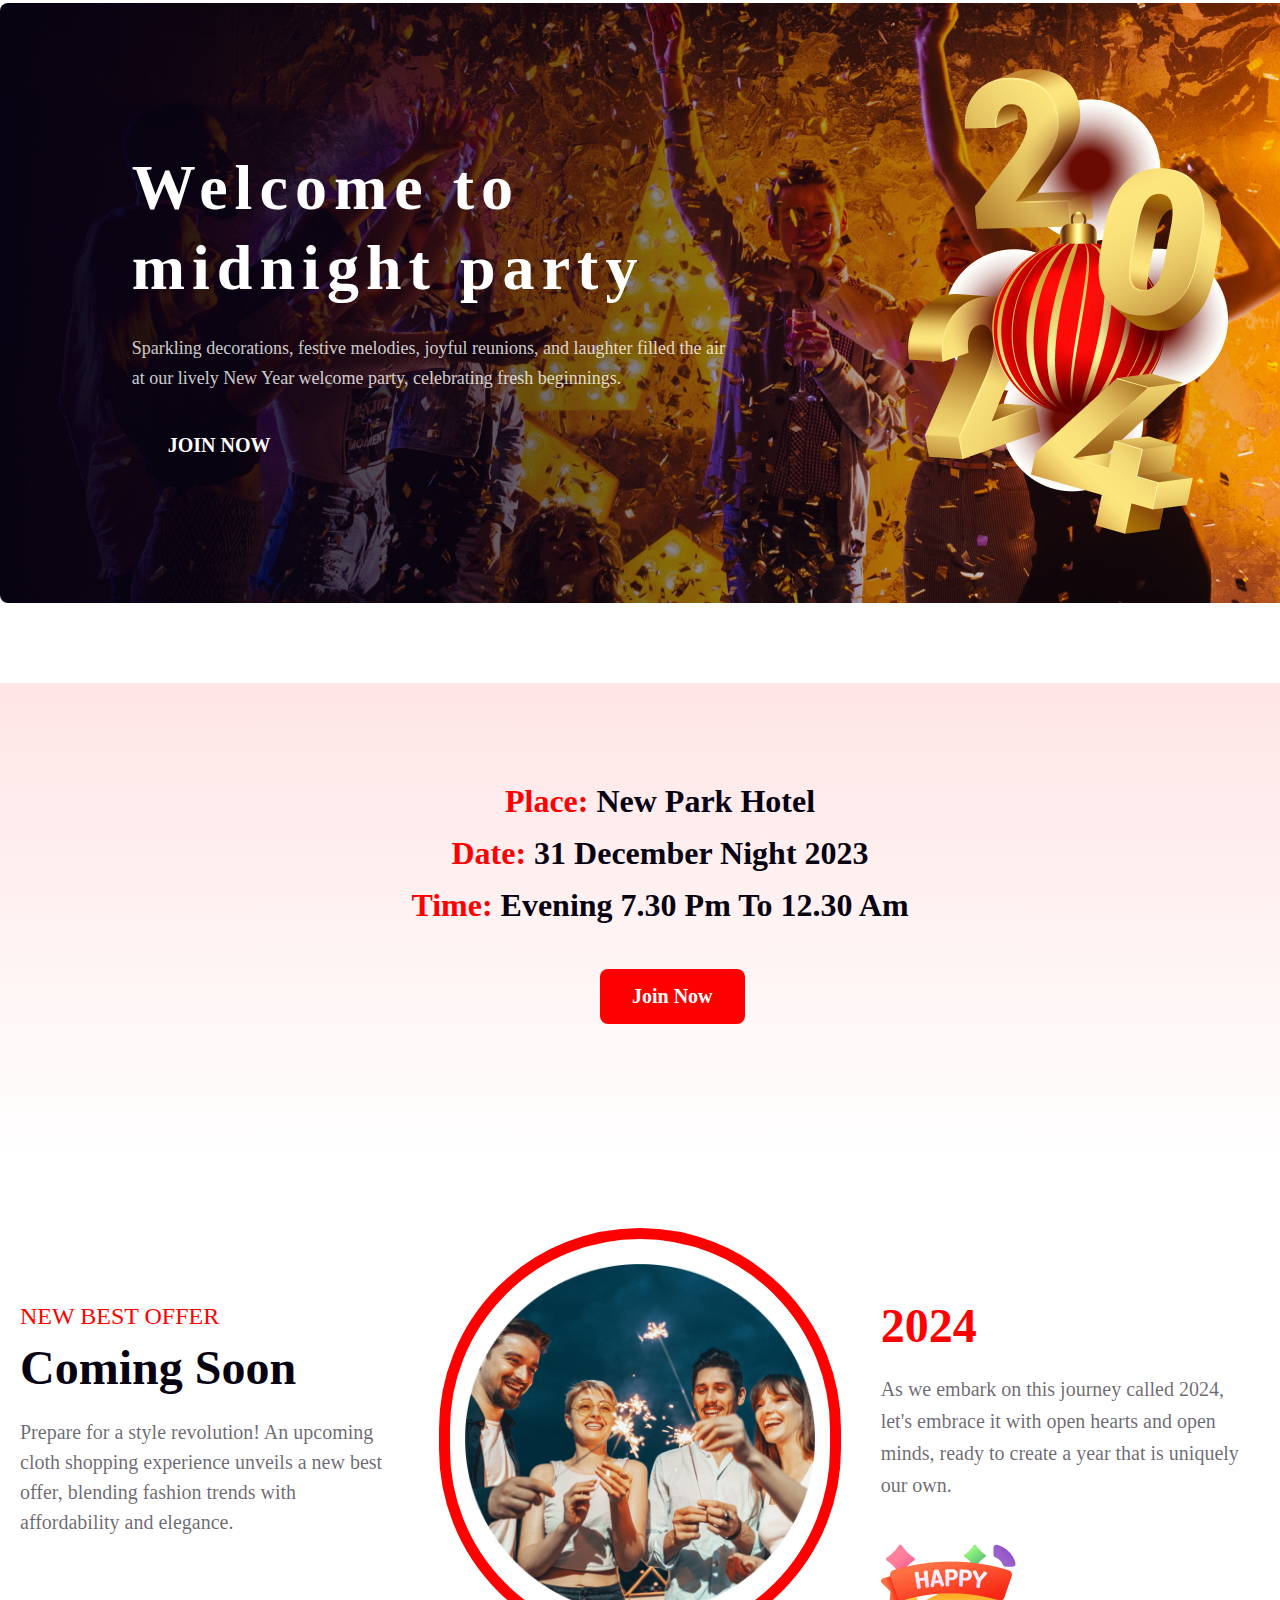
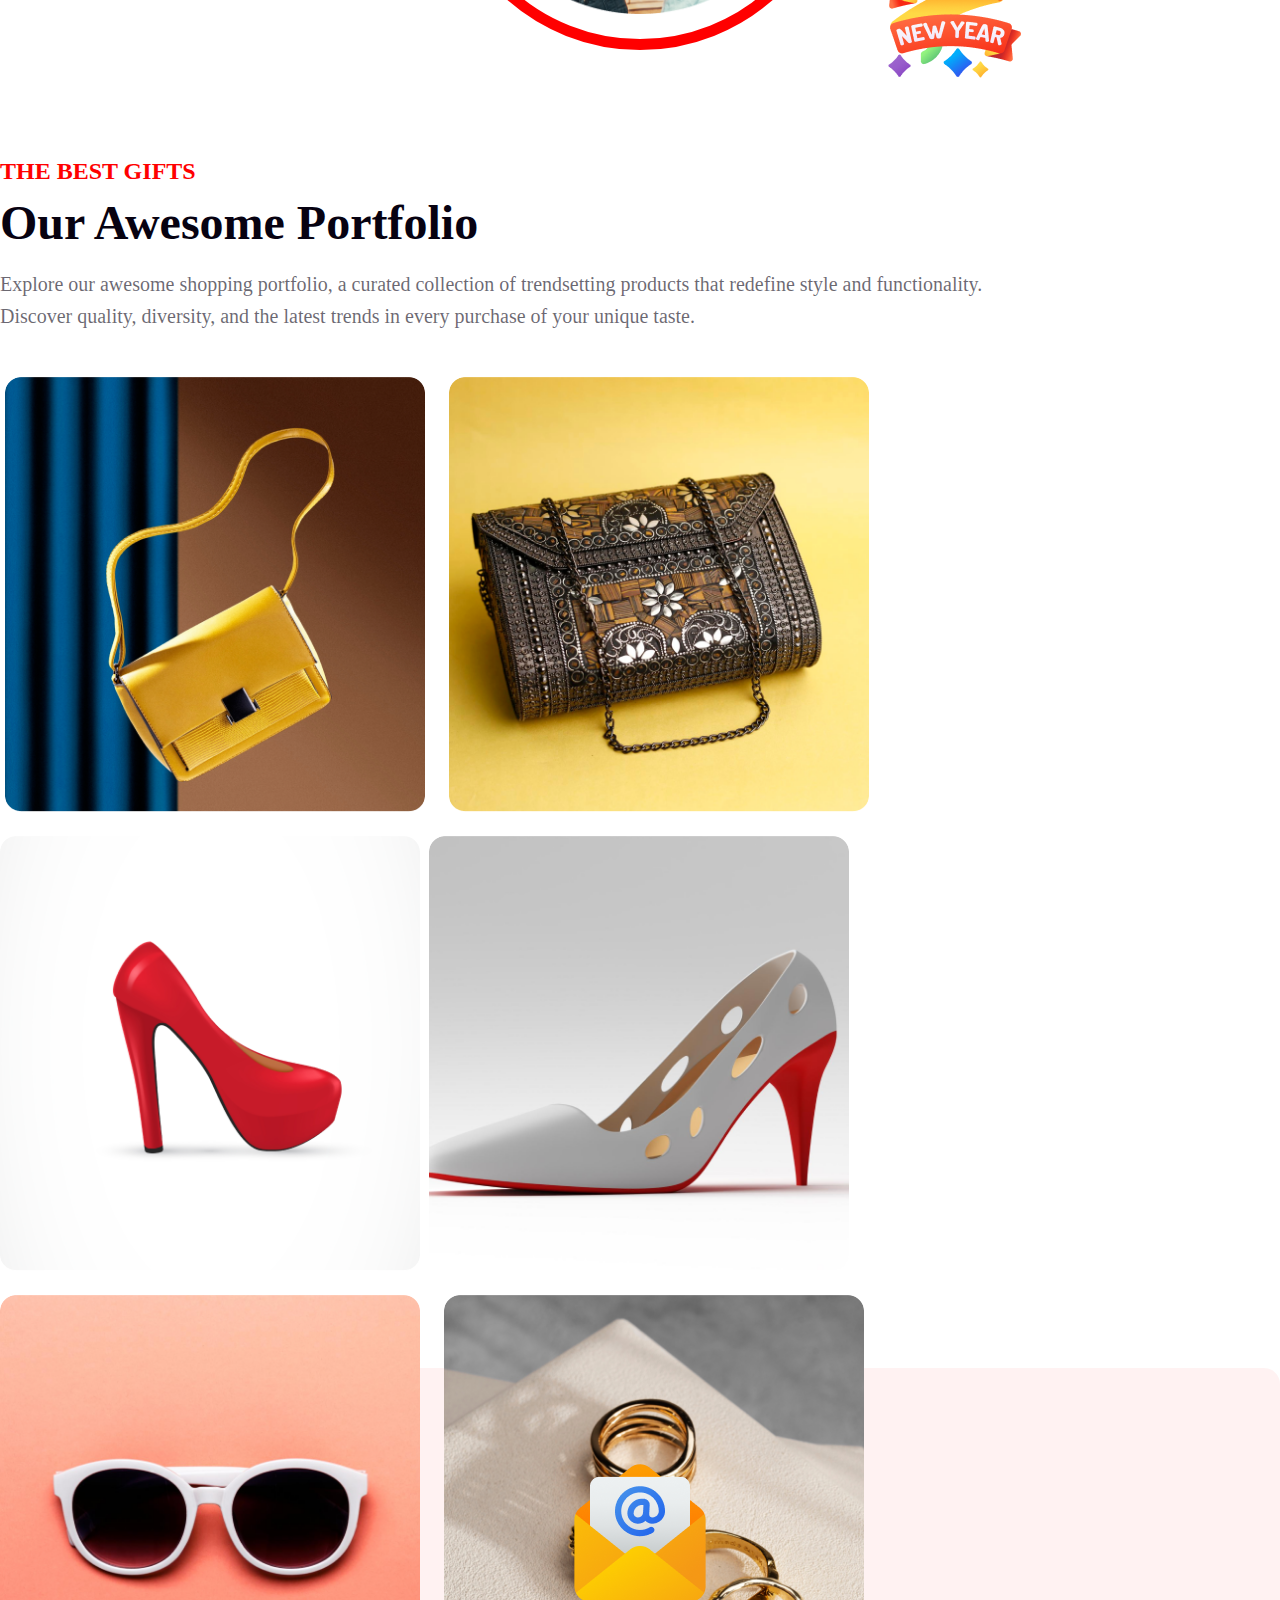
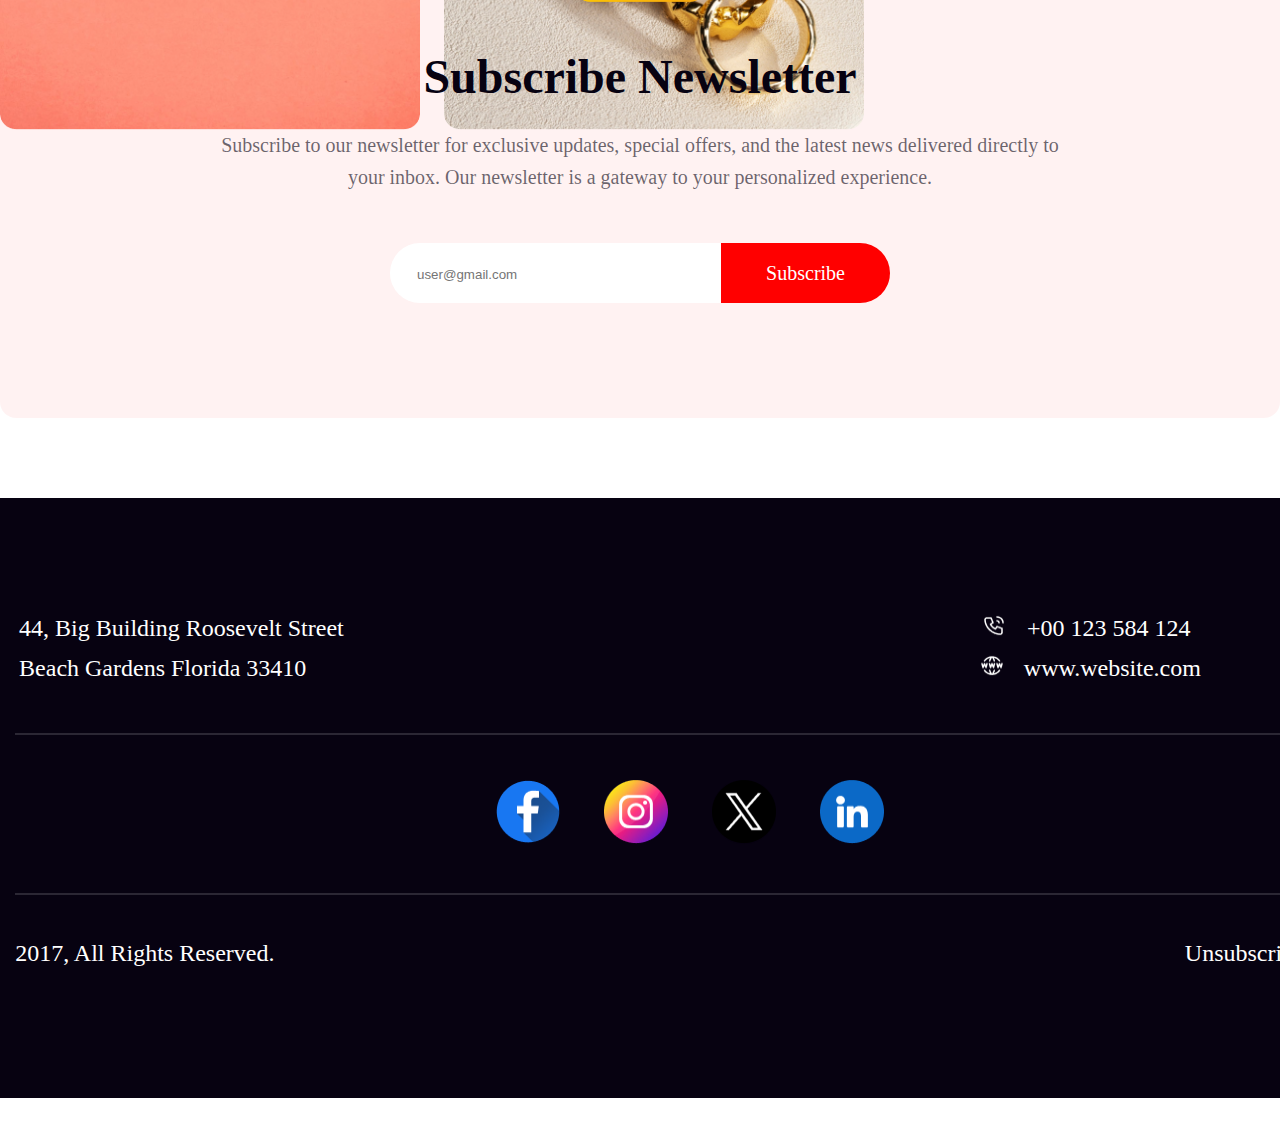
==== commit 4cb78f55: "line-height" ====
--- a/index.html
+++ b/index.html
@@ -27,7 +27,7 @@
         <section class="section-two">
             <div class="section-two-info">
                 <h1 class="section-two-heading">Welcome to <br> midnight party</h1>
-                <p class="section-two-pera">Sparkling decorations, festive melodies, joyful reunions, and laughter filled <br> the air at our lively New Year welcome party, celebrating fresh beginnings.</p>
+                <p class="section-two-pera">Sparkling decorations, festive melodies, joyful reunions, and laughter filled  the air <br> at our lively New Year welcome party, celebrating fresh beginnings.</p>
                 <button class="section-two-pera2">Join Now</button>
             </div>
 
--- a/styles/index.css
+++ b/styles/index.css
@@ -2,10 +2,11 @@
     margin: auto;
 }
 
-header{
+header {
     max-width: 1320px;
 }
-main{
+
+main {
     max-width: 1320px;
 }
 
@@ -51,7 +52,7 @@
     text-align: center;
     font-family: Inter;
     font-size: 88px;
-    font-weight: 700;
+    font-weight: 700px;
     margin-bottom: 45px;
 }
 
@@ -60,7 +61,7 @@
     text-align: center;
     font-family: Inter;
     font-size: 24px;
-    font-weight: 500;
+    font-weight: 500px;
     margin-bottom: 20px;
 }
 
@@ -96,18 +97,21 @@
     color: #FFF;
     font-family: Merriweather;
     font-size: 64px;
-    font-weight: 900;
+    font-weight: 900px;
     margin-left: 40px;
     margin-bottom: 25px;
+    line-height: 80px;
+    letter-spacing: 7.04px;
 }
 
 .section-two-pera {
     color: rgba(255, 255, 255, 0.80);
     font-family: Inter;
     font-size: 18px;
-    font-weight: 400;
+    font-weight: 400px;
     margin-left: 40px;
-    margin-bottom: 45px;
+    margin-bottom: 40px;
+    line-height: 30px;
 }
 
 .section-two-pera2 {
@@ -370,7 +374,7 @@
 
 /* footer */
 
-.footer-info{
+.footer-info {
     width: 1320px;
 }
 
@@ -452,7 +456,7 @@
 
 /* footer-section-two */
 
-.footer-section-two{
+.footer-section-two {
     margin-bottom: 45px;
     display: flex;
     justify-content: center;
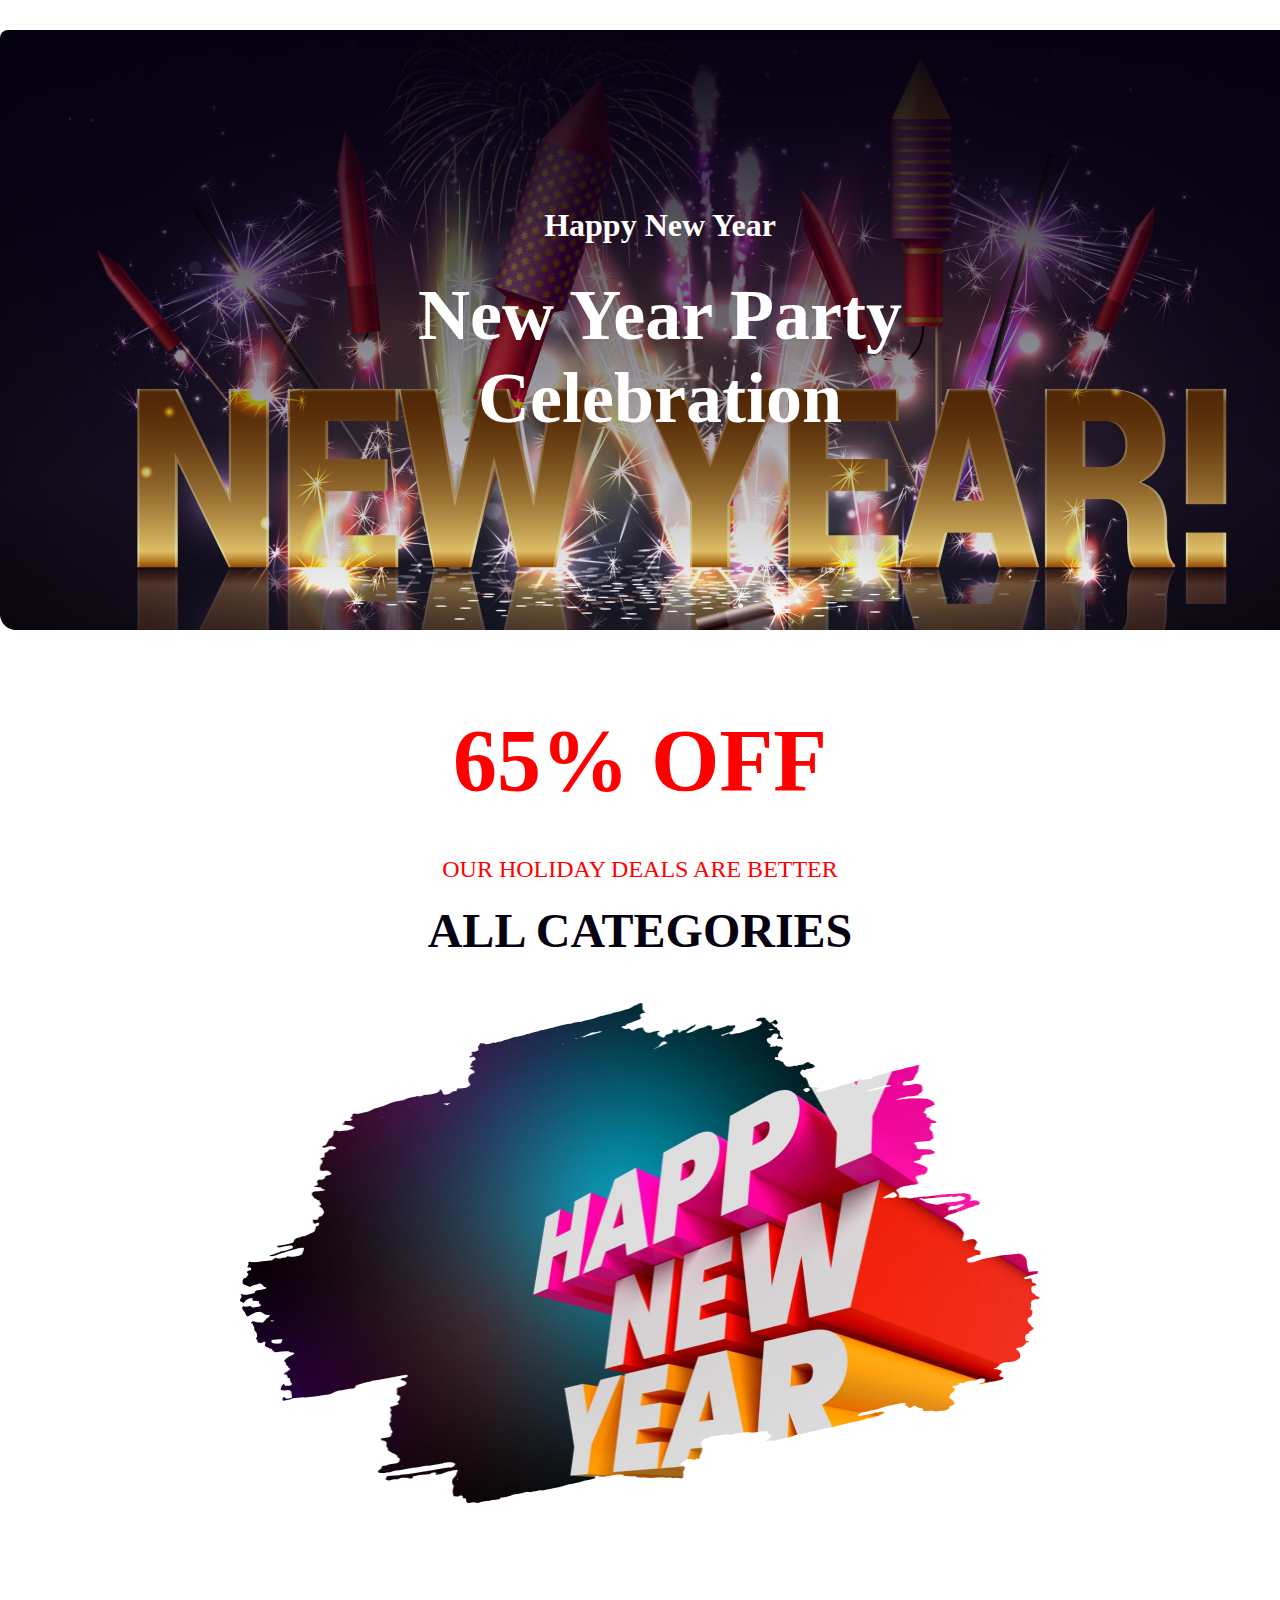
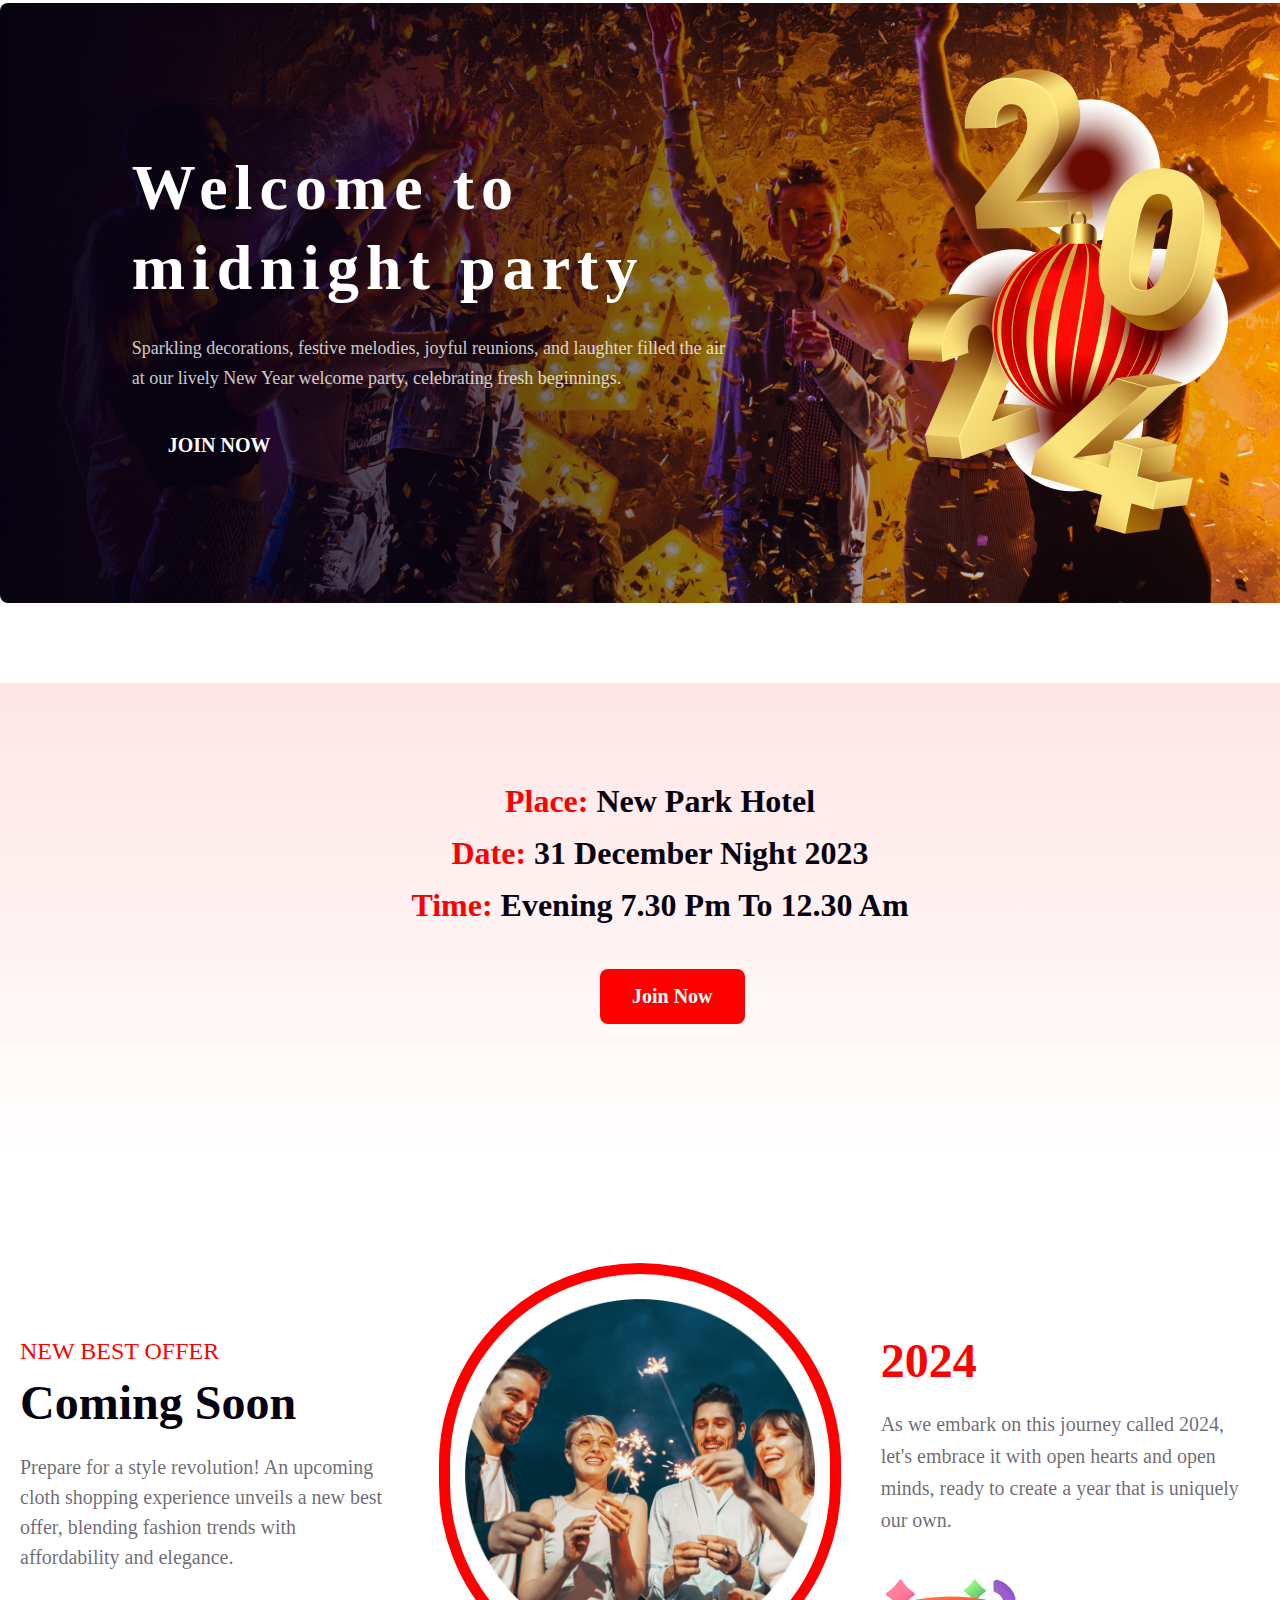
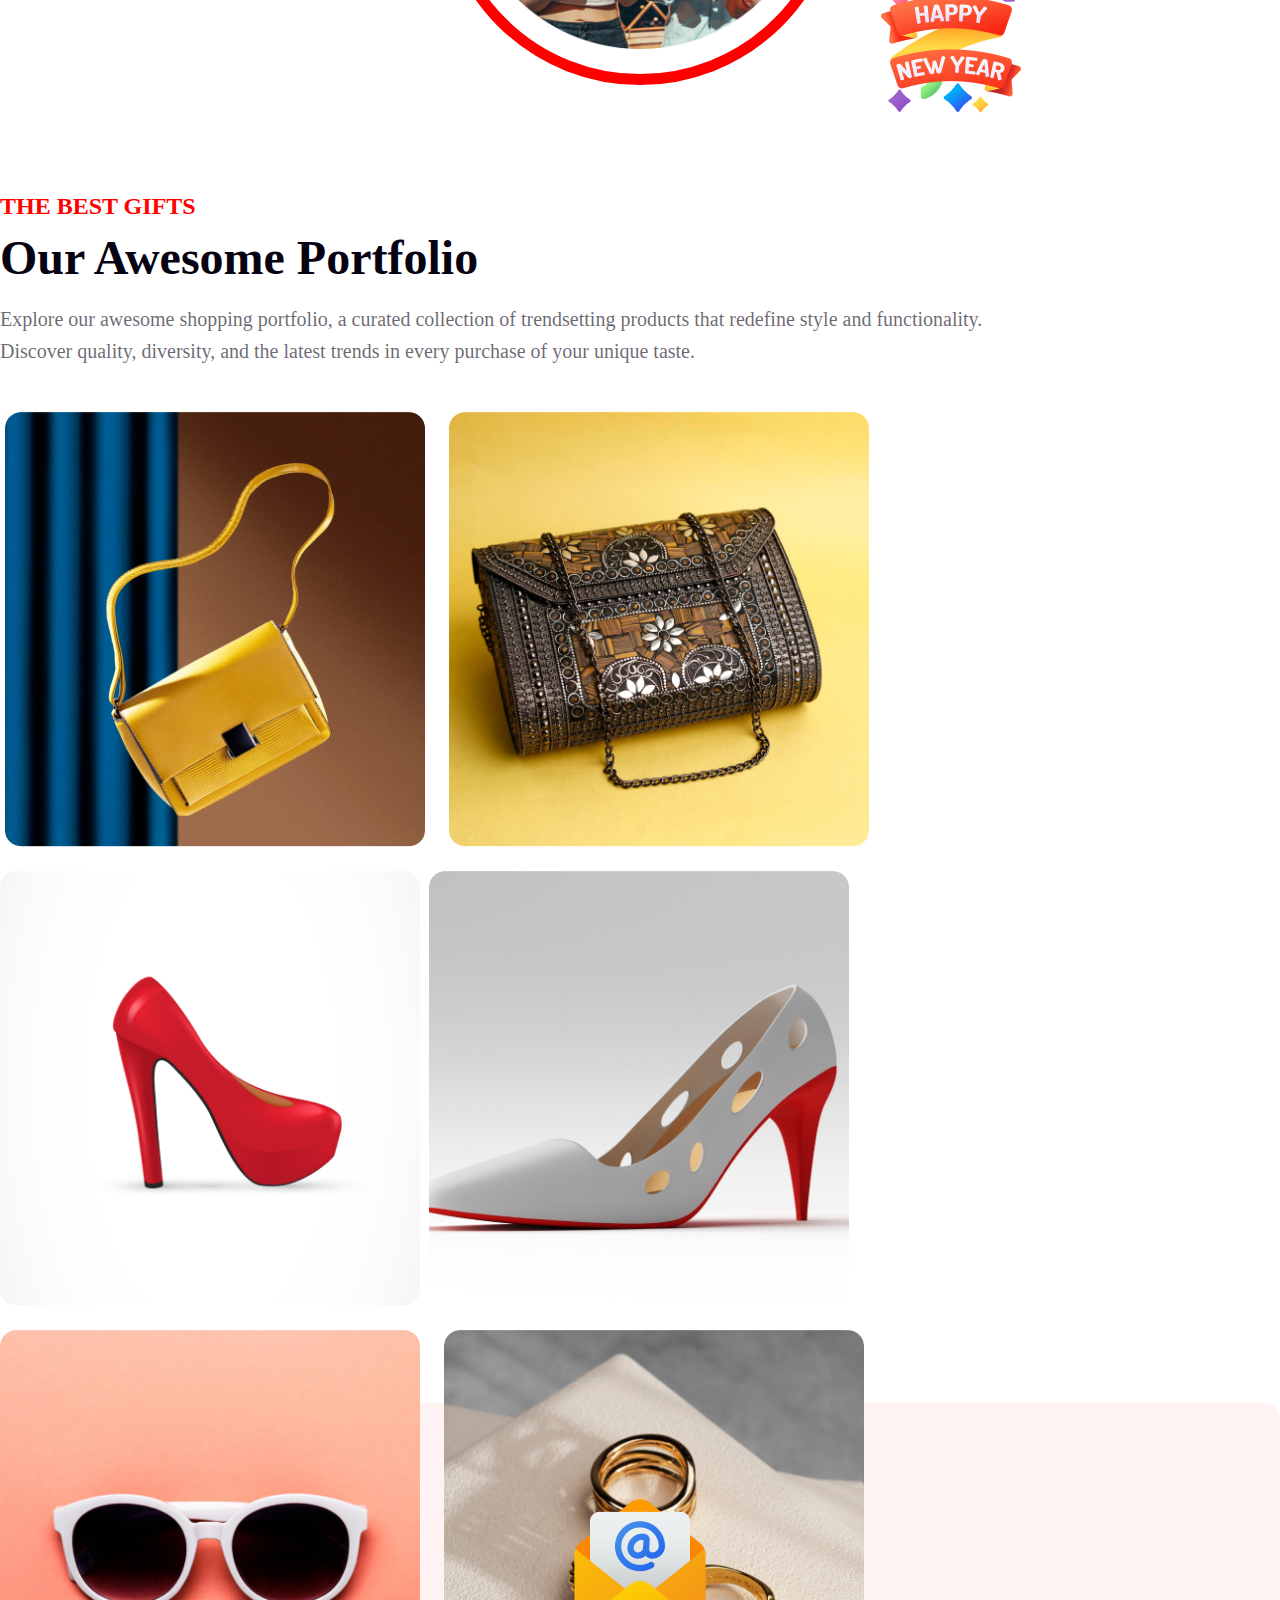
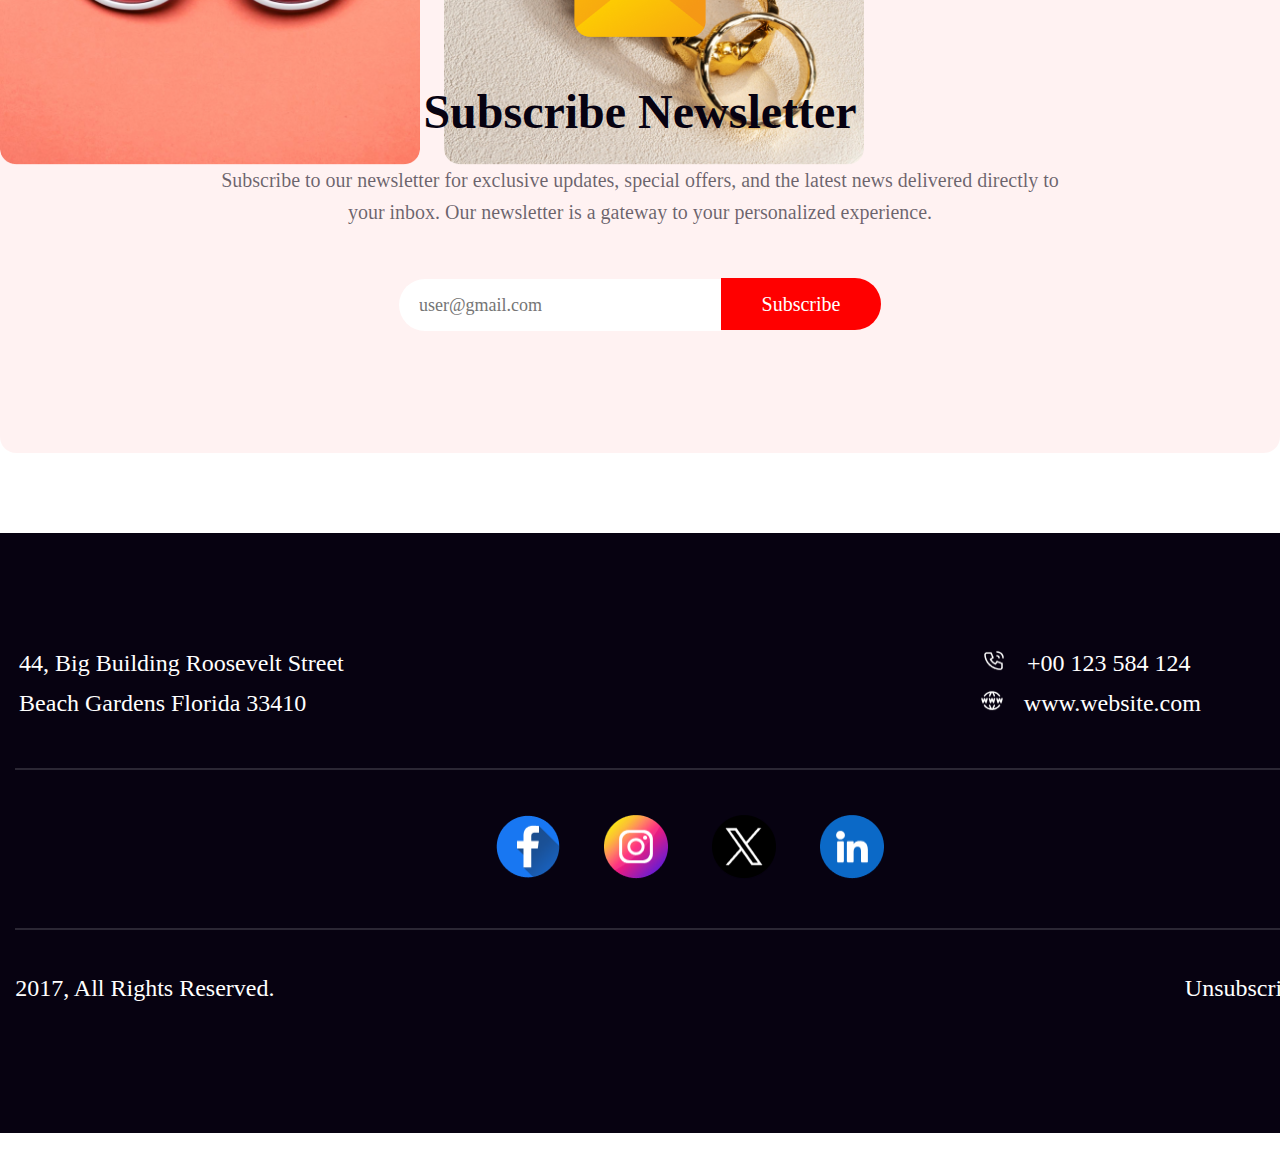
==== commit 2bb8ac59: "added form" ====
--- a/index.html
+++ b/index.html
@@ -95,15 +95,12 @@
             <img src="./resources/Group 61.png" alt="" class="subscribe-image">
             <h2 class="subscribe-heading">Subscribe Newsletter</h2>
             <p class="section-six-info">Subscribe to our newsletter for exclusive updates, special offers, and the latest news delivered directly to your inbox. Our newsletter is a gateway to your personalized experience.</p>
-            <div class="subscribe-section">
-                <div class="input-section">
-                  <input type="email" name="" id="" placeholder="user@gmail.com" class="gmail-section">
-                </div>
-                <div class="subscribe-button">
-                   <button class="subscribe-btn">Subscribe
-                   </button>
-                </div>
-               </div>
+            
+            <div class="form-section">
+                <form>
+                    <input type="email" name="" id="" placeholder="user@gmail.com" class="mail"><input type="submit" value="Subscribe" class="subscribe">
+                </form>
+            </div>
 
         </section>
     </main>
--- a/styles/index.css
+++ b/styles/index.css
@@ -128,7 +128,7 @@
 /* section-three */
 
 .section-three {
-    margin-bottom: 45px;
+    margin-bottom: 80px;
     width: 1320px;
     height: 480px;
     background-image: linear-gradient(180deg, rgba(255, 0, 0, 0.10) 0%, rgba(255, 0, 0, 0.00) 100%);
@@ -334,7 +334,39 @@
     margin-bottom: 50px;
 }
 
-.subscribe-section {
+.form-section{
+    display: flex;
+}
+
+.mail{
+    width: 300px;
+    height: 50px;
+    padding-left: 20px;
+    border-radius: 50px 0px 0px 50px;
+    /* background-color: rgb(239, 228, 230); */
+    border: 0px;
+    outline: 0px;
+    color: rgba(7, 2, 17, 0.30);
+    font-family: Inter;
+    font-size: 18px;
+    font-weight: 400px;
+}
+
+.subscribe{
+    width: 160px;
+    height: 52px;
+    border-radius: 0px 50px 50px 0px;
+    /* background-color: darkseagreen; */
+    border: 0px;
+    color: #FFF;
+    font-family: Inter;
+    font-size: 20px;
+    font-weight: 600px;
+    background-color: #F00;
+}
+
+
+/* .subscribe-section {
     height: 60px;
     width: 500px;
     background: #FFF;
@@ -370,7 +402,7 @@
     padding-left: 45px;
     padding-right: 45px;
     border: 0px;
-}
+} */
 
 /* footer */
 
